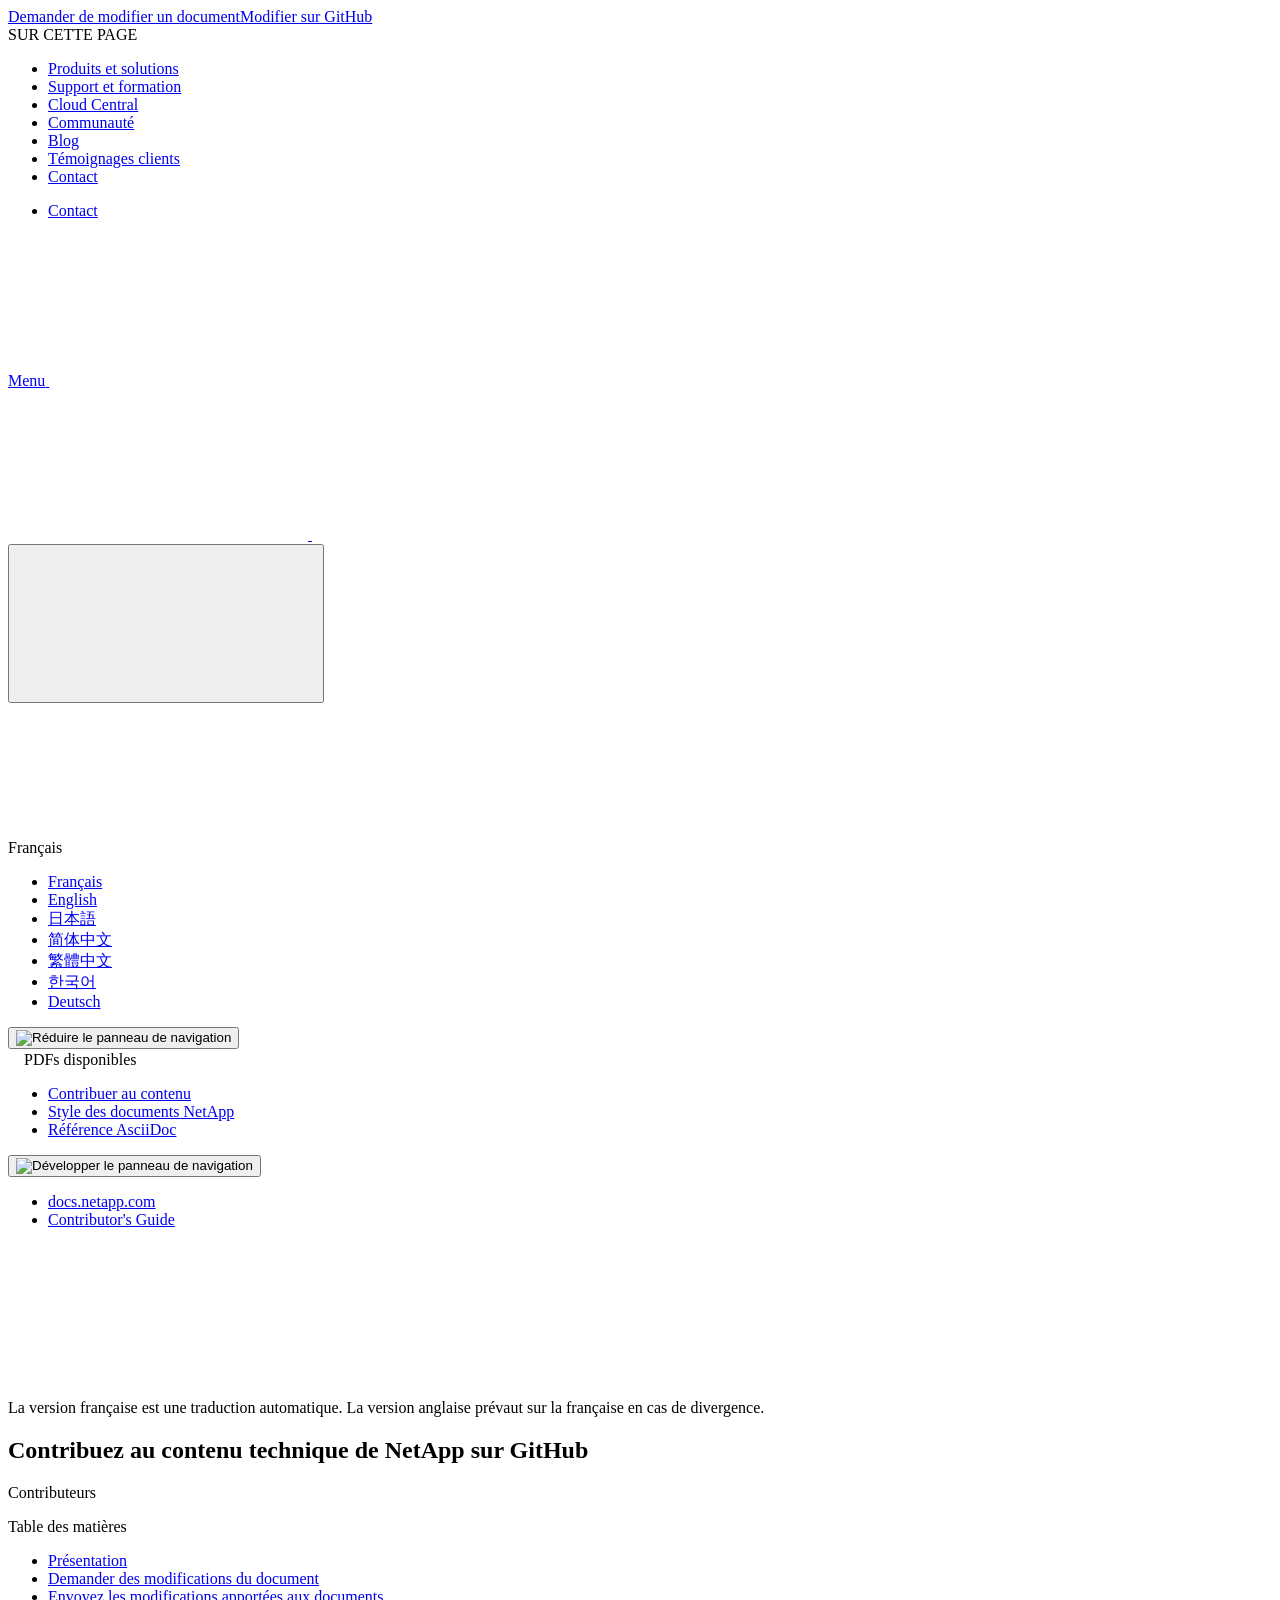
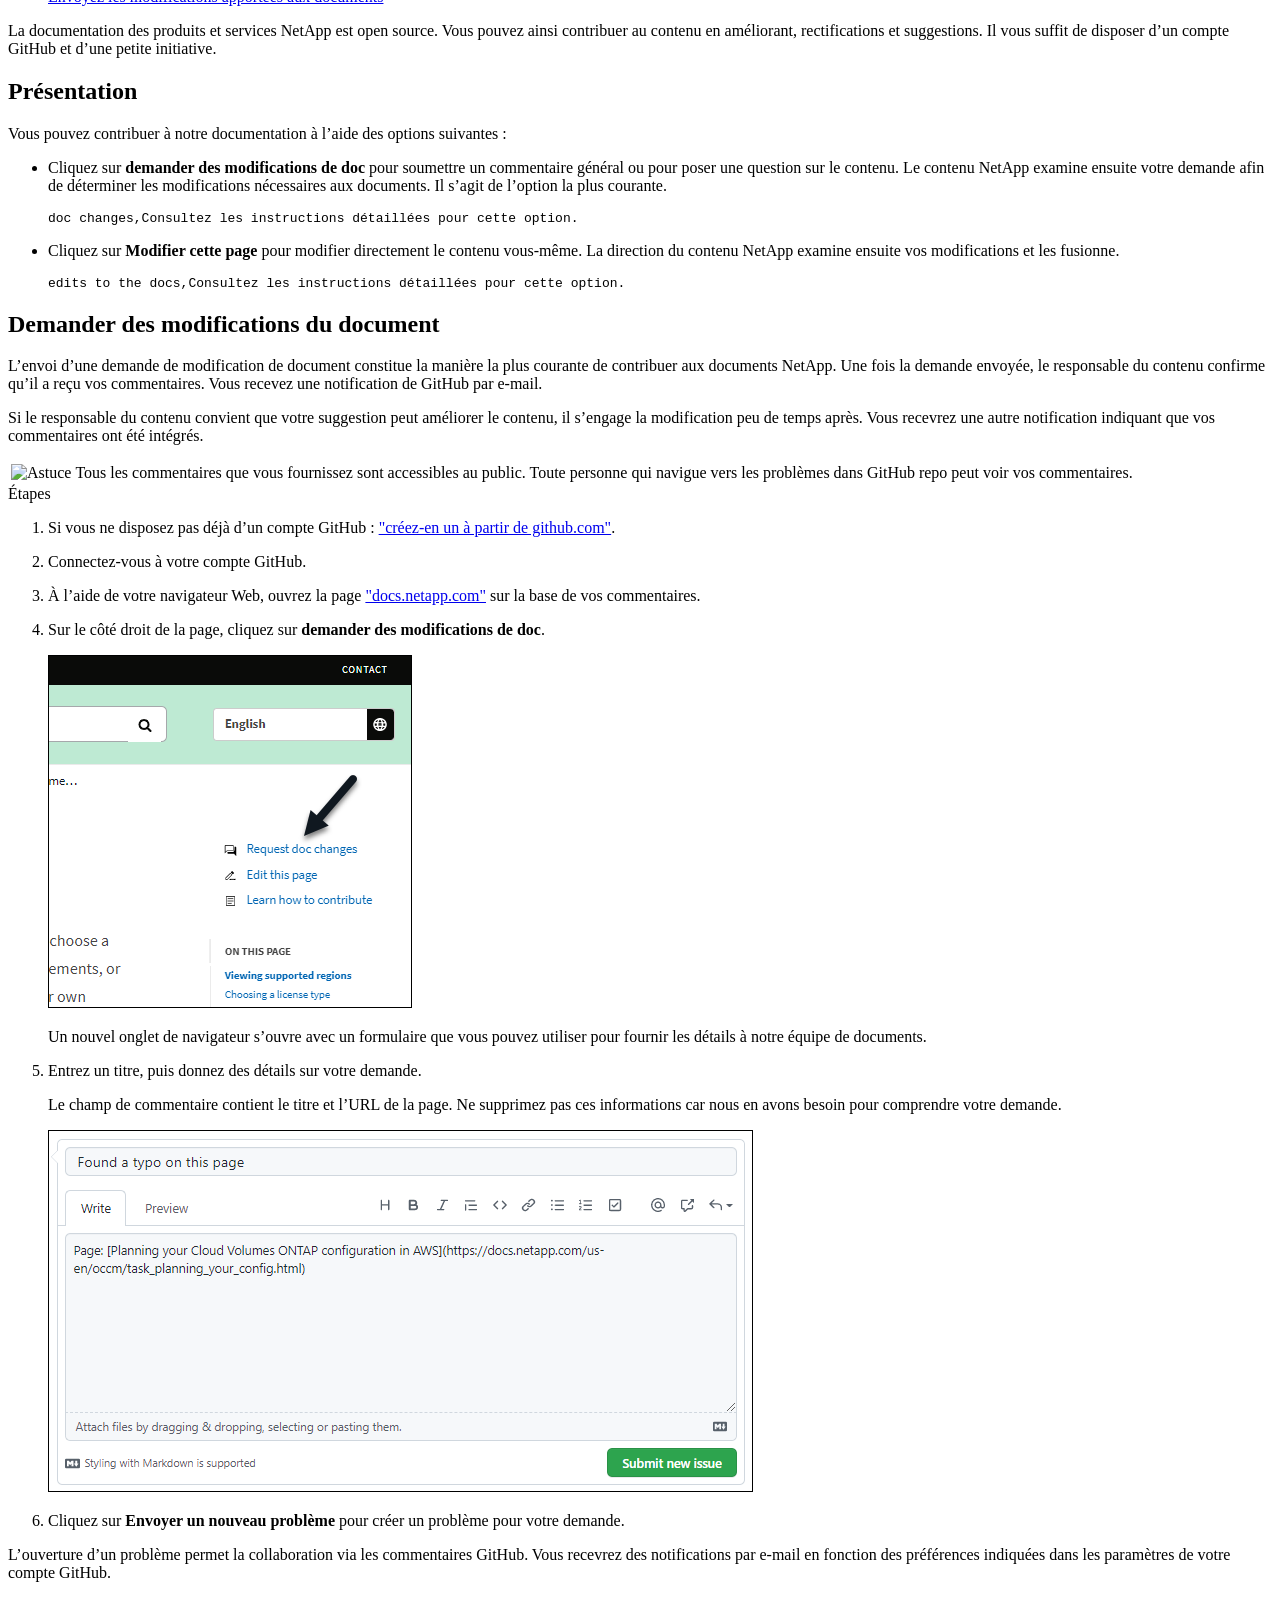
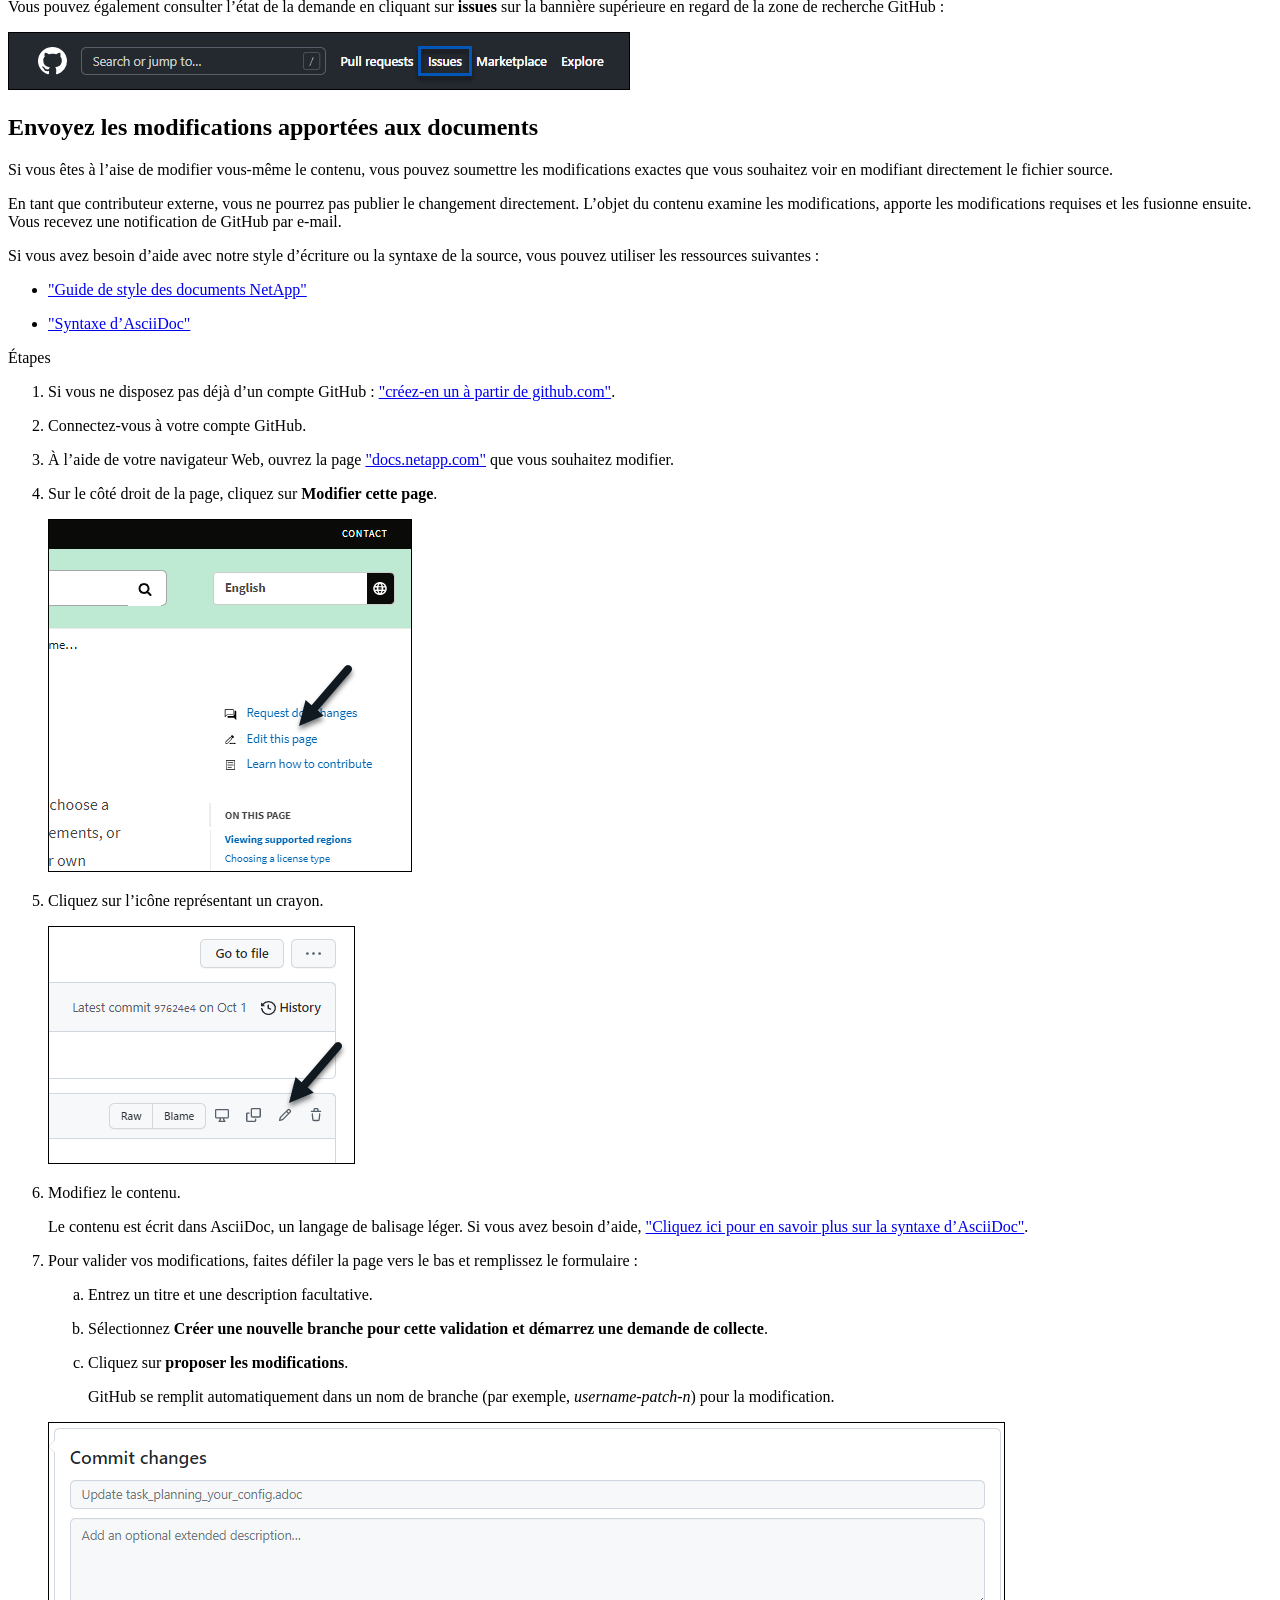
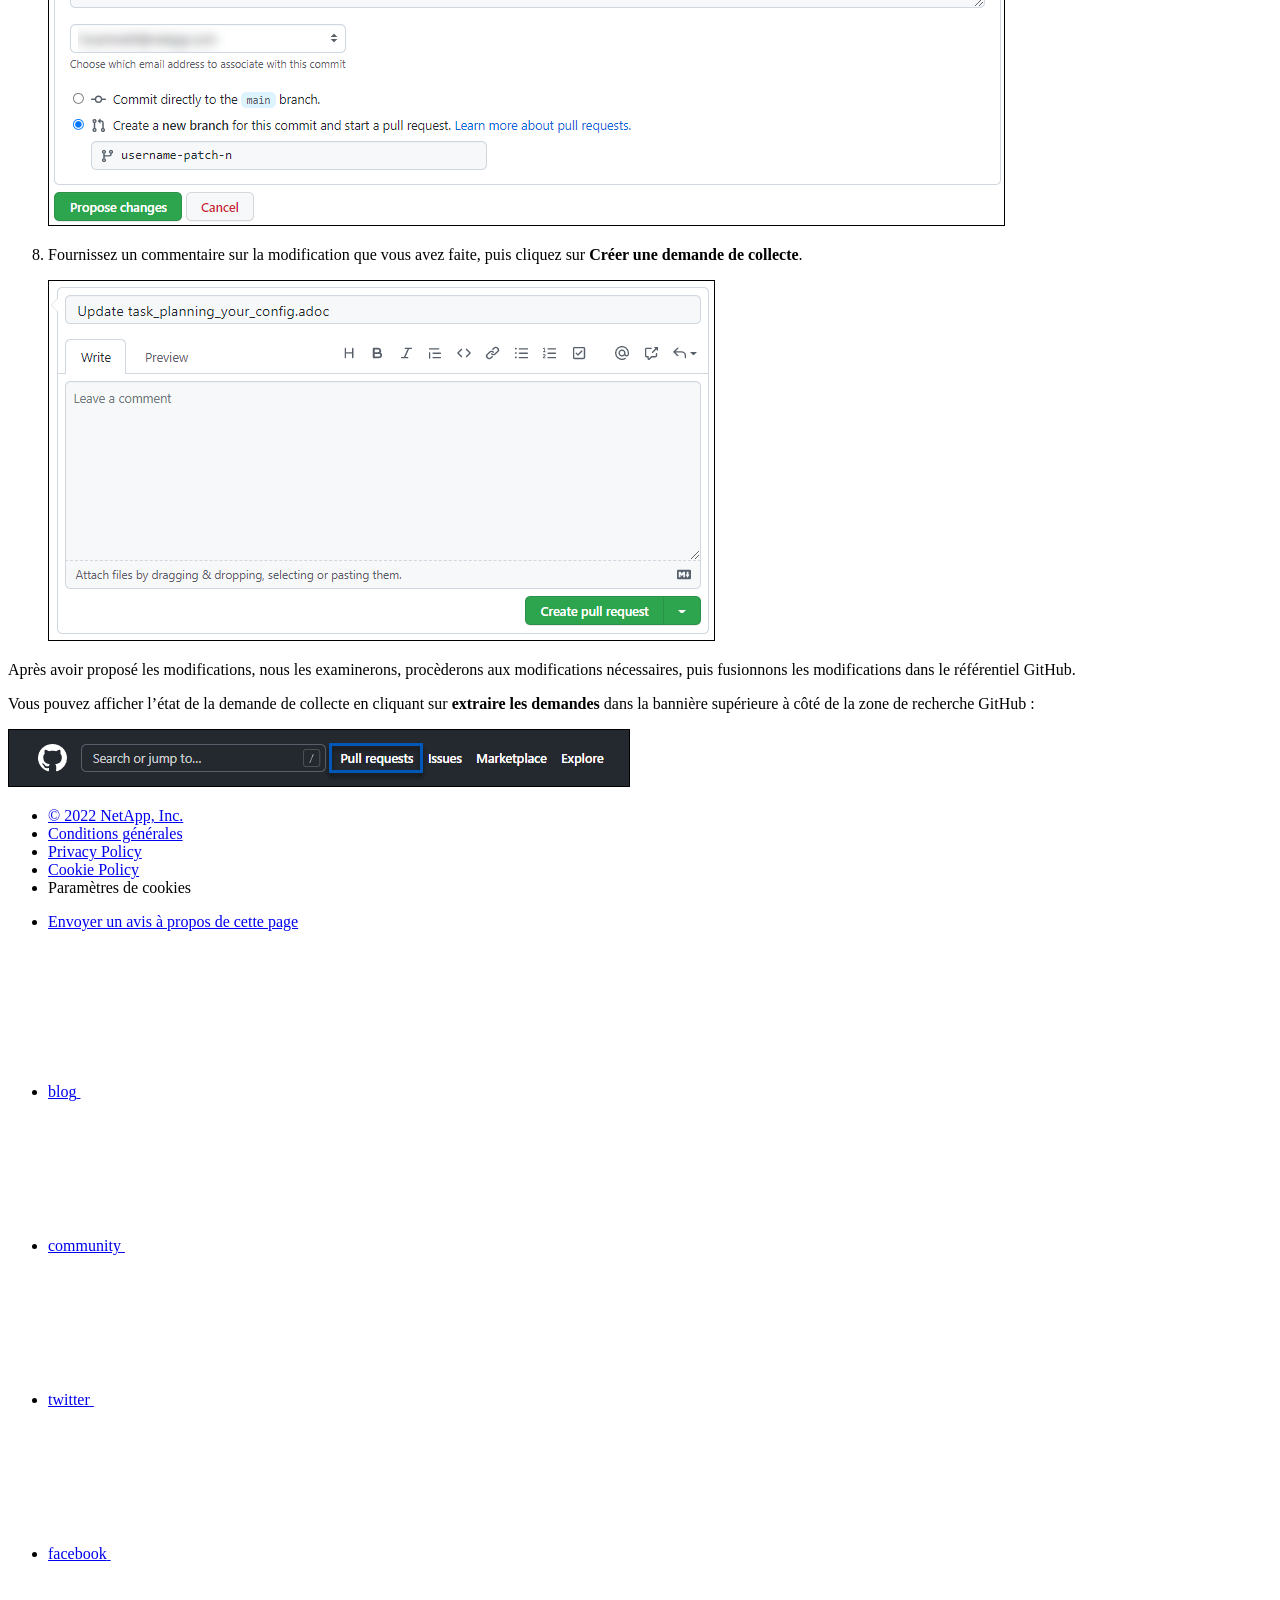
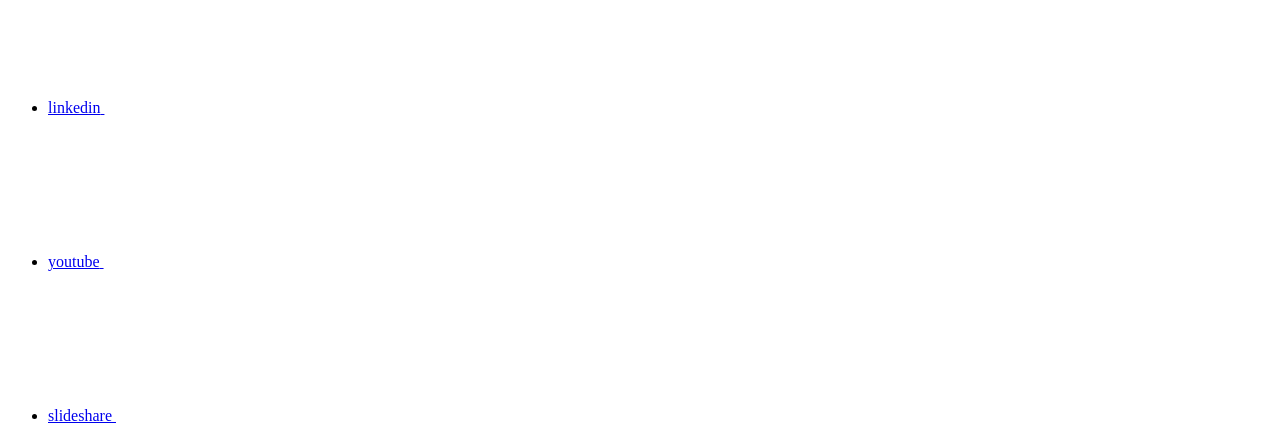
==== index.html @ 2688e8ca "Deploying to gh-pages from  @ d2360b2157e2a6dc54e1a6eb99e9d2faccfc2a4d 🚀" ====
<!DOCTYPE html>
<html lang="fr">
  <head class="at-element-marker">
  <title>Contribuez au contenu technique de NetApp sur GitHub</title>
  <meta charset="utf-8">
  <meta http-equiv="x-ua-compatible" content="ie=edge,chrome=1">
  <meta http-equiv="language" content="en">
  <meta name="viewport" content="width=device-width, initial-scale=1">
  <meta property="og:title" content="Contribuez au contenu technique de NetApp sur GitHub" />
	<meta property="og:type" content="website" />
	<meta property="og:url" content="https://docs.netapp.com/fr-fr/contribute/index.html" />
	<meta property="og:description" content="" />
  <meta property="og:image" content="https://docs.netapp.com/fr-fr/contribute/images/logo-tophat-social.png" />
  <meta property="og:image:alt" content="NetApp Logo" />
  <meta name="format-detection" content="telephone=no">
  <meta http-equiv="Content-Type" content="text/html; charset=utf-8">
  <meta http-equiv="encoding" content="utf-8">
  <meta http-equiv="nss-type" content="Product Documentation"/>
  <meta http-equiv="nss-subtype" content="User Guide"/><meta name="description" content="">
  <meta name="keywords" content=" "><!-- Icons -->
  <link rel="icon" href="/fr-fr/contribute/images/favicon.ico" type="image/x-icon">

  <!-- RSS Feed --><!-- CSS Definitions: NetApp CSS should be defined after generic css -->

  <!-- Elastic Search -->
  <link rel="stylesheet" href="//cdn.jsdelivr.net/searchkit/0.10.0/theme.css">

  <!-- Combined CSS -->
  <link rel="stylesheet" type="text/css" href="/fr-fr/contribute/css/netappdocs.css">

  
  <link rel="stylesheet" href="/fr-fr/contribute/css/landing-page.css" type="text/css">
  <link rel="stylesheet" href="/fr-fr/contribute/css/tabbed-blocks.css" type="text/css">
  <!-- Canonical url -->
  <link rel='stylesheet' href='/fr-fr/contribute/css/na-feature.css' type='text/css'><!-- Top level site integrations --><script>
    function addAdobeLaunch(adobeId) {
      var head = document.getElementsByTagName('head')[0];
      var adobe = document.createElement("script");
      adobe.type = "text/plain";
      adobe.className = "optanon-category-C0002";
      adobe.src = "//assets.adobedtm.com/60287eadf1ee/c284da483c83/"+adobeId+".min.js";
      head.appendChild(adobe);
    }

    function addGoogleAnalytics(gtagId) {
      var google = document.createElement("script");
      google.type = "text/plain";
      google.className = "optanon-category-C0002";
      google.src = "https://www.googletagmanager.com/gtag/js?id="+gtagId;
      var head = document.getElementsByTagName('head')[0];
      head.appendChild(google);

      window.dataLayer = window.dataLayer || [];
      function gtag(){dataLayer.push(arguments);}
      gtag('js', new Date());
      gtag('config', gtagId);
    }

    function addConsent(consentId) {
      var head = document.getElementsByTagName('head')[0];
      var onetrustConsent = document.createElement("script");
      onetrustConsent.type = "text/javascript";
      onetrustConsent.src = "https://cdn.cookielaw.org/consent/"+consentId+"/OtAutoBlock.js";
      head.appendChild(onetrustConsent);

      var onetrustScript = document.createElement("script");
      onetrustScript.type = "text/javascript";
      onetrustScript.src = "https://cdn.cookielaw.org/scripttemplates/otSDKStub.js";
      onetrustScript.charset = "UTF-8";
      onetrustScript.dataset.documentLanguage = "true";
      onetrustScript.dataset.domainScript = consentId;
      head.appendChild(onetrustScript);
    }addConsent("72570c5c-fe30-465f-b0e0-b77f7fb4ae34");
    addAdobeLaunch("launch-e9ff3acac59f");
    addGoogleAnalytics("UA-81697994-3");function OptanonWrapper() { }
  </script>
  <script src="https://cdnjs.cloudflare.com/ajax/libs/jquery/2.1.4/jquery.min.js"></script>
  <script src="https://cdnjs.cloudflare.com/ajax/libs/jquery-cookie/1.4.1/jquery.cookie.min.js"></script>

  <!-- Used for Product Family Page Sidebar Visibility --><!-- Used to import Promise for IE. Required for SearchKit -->
  <script src="https://cdnjs.cloudflare.com/ajax/libs/bluebird/3.3.5/bluebird.min.js"></script><script src='/fr-fr/contribute/js/na-search.js'></script><script src='/fr-fr/contribute/js/na-pagenav.js'></script><script src='/fr-fr/contribute/js/na-utility.js'></script>
  <script src='/fr-fr/contribute/js/clouddocs.js'></script>
  <script src='/fr-fr/contribute/js/jquery.navgoco.min.js'></script>
  <script src="https://maxcdn.bootstrapcdn.com/bootstrap/3.3.7/js/bootstrap.min.js" integrity="sha384-Tc5IQib027qvyjSMfHjOMaLkfuWVxZxUPnCJA7l2mCWNIpG9mGCD8wGNIcPD7Txa" crossorigin="anonymous"></script>
  <script src='/fr-fr/contribute/js/toc.js'></script>
  <script src='/fr-fr/contribute/js/customscripts.js'></script><script>
      $(document).ready(function() {
          
          var collapseOnInit = true;
          

          var navSettings = {
              "caretHtml": '',
              "accordion": collapseOnInit,
              "openClass": 'active', // open
              "save": false, // leave false or nav highlighting doesn't work right
              "cookie": {
                  "name": 'navgoco',
                  "expires": false,
                  "path": '/'
              },
              "slide": {
                  "duration": 400,
                  "easing": 'swing'
              }
          };

          // Initialize navgoco with default options
          $("#mysidebar").navgoco(navSettings);
          

          $("#collapseAll").click(function(e) {
              e.preventDefault();
              $("#mysidebar").navgoco('toggle', false);
          });

          $("#expandAll").click(function(e) {
              e.preventDefault();
              $("#mysidebar").navgoco('toggle', true);
          });

          $(".sidebar-nav-container").on("scroll", function() {
            $.cookie("sidebarScroll", $(".sidebar-nav-container").scrollTop(), {
              path    : "/fr-fr/contribute"  
            });
          });
          $(function() {
            if ($.cookie("sidebarScroll")) {
              $(".sidebar-nav-container").scrollTop($.cookie("sidebarScroll"));
            }
          });

      });

  </script>
  <script>
      $(document).ready(function() {
          $("#tg-sb-link").click(function() {
              $("#tg-sb-sidebar").toggle();
              $("#tg-sb-content").toggleClass('col-md-9');
              $("#tg-sb-content").toggleClass('col-md-12');
              $("#tg-sb-icon").toggleClass('fa-toggle-on');
              $("#tg-sb-icon").toggleClass('fa-toggle-off');
          });
      });
  </script>
  <script src='/fr-fr/contribute/js/custom-dropdown.js'></script>
  <script src='/fr-fr/contribute/js/FileSaver.min.js'></script>
  <script src='/fr-fr/contribute/js/jszip-utils.min.js'></script>
  <script src='/fr-fr/contribute/js/jszip.min.js'></script>
  <script src='/fr-fr/contribute/js/pdf-ux.js'></script>
</head>


  <body class role="document" data-flavor="">
    <div id="page" class="n-off-canvas-menu">
      <div class="n-off-canvas-menu__menu"><!--TODO: Add offcanvas code --></div>
      <div class="n-off-canvas-menu__content-wrap">
        <header class="site-header" id="banner">
  
  <!-- Start Page Toolbar -->
  
  <div class="page-nav-toolbar"><div class="page-nav-contribute"><a target="_blank" href="https://github.com/NetAppDocs/contribute/issues/new?body=Page%3A%20[Contribuez au contenu technique de NetApp sur GitHub](https://docs.netapp.com/fr-fr/contribute/index.html)&template=public-issue-template.md" class="page-nav-contribute-link" role="button"><img src="/fr-fr/contribute/images/discuss-sm.svg" alt="" class="github-icon" />Demander de modifier un document</a><a target="_blank" href="https://github.com/NetAppDocs/contribute/blob/main/index.adoc" class="page-nav-contribute-link" role="button"><img src="/fr-fr/contribute/images/edit-sm.svg" alt="" class="github-icon" />Modifier sur GitHub</a><a target="_blank" href="https://docs.netapp.com/us-en/contribute/" class="page-nav-contribute-link" style="visibility: hidden;" ><img src="/fr-fr/contribute/images/article-sm.svg" alt="" class="github-icon" />Guide des contributeurs</a></div>
    <div class="page-nav-container">
      <nav class="page-nav-fixed">
        <div class="page-nav-title">SUR CETTE PAGE</div>
        <div class="page-nav-links">
          <ul class="page-nav-inner" id="page-menu"></ul>
        </div>
      </nav>
    </div>
  </div>
  
  
  <!-- Start top_hat -->
  <div class="n-top-hat">
    <div class="n-container">
      <div class="n-top-hat__cross-property-nav">
        <ul class="n-top-hat__list">
          <li class="n-top-hat__list-item">
            <a href="https://www.netapp.com/products-a-z/" class="n-top-hat__link">Produits et solutions</a>
          </li>
          <li class="n-top-hat__list-item">
            <a href="https://www.netapp.com/support-and-training/netapp-university/" class="n-top-hat__link">Support et formation</a>
          </li>
          <li class="n-top-hat__list-item">
            <a href="https://cloud.netapp.com" class="n-top-hat__link">Cloud Central</a>
          </li>
          <li class="n-top-hat__list-item">
            <a href="https://community.netapp.com/" class="n-top-hat__link">Communauté</a>
          </li>
          <li class="n-top-hat__list-item">
            <a href="https://blog.netapp.com/" class="n-top-hat__link">Blog</a>
          </li>
          <li class="n-top-hat__list-item">
            <a href="https://customers.netapp.com/en/" class="n-top-hat__link">Témoignages clients</a>
          </li>
          <li class="n-top-hat__list-item">
            <a href="https://www.netapp.com/us/contact-us/index.aspx" target="_self" class="n-top-hat__link" data-ntap-ui="contact-us">Contact</a>
          </li>
        </ul>
      </div>
      <div class="n-top-hat__utils">
        <ul class="n-top-hat__list">
          <li class="n-top-hat__list-item">
            <a href="https://www.netapp.com/us/contact-us/index.aspx" target="_self" class="n-top-hat__link" data-ntap-ui="contact-us">Contact</a>
          </li>
        </ul>
      </div>
    </div>
  </div>
  <!-- End top_hat -->

  <!-- Start property bar -->
  <style>
    .n-property-navigation-bar__menus--desktop-experience .n-menu--mega__default-content__heading span {
    color: #34B0FF;
    }
  </style>
  <div class="n-property-bar " data-ntap-ui="sticky-nav">
    <div class="n-property-bar__inner-wrap">
      <div class="n-property-bar__menu-toggle">
        <a href="#" class="n-property-bar__menu-toggle-link">
          <span class="n-property-bar__menu-toggle-text">Menu</span>
          <svg class="n-icon-bars n-property-bar__menu-toggle-icon" aria-labelledby="title">
            <title>bars</title>
            <use xlink:href="/fr-fr/contribute/common/svg/sprite.svg#bars"></use>
          </svg>
        </a>
      </div>
      <div class="n-property-bar__property-mark ">
        <a href="https://www.netapp.com" class="n-property-bar__property-link">
          <div class="n-property-bar__logo">
            <svg class="n-icon-netapp-mark n-icon-netapp-mark n-property-bar__netapp-mark-icon" aria-labelledby="title">
              <title>netapp-mark</title>
              <use xlink:href="/fr-fr/contribute/common/svg/sprite.svg#netapp-mark"></use>
            </svg>
            <svg class="n-icon-netapp-logo n-property-bar__logo-svg" aria-labelledby="title">
              <title>netapp-logo</title>
              <use xlink:href="/fr-fr/contribute/common/svg/sprite.svg#netapp-logo"></use>
            </svg>
          </div>
        </a>
      </div>

      
      
      
      <div class="search-property-bar">
        <div id="search-demo-container" class="searchbox n-property-bar__search">
          <div id="react-search" 
          data-search-html="/fr-fr/contribute/search.html"
          data-type="widget" 
          data-placeholder="Rechercher une documentation"
          data-no-results-found="Aucun résultat n'a été trouvé pour {query}"
          data-did-you-mean="Rechercher {suggestion}."
          data-no-results-found-did-you-mean="Aucun résultat n’a été trouvé pour {query}. Voulez-vous dire {suggestion} ?"
          data-results-found="{hitCount} résultats trouvés"
          data-error-message="We're sorry, an issue occurred when fetching your results. Please try again."
          data-error-reset="Reset Search"
          data-sk-es-pf-indexes=""
          data-flavor=""></div>
          <button class="n-property-bar__search-toggle-button" type="button">
            <svg class="n-icon-search n-property-bar__search-toggle-button-icon" aria-labelledby="title">
              <title>search</title>
              <use xmlns:xlink="http://www.w3.org/1999/xlink" xlink:href="/fr-fr/contribute/common/svg/sprite.svg#search"></use>
            </svg>
          </button>
        </div>
      </div>
      
    </div>
  </div>
  <div class="n-property-bar__toolbar">
    <!-- Start Language Selector --><div id="language-dropdown" class="custom-dropdown custom-dropdown-lang">
      <div class="custom-dropdown-select custom-dropdown-select-lang">
      <span class="lang-name">Français</span>
          <svg class="n-globe__icon" aria-labelledby="title">
            <title>globe</title>
            <use xmlns:xlink="http://www.w3.org/1999/xlink" xlink:href="/fr-fr/contribute/common/svg/sprite.svg#globe"></use>
          </svg>
        </button>
      </div>

      <ul class="custom-dropdown-menu"><li>
          <a href="https://docs.netapp.com/fr-fr/contribute/index.html" target="_self"><span translate="no" class="notranslate">Français</span></a>
        </li><li>
          <a href="https://docs.netapp.com/us-en/contribute/index.html" target="_self"><span translate="no" class="notranslate">English</span></a>
        </li><li>
          <a href="https://docs.netapp.com/ja-jp/contribute/index.html" target="_self"><span translate="no" class="notranslate">日本語</span></a>
        </li><li>
          <a href="https://docs.netapp.com/zh-cn/contribute/index.html" target="_self"><span translate="no" class="notranslate">简体中文</span></a>
        </li><li>
          <a href="https://docs.netapp.com/zh-tw/contribute/index.html" target="_self"><span translate="no" class="notranslate">繁體中文</span></a>
        </li><li>
          <a href="https://docs.netapp.com/ko-kr/contribute/index.html" target="_self"><span translate="no" class="notranslate">한국어</span></a>
        </li><li>
          <a href="https://docs.netapp.com/de-de/contribute/index.html" target="_self"><span translate="no" class="notranslate">Deutsch</span></a>
        </li></ul>
    </div><!-- End Language Selector -->

    <div class="n-property-bar__cta"></div>
  </div>
  <script>
    $(function(){
        var currentLocalization = $('html').attr('lang');

        var localizationsDictionary = {
            "en-CA" : "https://www.netapp.com/search/index.aspx?for_cr=canada&",
            "en-IN" : "https://www.netapp.com/search/index.aspx?for_cr=india&",
            "nl-NL" : "https://www.netapp.com/search/index.aspx?for_cr=netherlands&",
            "ru-RU" : "https://www.netapp.com/search/index.aspx?for_cr=russia&",
            "sv-SE" : "https://www.netapp.com/search/index.aspx?for_cr=sweden&",
            "it-IT" : "https://www.netapp.com/search/index.aspx?for_cr=italy&",
            "he-IL" : "https://www.netapp.com/search/index.aspx?for_cr=israel&",
            "ko-KR" : "https://www.netapp.com/search/index.aspx?for_cr=korea&",
            "zh-TW" : "https://www.netapp.com/search/index.aspx?for_cr=taiwan&",
            "en-GB" : "https://www.netapp.com/search/index.aspx?for_cr=unitedkingdom&",
            "en-SG" : "https://www.netapp.com/search/index.aspx?for_cr=asean&",
            "en-AU" : "https://www.netapp.com/search/index.aspx?for_cr=australia&",
            "pt-BR" : "https://www.netapp.com/search/index.aspx?for_cr=brasil&",
            "de-CH" : "https://www.netapp.com/search/index.aspx?for_cr=switzerland&",
            "es-MX" : "https://www.netapp.com/search/index.aspx?for_cr=mexico&"
        };

        if($('html').hasClass('ntap-whitelisted') && localizationsDictionary.hasOwnProperty(currentLocalization)) {
            $('.n-property-bar__property-link').attr('href', '/');
        }
    });
  </script>
  <!-- End property bar -->
</header>


        <main id="n-main-content" class="n-main-content">
          <!-- Start Documentation Content -->
<div class="ie-main">
  <!-- Sidebar Column -->
  
  <div class="col-md-3" id="sidebar-height">
      <button id="btn-sidebar-collapse" onclick="hideSidebar()"><img src="/fr-fr/contribute/images/collapse.png" alt="Réduire le panneau de navigation"></button>
      <div class="n-pdf-header">
  <a id="toggleButtonPdf" class="n-pdf-button" type="button">
    <img src="/fr-fr/contribute/images/pdf.png" alt="" width="16" height="16"/>PDFs disponibles<span>
    </span>
  </a>
</div>
<div class="n-pdf-body-container">
  <ul id="toggleContainerPdf" class="n-pdf-body" style="display:none;"><li class="pdf-ux-container">
        
        
        
        <a target="_blank" href="/fr-fr/contribute/pdfs/fullsite-sidebar/Contribuez_au_contenu_technique_de_NetApp_sur_GitHub.pdf" >
          <img src="/fr-fr/contribute/images/pdf.png" alt="" width="16" height="16"/>PDF de ce site de documentation</a>
    <ul class="subfolders" id="pdf-remove" style="display:none;"><li class="active"></li></ul>
  





</li></ul>
  <div class="zip-pdf-link-container" style="display: none;">   
    <a href="#" id="zipPdf">
      <img src="/fr-fr/contribute/images/pdf-zip.png" alt="" width="16" height="16"/>
      <pre>Collection de documents PDF séparés<span class="zip-size"></span></pre>
    </a><div id="zip-link-popup" class="hide">
    <div class="inner-modal">
        <div class="downloading-progress">
            <div class="spinner"></div>
            <h1>Creating your file...</h1>
            <div>This may take a few minutes. Thanks for your patience.</div>
            <button class="cancel-download-btn" type="button">Cancel</button>
        </div>
        <div class="download-complete hide">
            <div class="done-icon">
                <svg xmlns="http://www.w3.org/2000/svg" width="24" height="24" viewBox="0 0 24 24"><path d="M20.285 2l-11.285 11.567-5.286-5.011-3.714 3.716 9 8.728 15-15.285z"/></svg>
            </div>
            <div>Your file is ready</div>
            <button class="cancel-download-btn" type="button">OK</button>
        </div>
    </div>
</div>
<script>
    $(".cancel-download-btn").click(function(){
        $("#zip-link-popup").addClass("hide");
        $("#zip-link-popup .downloading-progress").removeClass("hide");
        $("#zip-link-popup .download-complete").addClass("hide");
    });
</script></div>
</div>
<script>
  $("#toggleContainerPdf li.active:last-child").parents('ul.subfolders').toggle('display');
  $("#toggleButtonPdf").click(function () {
    $("#toggleContainerPdf").toggle('display');
    $(".n-pdf-body-container .zip-pdf-link-container").toggle('display');
  });
</script><div class="sidebar-nav-container" id="mysidebardiv">
  <ul id="mysidebar" class="nav"><li 
      data-pdf-exists="true" 
      data-pdf-filename="Contribuer au contenu"
      data-li-level="1#" 
      class="  active "
    ><a class="na-navbar-padding" href="/fr-fr/contribute/index.html">
        Contribuer au contenu
      </a></li><li 
      data-pdf-exists="true" 
      data-pdf-filename="Style des documents NetApp"
      data-li-level="1#" 
      class=" "
    ><a class="na-navbar-padding" href="/fr-fr/contribute/style.html">
        Style des documents NetApp
      </a></li><li 
      data-pdf-exists="true" 
      data-pdf-filename="Référence AsciiDoc"
      data-li-level="1#" 
      class=" "
    ><a class="na-navbar-padding" href="/fr-fr/contribute/asciidoc_syntax.html">
        Référence AsciiDoc
      </a></li></ul>
</div>
<script>
  window.onscroll = () => {
    const value = -40 - (document.body.scrollHeight - (window.innerHeight + document.scrollingElement.scrollTop));
    
    document.getElementById("sidebar-height").style.bottom = Math.max(0,value) + "px";
};
</script>
<!-- this highlights the active parent class in the navgoco sidebar. this is critical so that the parent expands when you're viewing a page. This must appear below the sidebar code above. Otherwise, if placed inside customscripts.js, the script runs before the sidebar code runs and the class never gets inserted.-->
<script>$("li.active").parents('li').toggleClass("active");</script>
<script>$("#mysidebar li.active").parents('ul').css("display","block");</script>


  </div>
  

  <div class="ie-content-pane n-doc__component-detail-content n-doc__component-detail-content--show-code">
    <!-- Begin of page container --><article class="page-content" id="main">
      <div class="ie-utility">
  <button id="btn-sidebar-expand" onclick="showSidebar()"><img src="/fr-fr/contribute/images/expand.png" alt="Développer le panneau de navigation"></button>
  <div class="ie-menu">
    <div class="n-breadcrumb">
      <ul class="n-breadcrumb__list">
        <li class="n-breadcrumb__list-item">
          <a href="https://docs.netapp.com">docs.netapp.com</a>
        </li>
        

        

        <li class="n-breadcrumb__list-item">
          <a href="/fr-fr/contribute/">Contributor's&nbsp;Guide</a>
        </li>

      </ul>
    </div>
    <div style="clear: both"></div><!-- Main needs to have height -->
  </div>
</div>

      <div class="ie-nmt-disclaimer">
  <span>
    <div class="ie-nmt-disclaimer-container">
      <div class="ie-nmt-disclaimer-icon">
        <svg class="luci-icon" aria-hidden="true">
          <use xlink:href="/fr-fr/contribute/common/svg/sprite.svg#circle-info">
        </svg>
      </div>
      <div class="ie-nmt-disclaimer-content">
        <span> La version française est une traduction automatique. La version anglaise prévaut sur la française en cas de divergence. </span>
      </div>
      <div style="clear:both;"></div>
    </div>
  </span>
</div><div class="n-doc__component-detail-heading-wrap">
  <h1 class="n-doc__component-detail-heading">Contribuez au contenu technique de NetApp sur GitHub</h1>
</div>


<p class="page-details">
  

<span>Contributeurs
</span>


</p>

<div id="toc" class="toc">
<div id="toctitle">Table des matières</div>
<ul class="sectlevel1">
<li><a href="#présentation">Présentation</a></li>
<li><a href="#demander-des-modifications-du-document">Demander des modifications du document</a></li>
<li><a href="#envoyez-les-modifications-apportées-aux-documents">Envoyez les modifications apportées aux documents</a></li>
</ul>
</div>
<div id="preamble">
<div class="sectionbody">
<div class="paragraph lead">
<p>La documentation des produits et services NetApp est open source. Vous pouvez ainsi contribuer au contenu en améliorant, rectifications et suggestions. Il vous suffit de disposer d&#8217;un compte GitHub et d&#8217;une petite initiative.</p>
</div>
</div>
</div>
<div class="sect1">
<h2 id="présentation">Présentation</h2>
<div class="sectionbody">
<div class="paragraph">
<p>Vous pouvez contribuer à notre documentation à l&#8217;aide des options suivantes :</p>
</div>
<div class="ulist">
<ul>
<li>
<p>Cliquez sur <strong>demander des modifications de doc</strong> pour soumettre un commentaire général ou pour poser une question sur le contenu. Le contenu NetApp examine ensuite votre demande afin de déterminer les modifications nécessaires aux documents. Il s&#8217;agit de l&#8217;option la plus courante.</p>
<div class="literalblock">
<div class="content">
<pre>doc changes,Consultez les instructions détaillées pour cette option.</pre>
</div>
</div>
</li>
<li>
<p>Cliquez sur <strong>Modifier cette page</strong> pour modifier directement le contenu vous-même. La direction du contenu NetApp examine ensuite vos modifications et les fusionne.</p>
<div class="literalblock">
<div class="content">
<pre>edits to the docs,Consultez les instructions détaillées pour cette option.</pre>
</div>
</div>
</li>
</ul>
</div>
</div>
</div>
<div class="sect1">
<h2 id="demander-des-modifications-du-document">Demander des modifications du document</h2>
<div class="sectionbody">
<div class="paragraph">
<p>L&#8217;envoi d&#8217;une demande de modification de document constitue la manière la plus courante de contribuer aux documents NetApp. Une fois la demande envoyée, le responsable du contenu confirme qu&#8217;il a reçu vos commentaires. Vous recevez une notification de GitHub par e-mail.</p>
</div>
<div class="paragraph">
<p>Si le responsable du contenu convient que votre suggestion peut améliorer le contenu, il s&#8217;engage la modification peu de temps après. Vous recevrez une autre notification indiquant que vos commentaires ont été intégrés.</p>
</div>
<div class="admonitionblock tip">
<table>
<tr>
<td class="icon">
<img src="/us-en/contribute/images/tip.svg" alt="Astuce">
</td>
<td class="content">
Tous les commentaires que vous fournissez sont accessibles au public. Toute personne qui navigue vers les problèmes dans GitHub repo peut voir vos commentaires.
</td>
</tr>
</table>
</div>
<div class="olist arabic">
<div class="title">Étapes</div>
<ol class="arabic">
<li>
<p>Si vous ne disposez pas déjà d&#8217;un compte GitHub : <a href="https://github.com/join" target="_blank" rel="noopener">"créez-en un à partir de github.com"</a>.</p>
</li>
<li>
<p>Connectez-vous à votre compte GitHub.</p>
</li>
<li>
<p>À l&#8217;aide de votre navigateur Web, ouvrez la page <a href="https://docs.netapp.com">"docs.netapp.com"</a> sur la base de vos commentaires.</p>
</li>
<li>
<p>Sur le côté droit de la page, cliquez sur <strong>demander des modifications de doc</strong>.</p>
<div class="paragraph">
<p><span class="image"><img src="./media/screenshot-request-doc-changes.png" alt="Demander des modifications du document"></span></p>
</div>
<div class="paragraph">
<p>Un nouvel onglet de navigateur s&#8217;ouvre avec un formulaire que vous pouvez utiliser pour fournir les détails à notre équipe de documents.</p>
</div>
</li>
<li>
<p>Entrez un titre, puis donnez des détails sur votre demande.</p>
<div class="paragraph">
<p>Le champ de commentaire contient le titre et l&#8217;URL de la page. Ne supprimez pas ces informations car nous en avons besoin pour comprendre votre demande.</p>
</div>
<div class="paragraph">
<p><span class="image"><img src="./media/screenshot-submit-new-issue.png" alt="Soumettre le nouveau problème"></span></p>
</div>
</li>
<li>
<p>Cliquez sur <strong>Envoyer un nouveau problème</strong> pour créer un problème pour votre demande.</p>
</li>
</ol>
</div>
<div class="paragraph">
<p>L&#8217;ouverture d&#8217;un problème permet la collaboration via les commentaires GitHub. Vous recevrez des notifications par e-mail en fonction des préférences indiquées dans les paramètres de votre compte GitHub.</p>
</div>
<div class="paragraph">
<p>Vous pouvez également consulter l&#8217;état de la demande en cliquant sur <strong>issues</strong> sur la bannière supérieure en regard de la zone de recherche GitHub :</p>
</div>
<div class="paragraph">
<p><span class="image"><img src="./media/screenshot-issues.png" alt="Onglet problèmes"></span></p>
</div>
</div>
</div>
<div class="sect1">
<h2 id="envoyez-les-modifications-apportées-aux-documents">Envoyez les modifications apportées aux documents</h2>
<div class="sectionbody">
<div class="paragraph">
<p>Si vous êtes à l&#8217;aise de modifier vous-même le contenu, vous pouvez soumettre les modifications exactes que vous souhaitez voir en modifiant directement le fichier source.</p>
</div>
<div class="paragraph">
<p>En tant que contributeur externe, vous ne pourrez pas publier le changement directement. L&#8217;objet du contenu examine les modifications, apporte les modifications requises et les fusionne ensuite. Vous recevez une notification de GitHub par e-mail.</p>
</div>
<div class="paragraph">
<p>Si vous avez besoin d&#8217;aide avec notre style d&#8217;écriture ou la syntaxe de la source, vous pouvez utiliser les ressources suivantes :</p>
</div>
<div class="ulist">
<ul>
<li>
<p><a href="style.html">"Guide de style des documents NetApp"</a></p>
</li>
<li>
<p><a href="asciidoc_syntax.html">"Syntaxe d&#8217;AsciiDoc"</a></p>
</li>
</ul>
</div>
<div class="olist arabic">
<div class="title">Étapes</div>
<ol class="arabic">
<li>
<p>Si vous ne disposez pas déjà d&#8217;un compte GitHub : <a href="https://github.com/join" target="_blank" rel="noopener">"créez-en un à partir de github.com"</a>.</p>
</li>
<li>
<p>Connectez-vous à votre compte GitHub.</p>
</li>
<li>
<p>À l&#8217;aide de votre navigateur Web, ouvrez la page <a href="https://docs.netapp.com">"docs.netapp.com"</a> que vous souhaitez modifier.</p>
</li>
<li>
<p>Sur le côté droit de la page, cliquez sur <strong>Modifier cette page</strong>.</p>
<div class="paragraph">
<p><span class="image"><img src="./media/screenshot-edit-this-page.png" alt="Modifier cette page"></span></p>
</div>
</li>
<li>
<p>Cliquez sur l&#8217;icône représentant un crayon.</p>
<div class="paragraph">
<p><span class="image"><img src="./media/screenshot-pencil-icon.png" alt="Icône crayon"></span></p>
</div>
</li>
<li>
<p>Modifiez le contenu.</p>
<div class="paragraph">
<p>Le contenu est écrit dans AsciiDoc, un langage de balisage léger. Si vous avez besoin d&#8217;aide, <a href="asciidoc_syntax.html">"Cliquez ici pour en savoir plus sur la syntaxe d&#8217;AsciiDoc"</a>.</p>
</div>
</li>
<li>
<p>Pour valider vos modifications, faites défiler la page vers le bas et remplissez le formulaire :</p>
<div class="olist loweralpha">
<ol class="loweralpha" type="a">
<li>
<p>Entrez un titre et une description facultative.</p>
</li>
<li>
<p>Sélectionnez <strong>Créer une nouvelle branche pour cette validation et démarrez une demande de collecte</strong>.</p>
</li>
<li>
<p>Cliquez sur <strong>proposer les modifications</strong>.</p>
<div class="paragraph">
<p>GitHub se remplit automatiquement dans un nom de branche (par exemple, <em>username-patch-n</em>) pour la modification.</p>
</div>
</li>
</ol>
</div>
<div class="paragraph">
<p><span class="image"><img src="./media/screenshot-propose-change.png" alt="Proposer le changement de fichier"></span></p>
</div>
</li>
<li>
<p>Fournissez un commentaire sur la modification que vous avez faite, puis cliquez sur <strong>Créer une demande de collecte</strong>.</p>
<div class="paragraph">
<p><span class="image"><img src="./media/screenshot-create-pull-request.png" alt="Créer une demande de collecte"></span></p>
</div>
</li>
</ol>
</div>
<div class="paragraph">
<p>Après avoir proposé les modifications, nous les examinerons, procèderons aux modifications nécessaires, puis fusionnons les modifications dans le référentiel GitHub.</p>
</div>
<div class="paragraph">
<p>Vous pouvez afficher l&#8217;état de la demande de collecte en cliquant sur <strong>extraire les demandes</strong> dans la bannière supérieure à côté de la zone de recherche GitHub :</p>
</div>
<div class="paragraph">
<p><span class="image"><img src="./media/screenshot-view-pull-requests.png" alt="Extraire l&#8217;onglet demande"></span></p>
</div>
</div>
</div>

    </article>
    <!-- Page Container -->
  </div>

  <div style="clear: both"></div><!-- Main needs to have height --></div>

        </main>

        <footer class="n-footer">
  <div class="n-footer__bottom">
    <div class="n-container">
      <div class="n-footer__bottom-left">
        <div class="n-footer__copyright">
          <ul class="n-footer__copyright-list">
            <li class="n-footer__copyright-link">
              <a href="https://www.netapp.com/us/legal/copyright.aspx">© 2022 NetApp, Inc.</a>
            </li>
            <li class="n-footer__copyright-link">
              <a href="https://www.netapp.com/company/legal/terms-of-use/">Conditions générales</a>
            </li>
            <li class="n-footer__copyright-link">
              <a href="https://www.netapp.com/company/legal/privacy-policy/">Privacy Policy</a>
            </li>
            <li class="n-footer__copyright-link">
              <a href="https://www.netapp.com/company/legal/cookie-policy/">Cookie Policy</a>
            </li>
            <li class="n-footer__copyright-link">
              <a class="ot-sdk-show-settings">Paramètres de cookies</a>
            </li>
          </ul>
        </div>
      </div>
      <div class="n-footer__bottom-right">
        <div class="n-footer__copyright">
          <ul class="n-footer__copyright-list">
            <li class="n-footer__copyright-link">
              <a target="_self" href="javascript:netapp_mailto()">Envoyer un avis à propos de cette page</a>
            </li>
          </ul>
        </div>
        <div class="n-footer__social-links">
          <ul class="n-footer__social-link-list">
            <li class="n-footer__social-link-list-item">
              <a class="n-footer__social-link" data-ntap-social="follow-blog" href="https://blog.netapp.com"
                target="_blank" title="blog" alt="blog">
                <span class="n-footer__social-link-text">blog</span>
                <svg class="n-icon-blog n-footer__social-link-icon" aria-labelledby="title">
                  <title>blog@</title>
                  <use xmlns:xlink="http://www.w3.org/1999/xlink"
                    xlink:href="/fr-fr/contribute/common/svg/sprite.svg#blog"></use>
                </svg>
              </a>
            </li>
            <li class="n-footer__social-link-list-item">
              <a class="n-footer__social-link" data-ntap-social="follow-community" href="https://community.netapp.com/"
                target="_blank" title="community" alt="community">
                <span class="n-footer__social-link-text">community</span>
                <svg class="n-icon-community n-footer__social-link-icon" aria-labelledby="title">
                  <title>community@</title>
                  <use xmlns:xlink="http://www.w3.org/1999/xlink"
                    xlink:href="/fr-fr/contribute/common/svg/sprite.svg#comments"></use>
                </svg>
              </a>
            </li>
            <li class="n-footer__social-link-list-item">
              <a class="n-footer__social-link" data-ntap-social="follow-twitter" href="https://twitter.com/netapp"
                target="_blank" title="twitter" alt="twitter">
                <span class="n-footer__social-link-text">twitter</span>
                <svg class="n-icon-twitter n-footer__social-link-icon" aria-labelledby="title">
                  <title>twitter@</title>
                  <use xmlns:xlink="http://www.w3.org/1999/xlink"
                    xlink:href="/fr-fr/contribute/common/svg/sprite.svg#twitter"></use>
                </svg>
              </a>
            </li>
            <li class="n-footer__social-link-list-item">
              <a class="n-footer__social-link" data-ntap-social="follow-facebook" href="https://www.facebook.com/NetApp"
                target="_blank" title="facebook" alt="facebook">
                <span class="n-footer__social-link-text">facebook</span>
                <svg class="n-icon-facebook n-footer__social-link-icon" aria-labelledby="title">
                  <title>facebook@</title>
                  <use xmlns:xlink="http://www.w3.org/1999/xlink"
                    xlink:href="/fr-fr/contribute/common/svg/sprite.svg#facebook"></use>
                </svg>
              </a>
            </li>
            <li class="n-footer__social-link-list-item">
              <a class="n-footer__social-link" data-ntap-social="follow-linkedin"
                href="https://www.linkedin.com/company/netapp" target="_blank" title="linkedin" alt="linkedin">
                <span class="n-footer__social-link-text">linkedin</span>
                <svg class="n-icon-linkedin n-footer__social-link-icon" aria-labelledby="title">
                  <title>linkedin@</title>
                  <use xmlns:xlink="http://www.w3.org/1999/xlink"
                    xlink:href="/fr-fr/contribute/common/svg/sprite.svg#linkedin"></use>
                </svg>
              </a>
            </li>
            <li class="n-footer__social-link-list-item">
              <a class="n-footer__social-link" data-ntap-social="follow-youtube"
                href="https://www.youtube.com/user/NetAppTV" target="_blank" title="youtube" alt="youtube">
                <span class="n-footer__social-link-text">youtube</span>
                <svg class="n-icon-youtube n-footer__social-link-icon" aria-labelledby="title">
                  <title>youtube@</title>
                  <use xmlns:xlink="http://www.w3.org/1999/xlink"
                    xlink:href="/fr-fr/contribute/common/svg/sprite.svg#youtube"></use>
                </svg>
              </a>
            </li>
            <li class="n-footer__social-link-list-item">
              <a class="n-footer__social-link" data-ntap-social="follow-slideshare"
                href="https://www.slideshare.net/NetApp" target="_blank" title="slideshare" alt="slideshare">
                <span class="n-footer__social-link-text">slideshare</span>
                <svg class="n-icon-slideshare n-footer__social-link-icon" aria-labelledby="title">
                  <title>slideshare@</title>
                  <use xmlns:xlink="http://www.w3.org/1999/xlink"
                    xlink:href="/fr-fr/contribute/common/svg/sprite.svg#slideshare"></use>
                </svg>
              </a>
            </li>
          </ul>
        </div>
      </div>
    </div>
  </div>
</footer>

      </div><!-- Elasticsearch JS -->
      <script type="text/javascript" src='/fr-fr/contribute/js/bundle.js'></script>

      <!-- Syntax Highlighting -->
      <script type="text/javascript" src='/fr-fr/contribute/js/prism.js'></script>
      <script type="text/javascript" src='/fr-fr/contribute/js/prism-curl.js'></script>
    </div>
    <script>
      document.body.offsetWidth=1903;
      cookieLaw = {}
      cookieLaw.euCountry = "US";
      cookieLaw.invoke = function(){return false;}
    </script>
    <script src='/fr-fr/contribute/js/www-ntap.js'></script>
    <script src='/fr-fr/contribute/js/tabbed-blocks.js'></script>
    <script src='/fr-fr/contribute/js/sidebar.js'></script>
  </body></html>
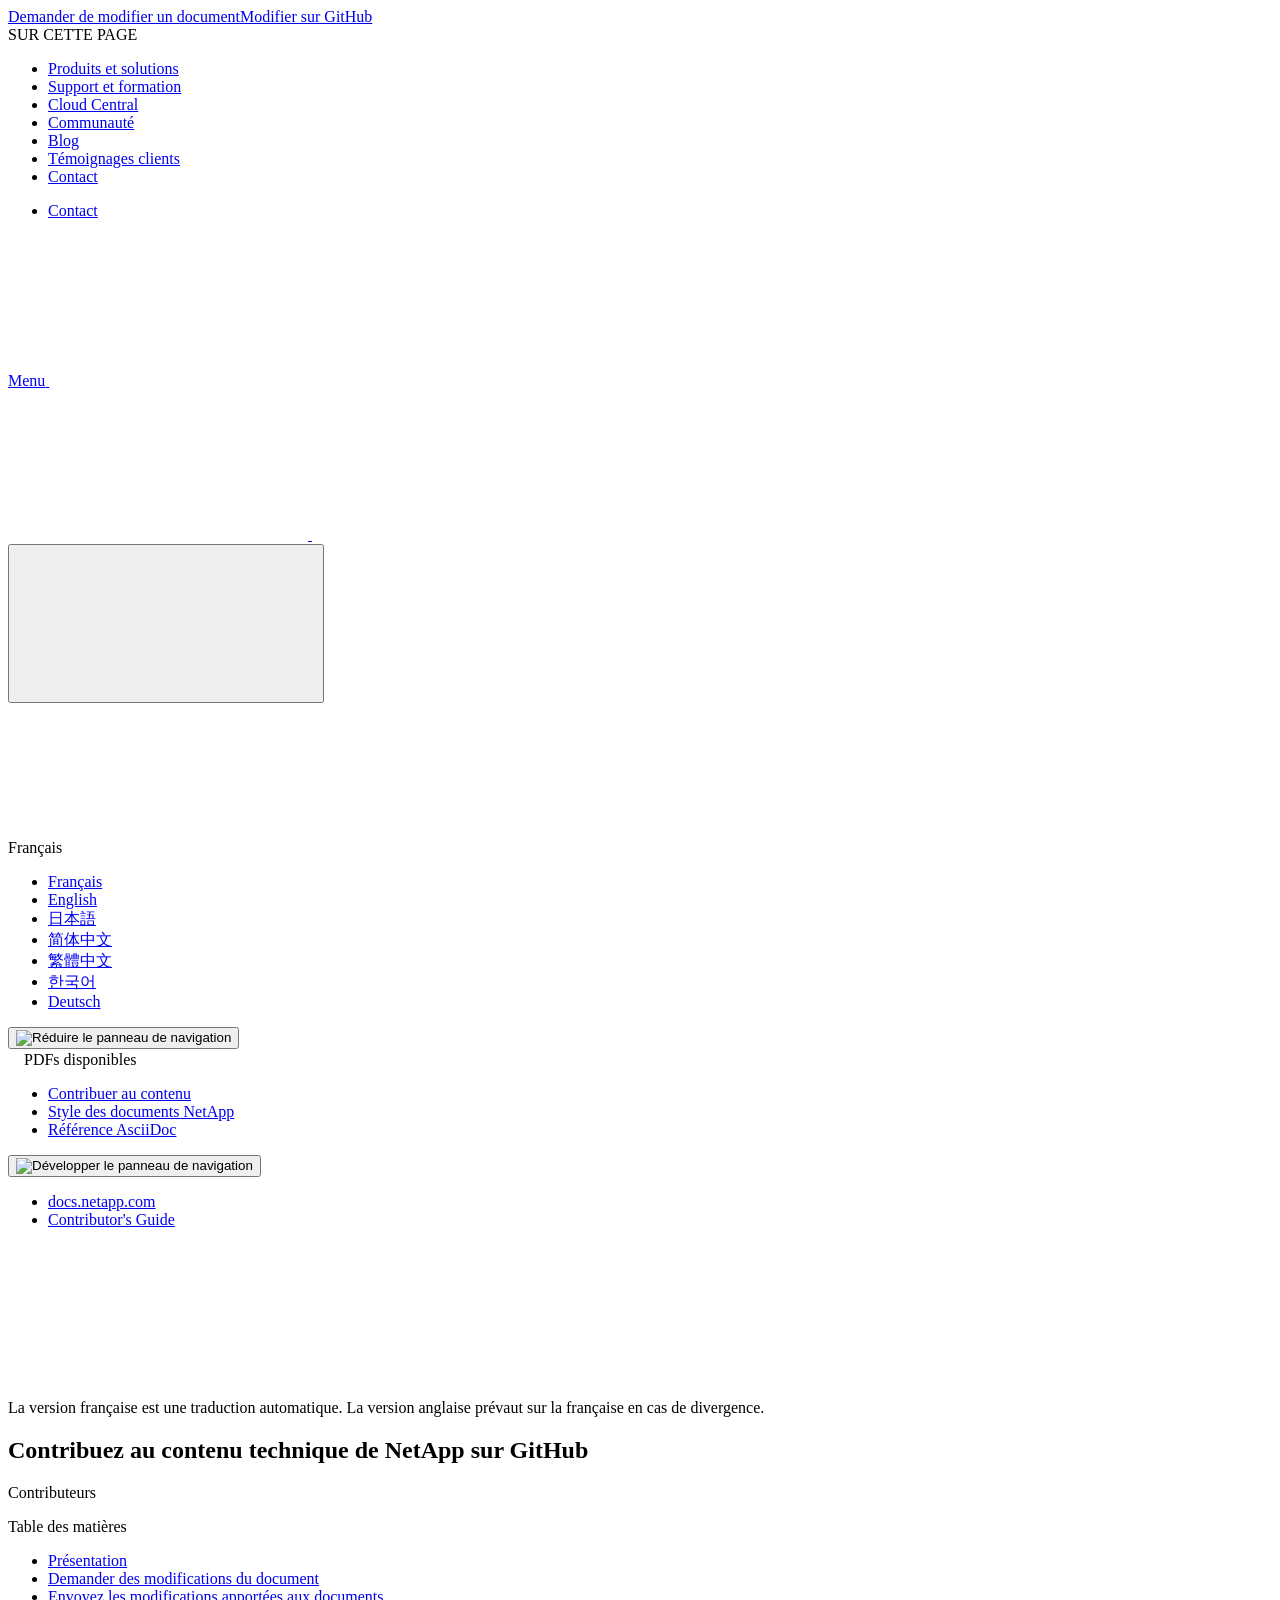
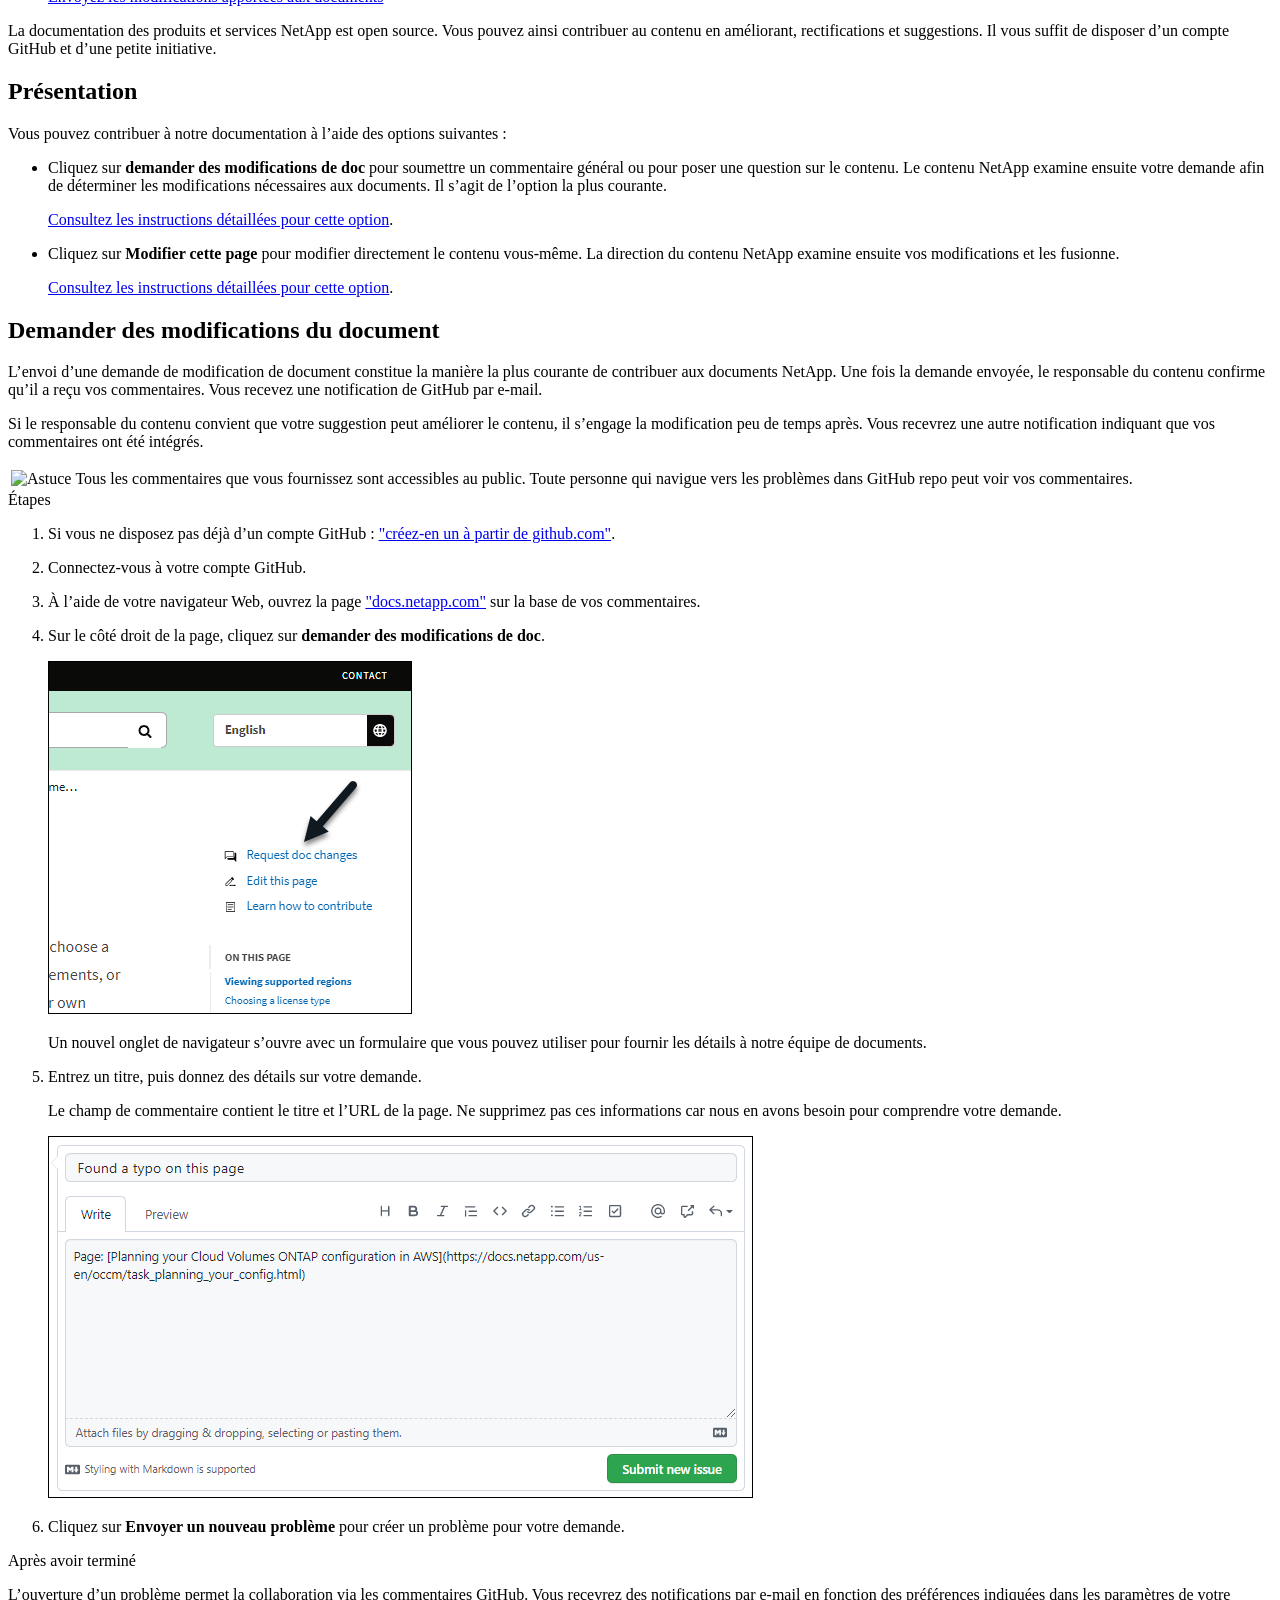
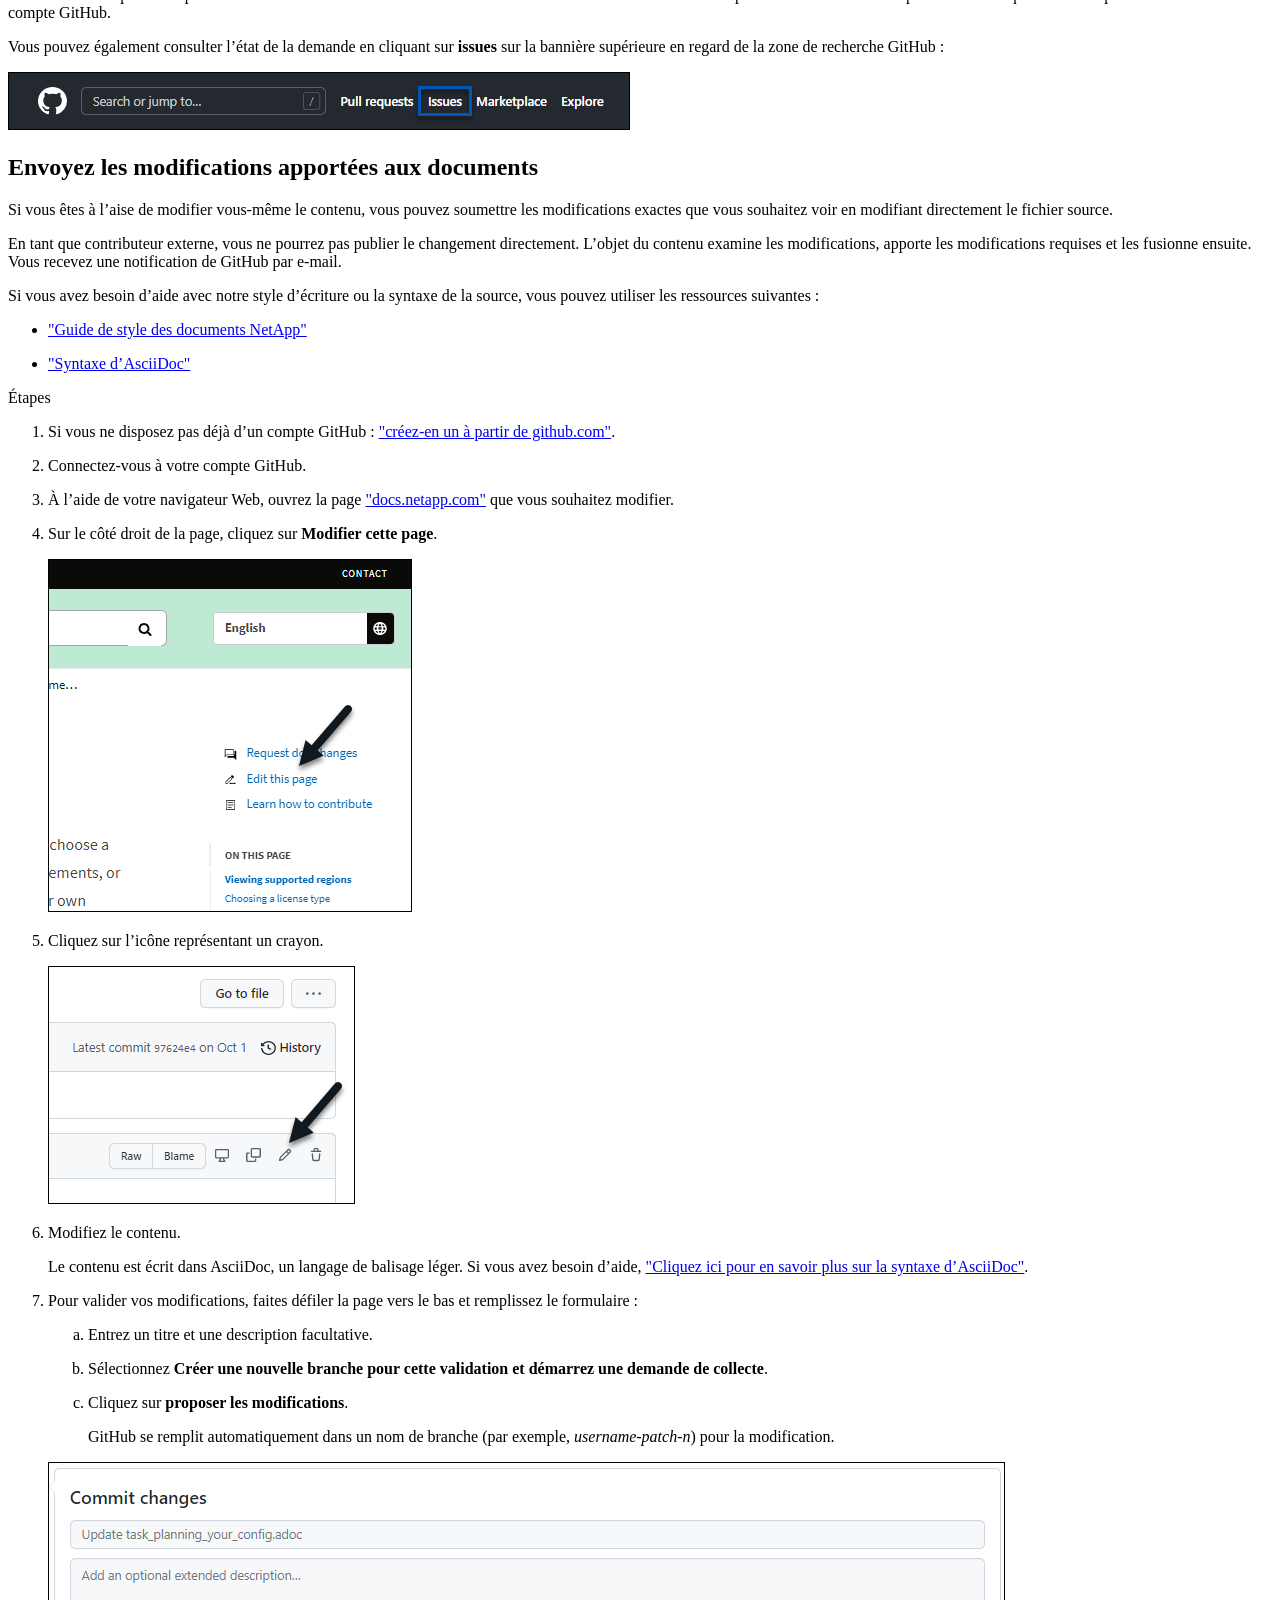
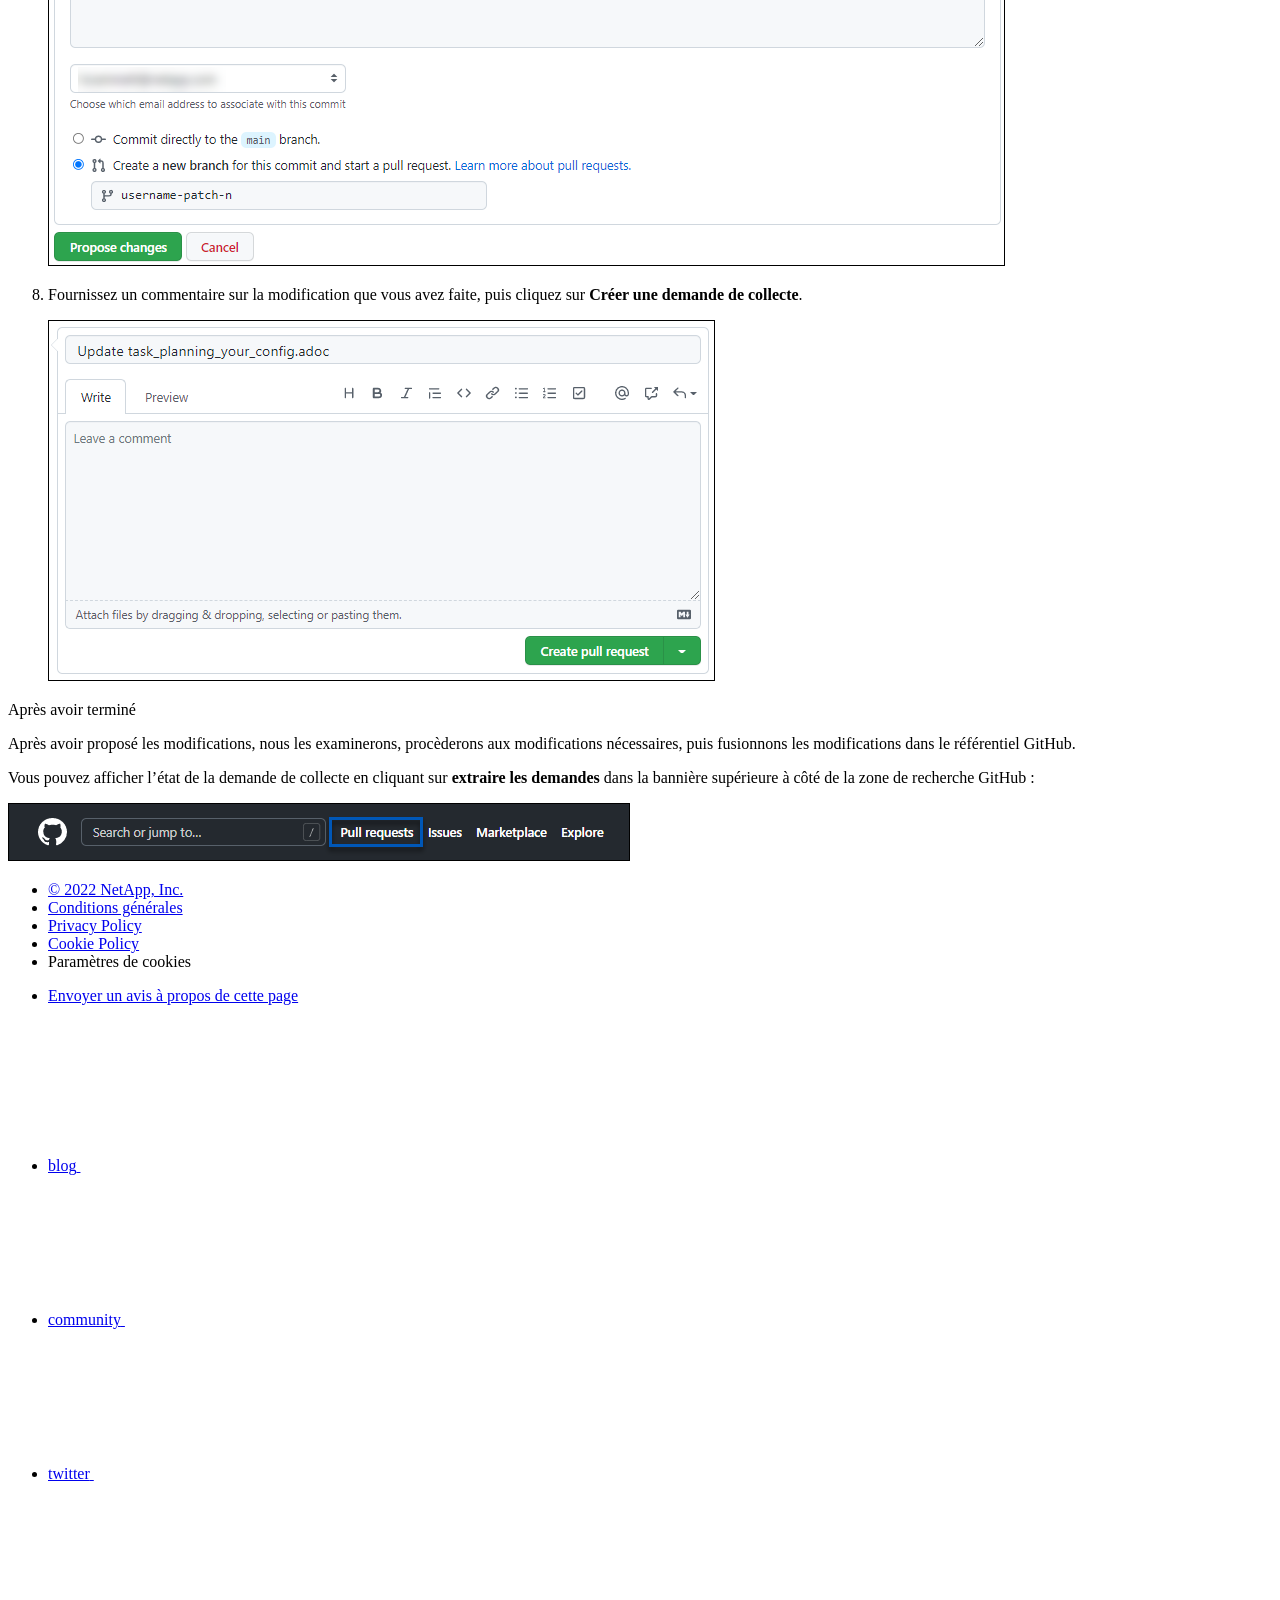
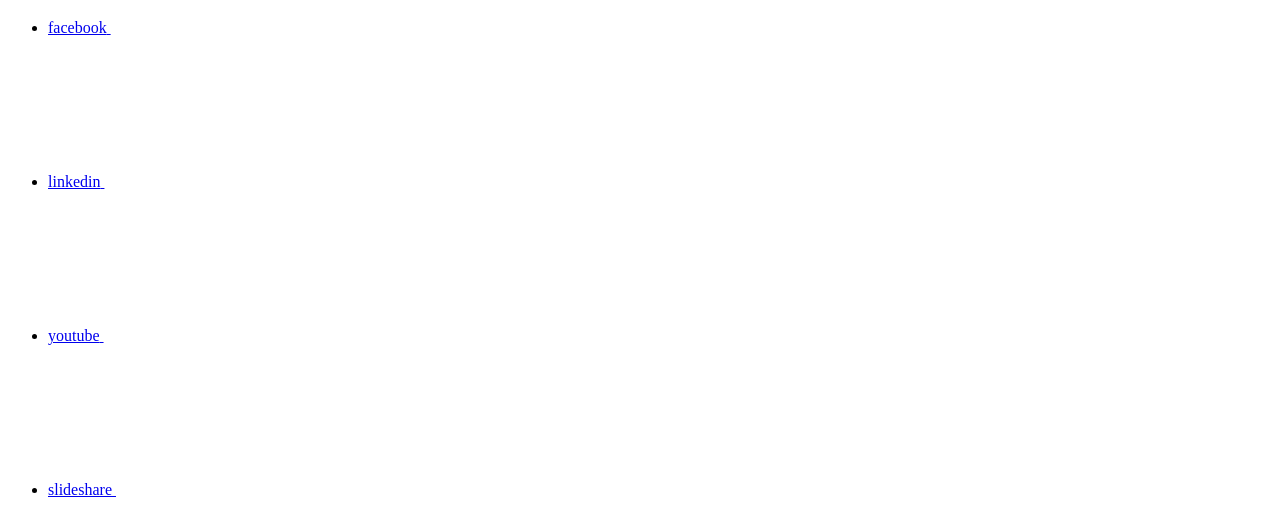
==== commit 6dcb3525: "Deploying to gh-pages from  @ 53cc6e485b1c3ff62ef9029abc2a0323fa329192 🚀" ====
--- a/index.html
+++ b/index.html
@@ -511,18 +511,14 @@
 <ul>
 <li>
 <p>Cliquez sur <strong>demander des modifications de doc</strong> pour soumettre un commentaire général ou pour poser une question sur le contenu. Le contenu NetApp examine ensuite votre demande afin de déterminer les modifications nécessaires aux documents. Il s&#8217;agit de l&#8217;option la plus courante.</p>
-<div class="literalblock">
-<div class="content">
-<pre>doc changes,Consultez les instructions détaillées pour cette option.</pre>
-</div>
+<div class="paragraph">
+<p><a href="#demander-des-modifications-du-document">Consultez les instructions détaillées pour cette option</a>.</p>
 </div>
 </li>
 <li>
 <p>Cliquez sur <strong>Modifier cette page</strong> pour modifier directement le contenu vous-même. La direction du contenu NetApp examine ensuite vos modifications et les fusionne.</p>
-<div class="literalblock">
-<div class="content">
-<pre>edits to the docs,Consultez les instructions détaillées pour cette option.</pre>
-</div>
+<div class="paragraph">
+<p><a href="#envoyez-les-modifications-apportées-aux-documents">Consultez les instructions détaillées pour cette option</a>.</p>
 </div>
 </li>
 </ul>
@@ -586,6 +582,7 @@
 </ol>
 </div>
 <div class="paragraph">
+<div class="title">Après avoir terminé</div>
 <p>L&#8217;ouverture d&#8217;un problème permet la collaboration via les commentaires GitHub. Vous recevrez des notifications par e-mail en fonction des préférences indiquées dans les paramètres de votre compte GitHub.</p>
 </div>
 <div class="paragraph">
@@ -679,6 +676,7 @@
 </ol>
 </div>
 <div class="paragraph">
+<div class="title">Après avoir terminé</div>
 <p>Après avoir proposé les modifications, nous les examinerons, procèderons aux modifications nécessaires, puis fusionnons les modifications dans le référentiel GitHub.</p>
 </div>
 <div class="paragraph">
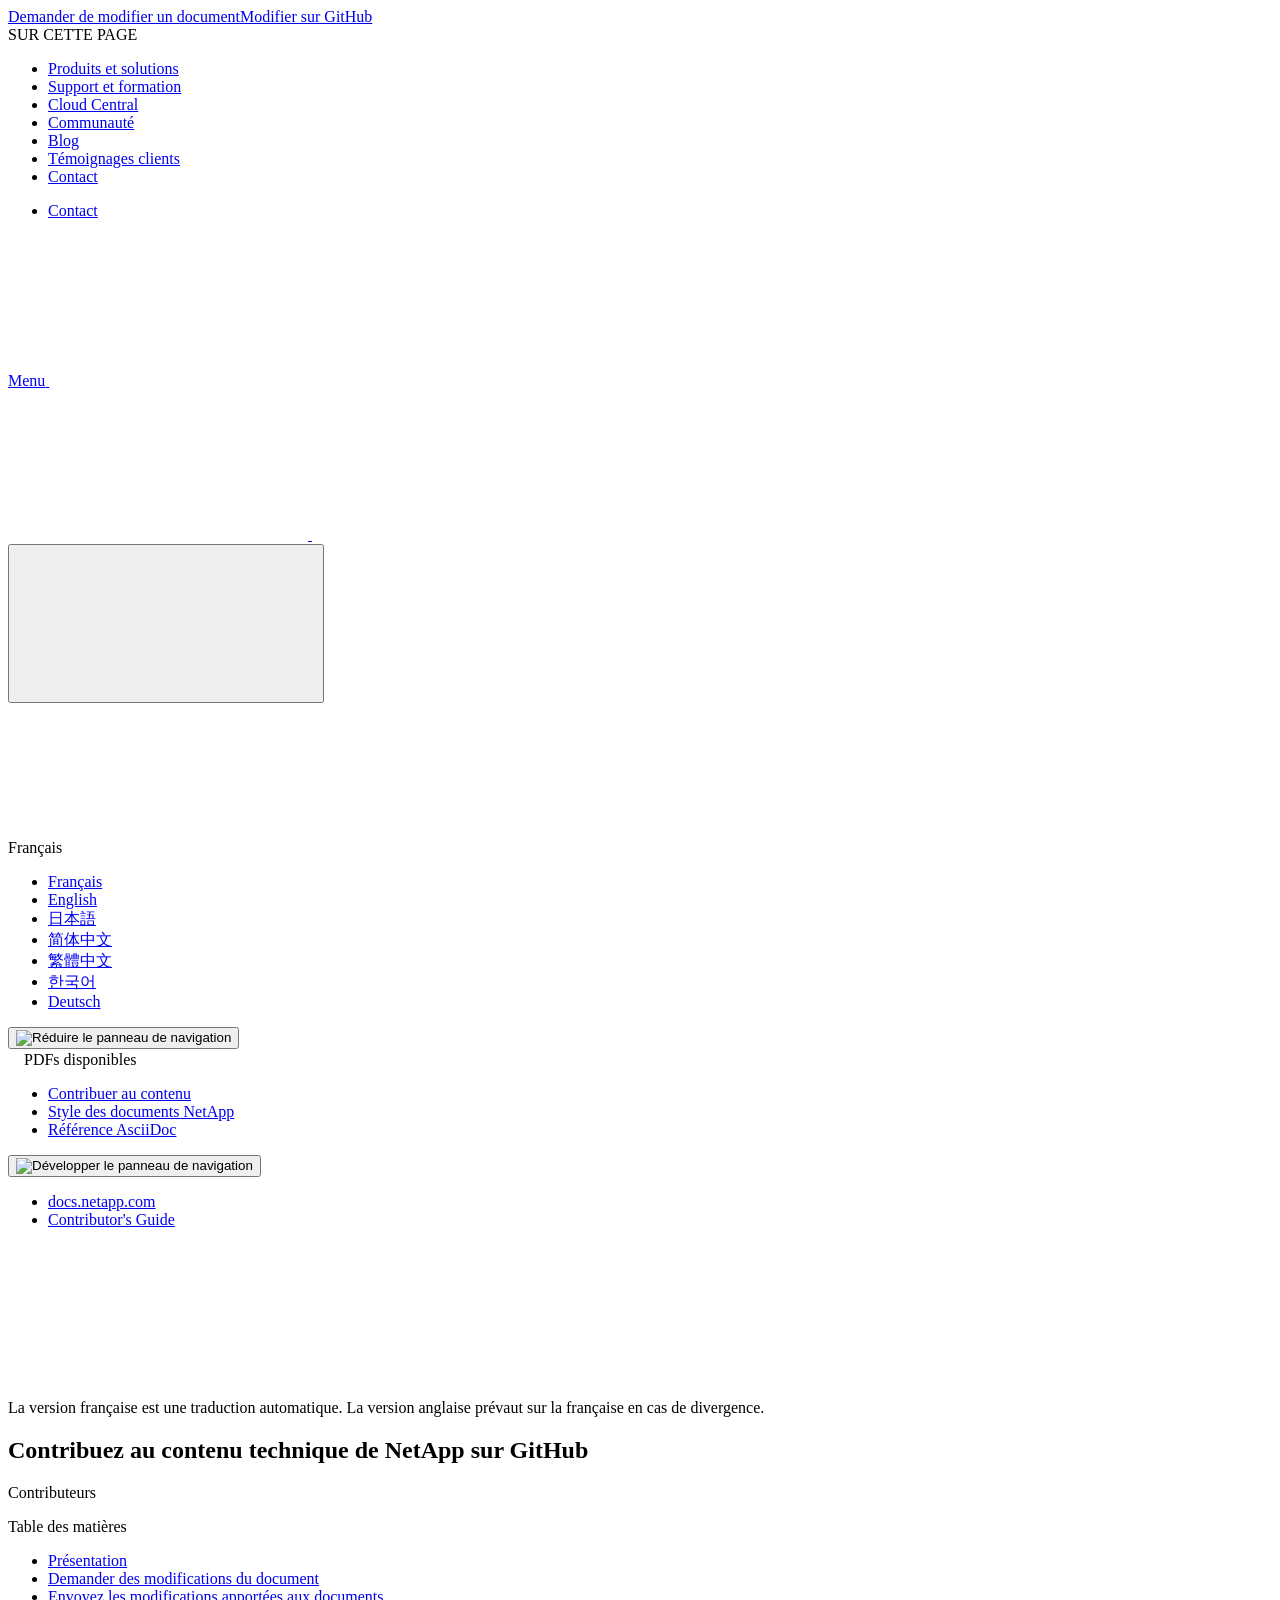
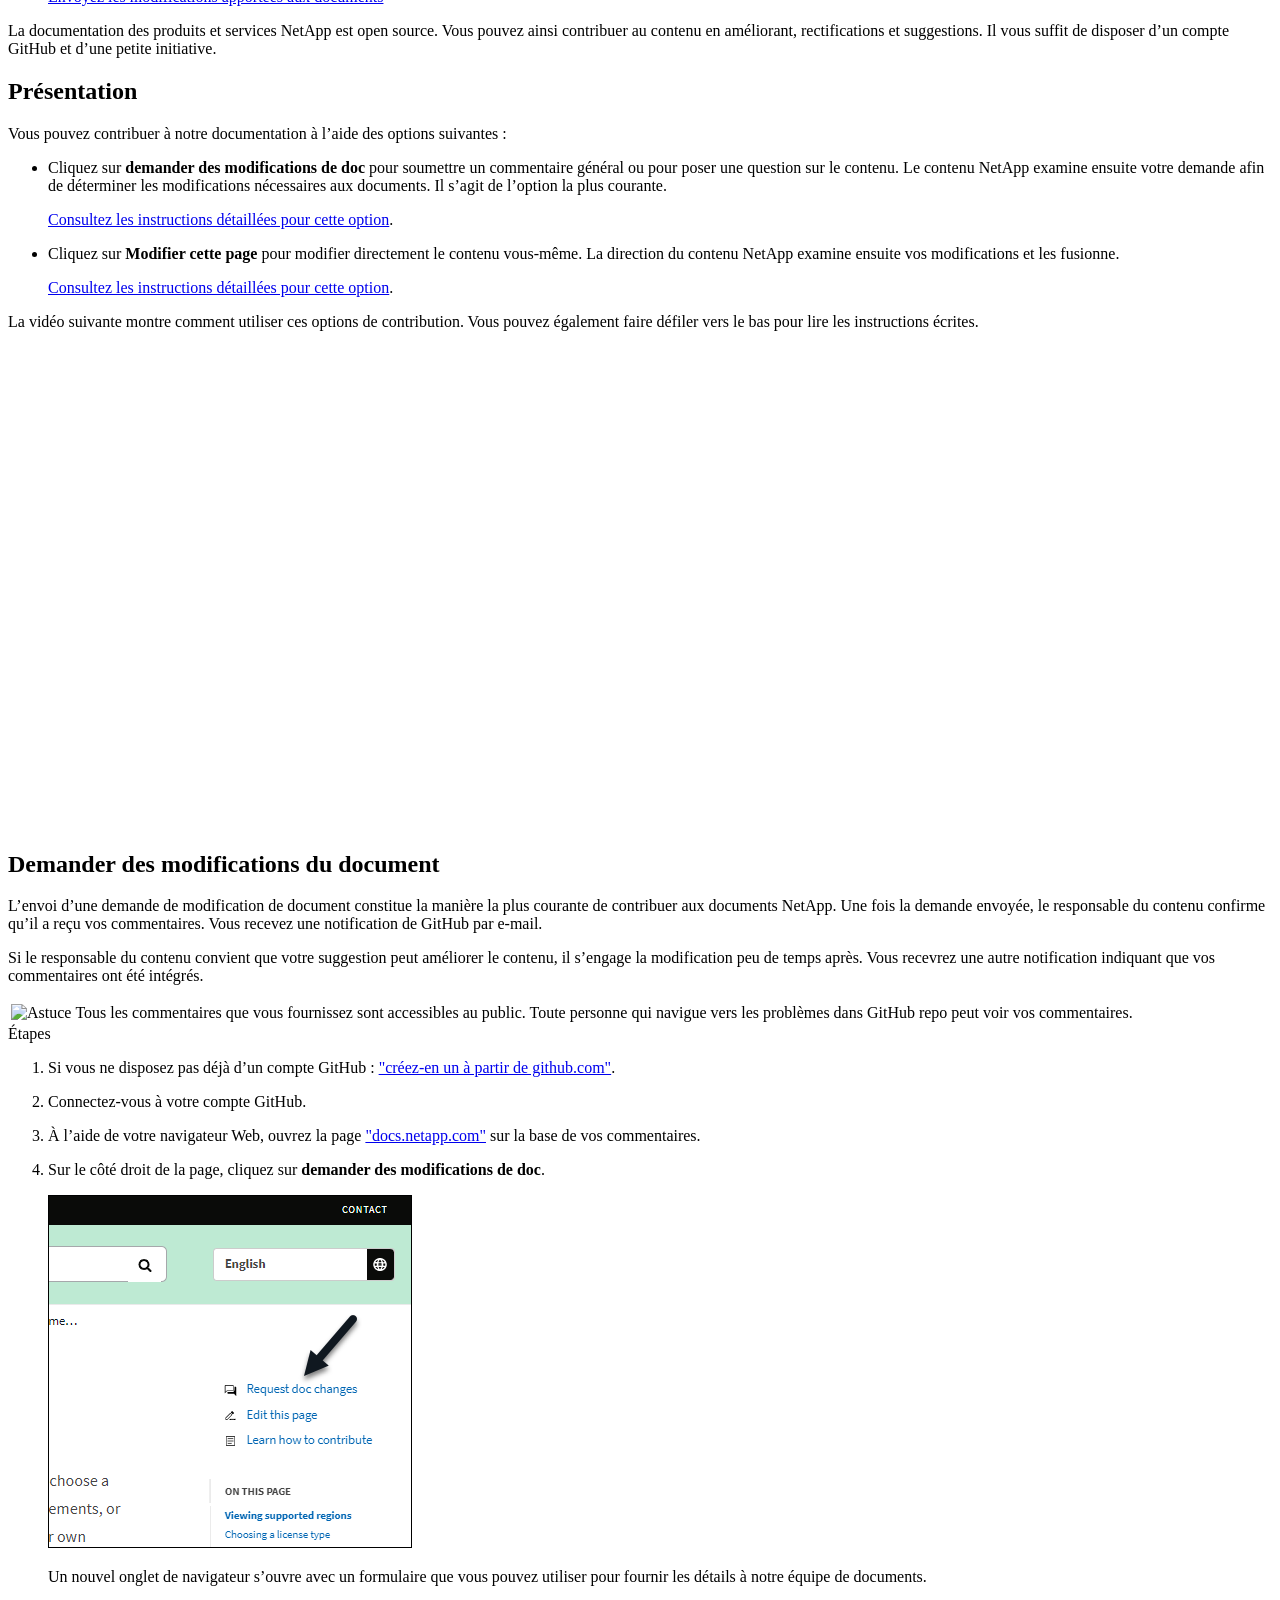
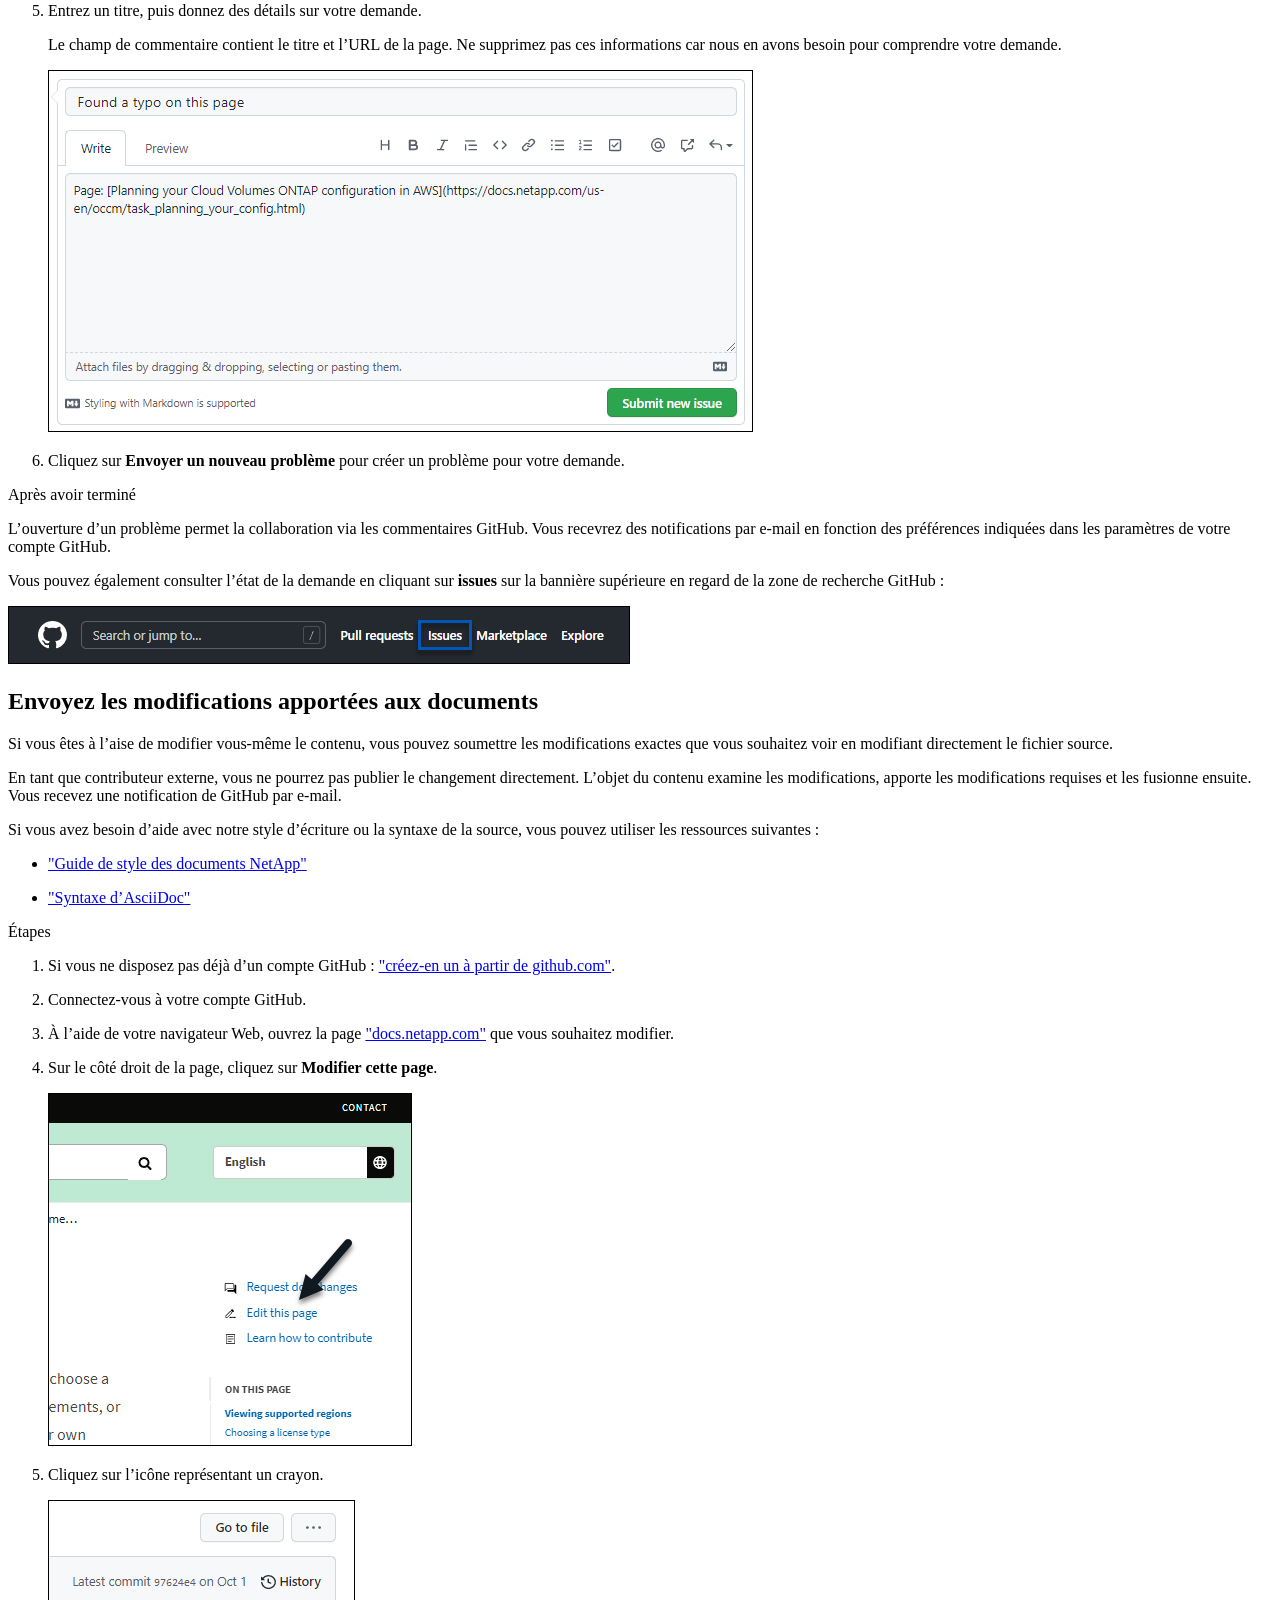
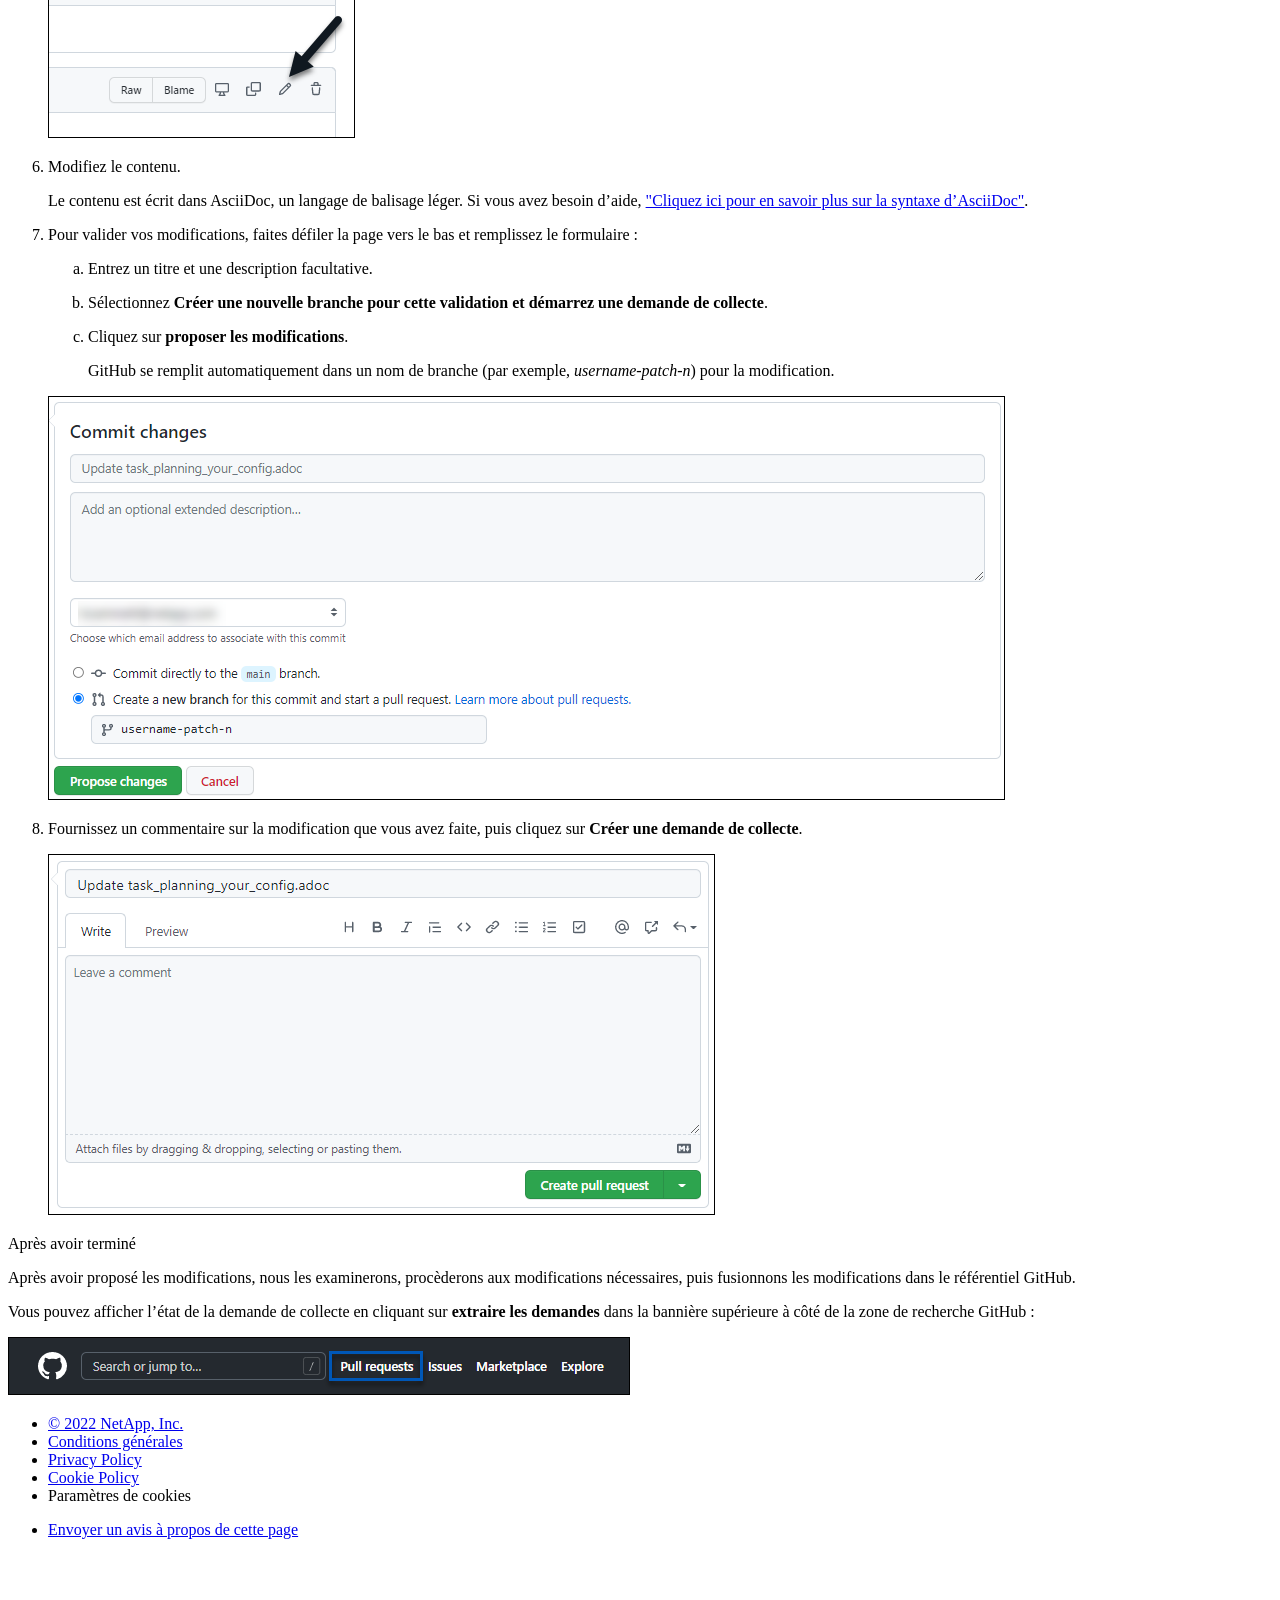
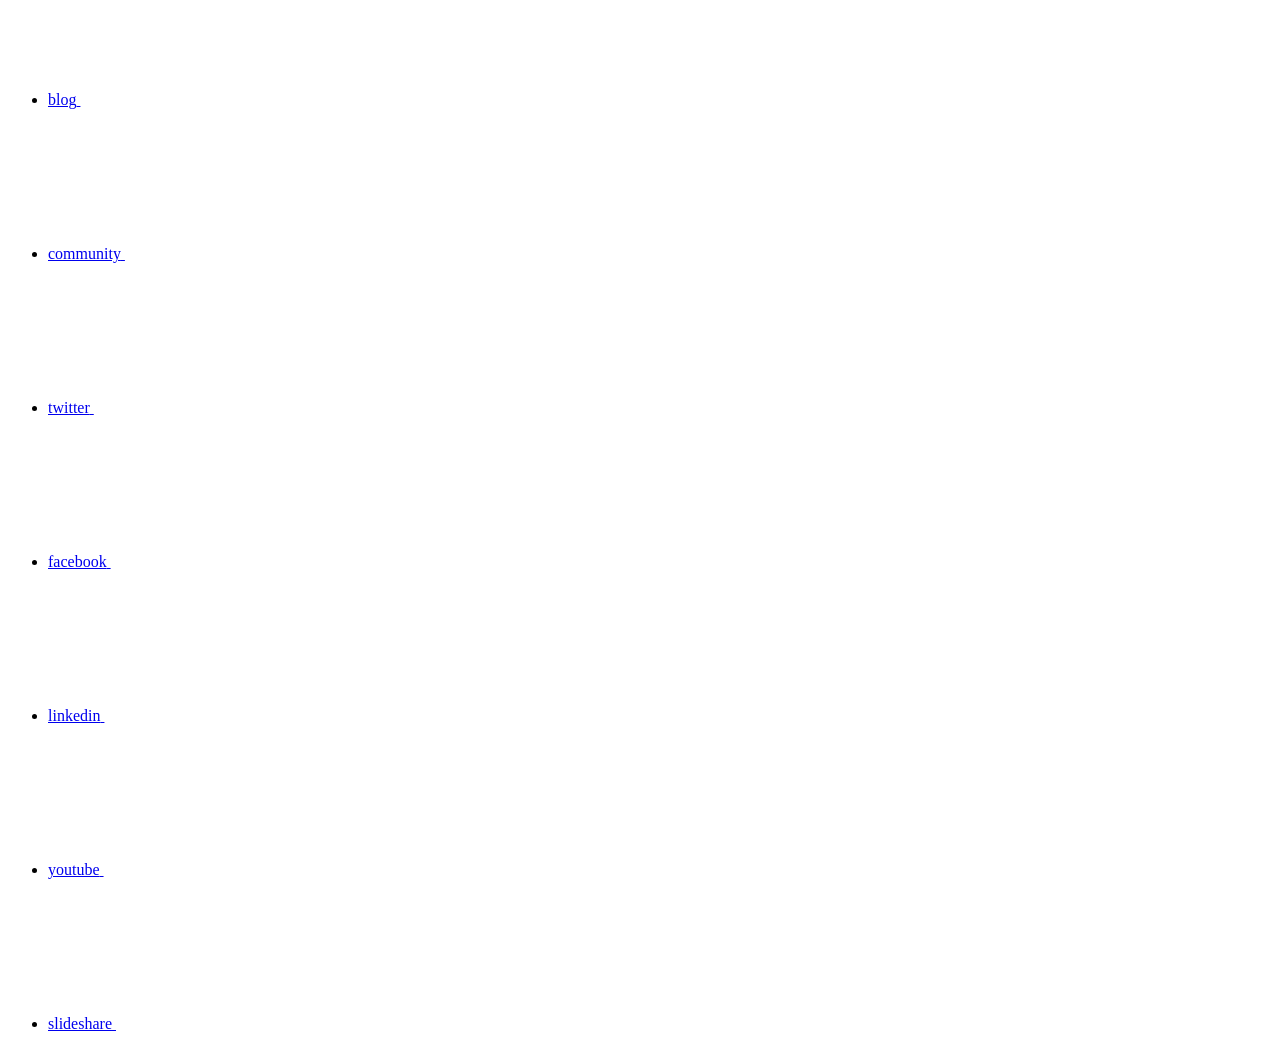
==== commit 8fc8b73e: "Deploying to gh-pages from  @ d146d3c7d44466b3cf5eb07d10ba5abcf3fe4507 🚀" ====
--- a/index.html
+++ b/index.html
@@ -523,6 +523,14 @@
 </li>
 </ul>
 </div>
+<div class="paragraph">
+<p>La vidéo suivante montre comment utiliser ces options de contribution. Vous pouvez également faire défiler vers le bas pour lire les instructions écrites.</p>
+</div>
+<div class="videoblock">
+<div class="content">
+<iframe width="848" height="480" src="https://www.youtube.com/embed/0A-xQJaDkco?rel=0" frameborder="0" allowfullscreen></iframe>
+</div>
+</div>
 </div>
 </div>
 <div class="sect1">
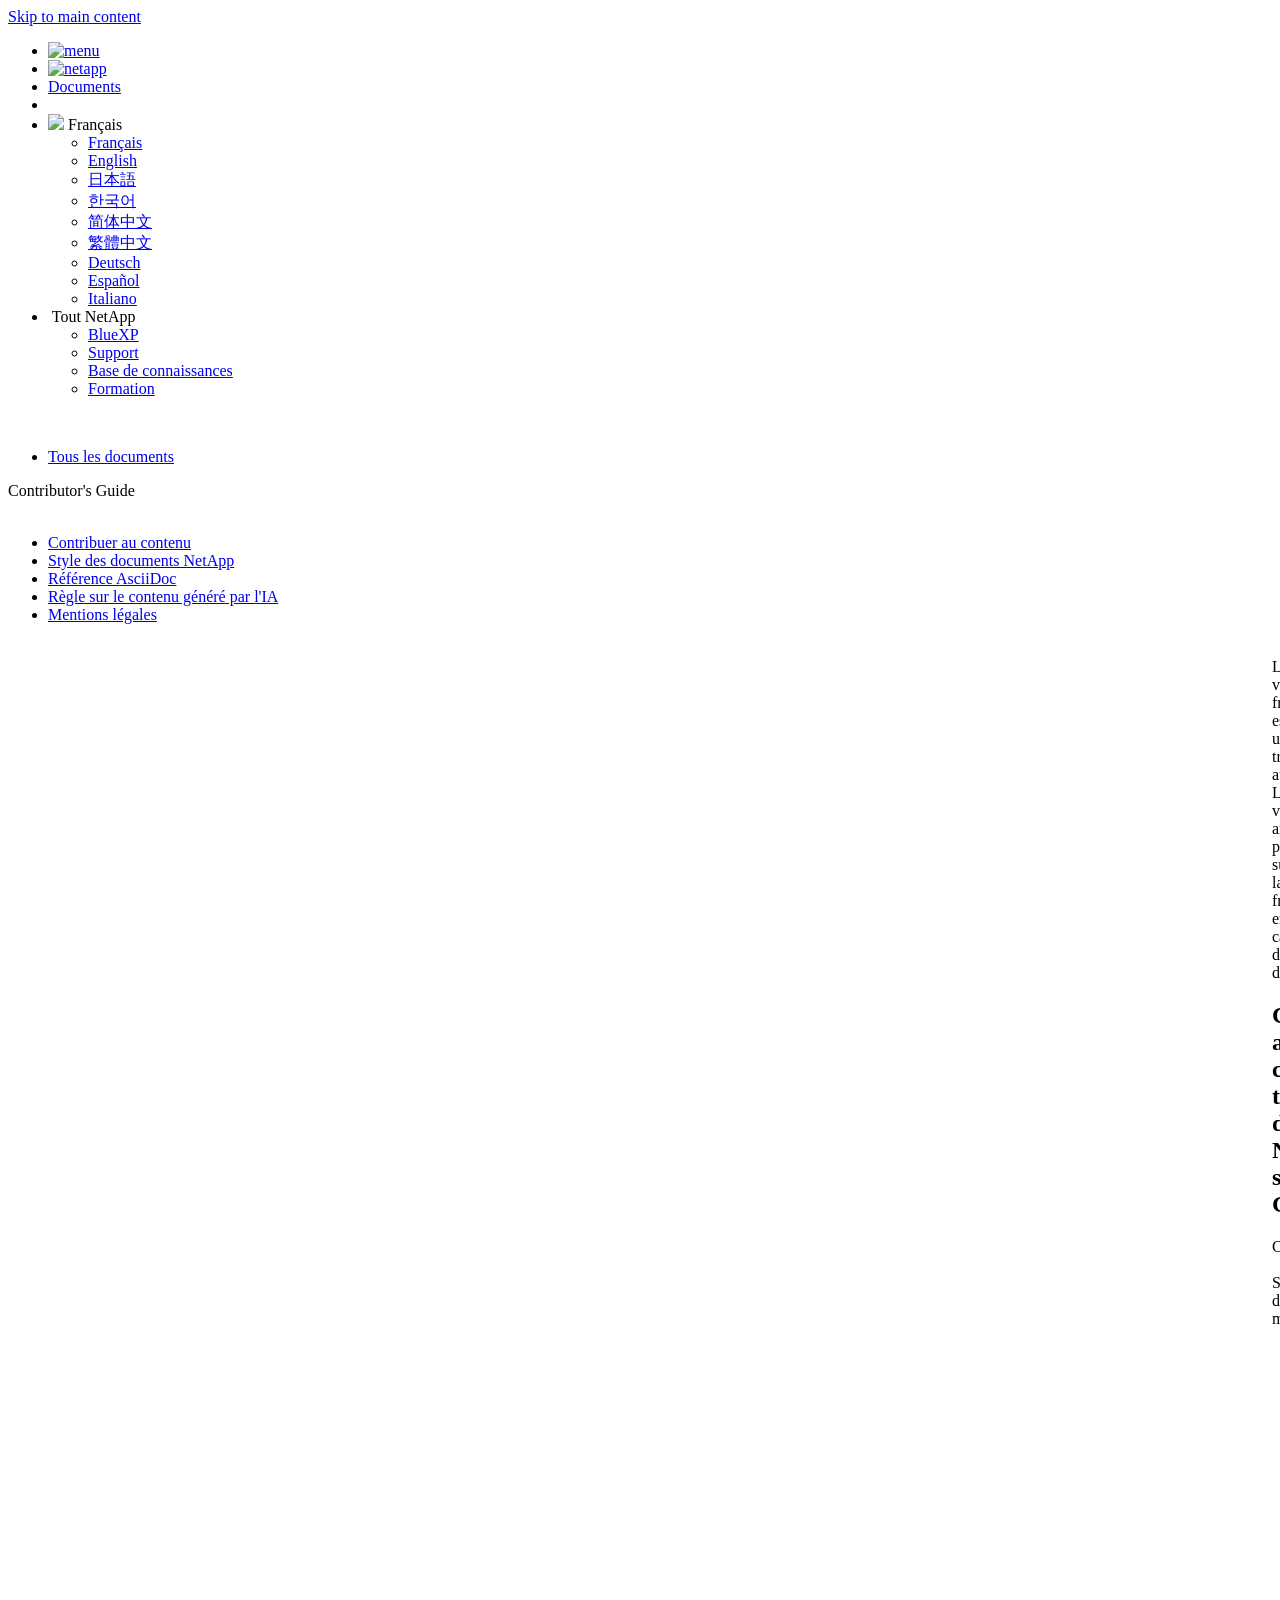
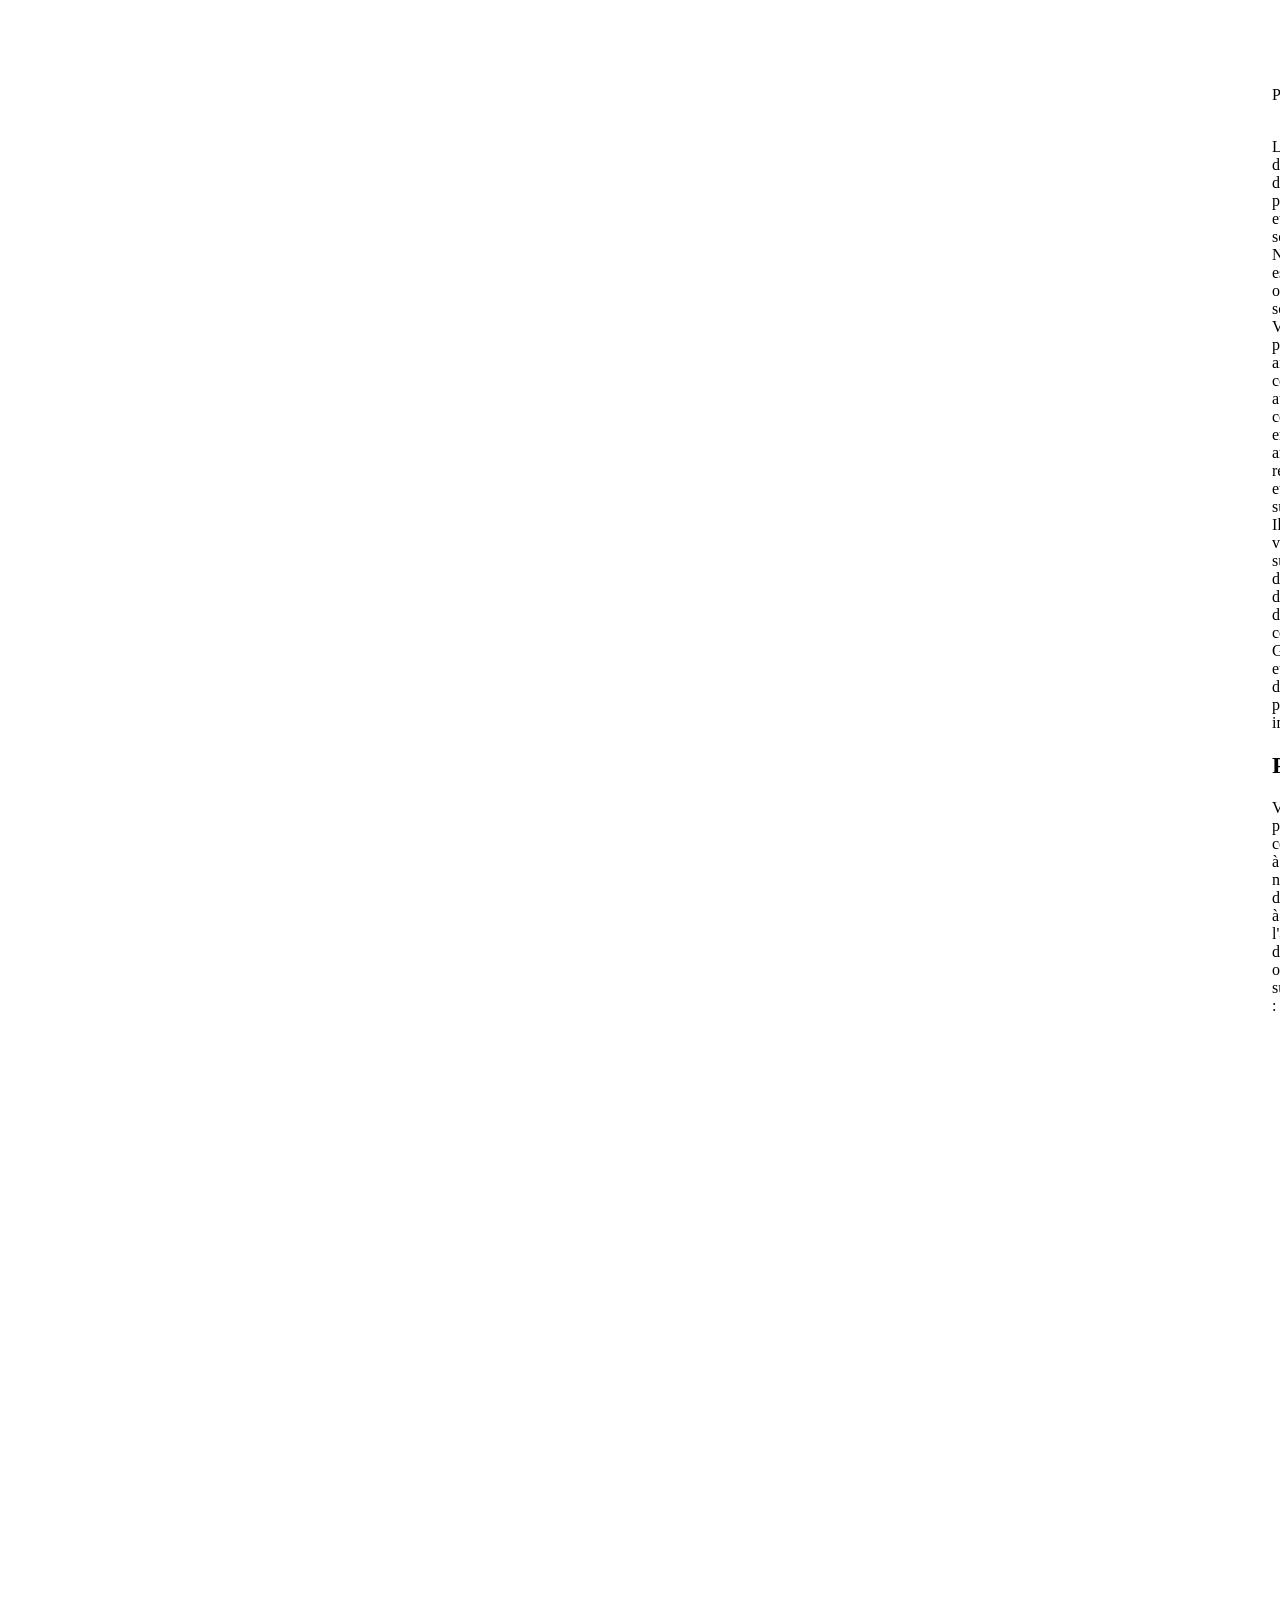
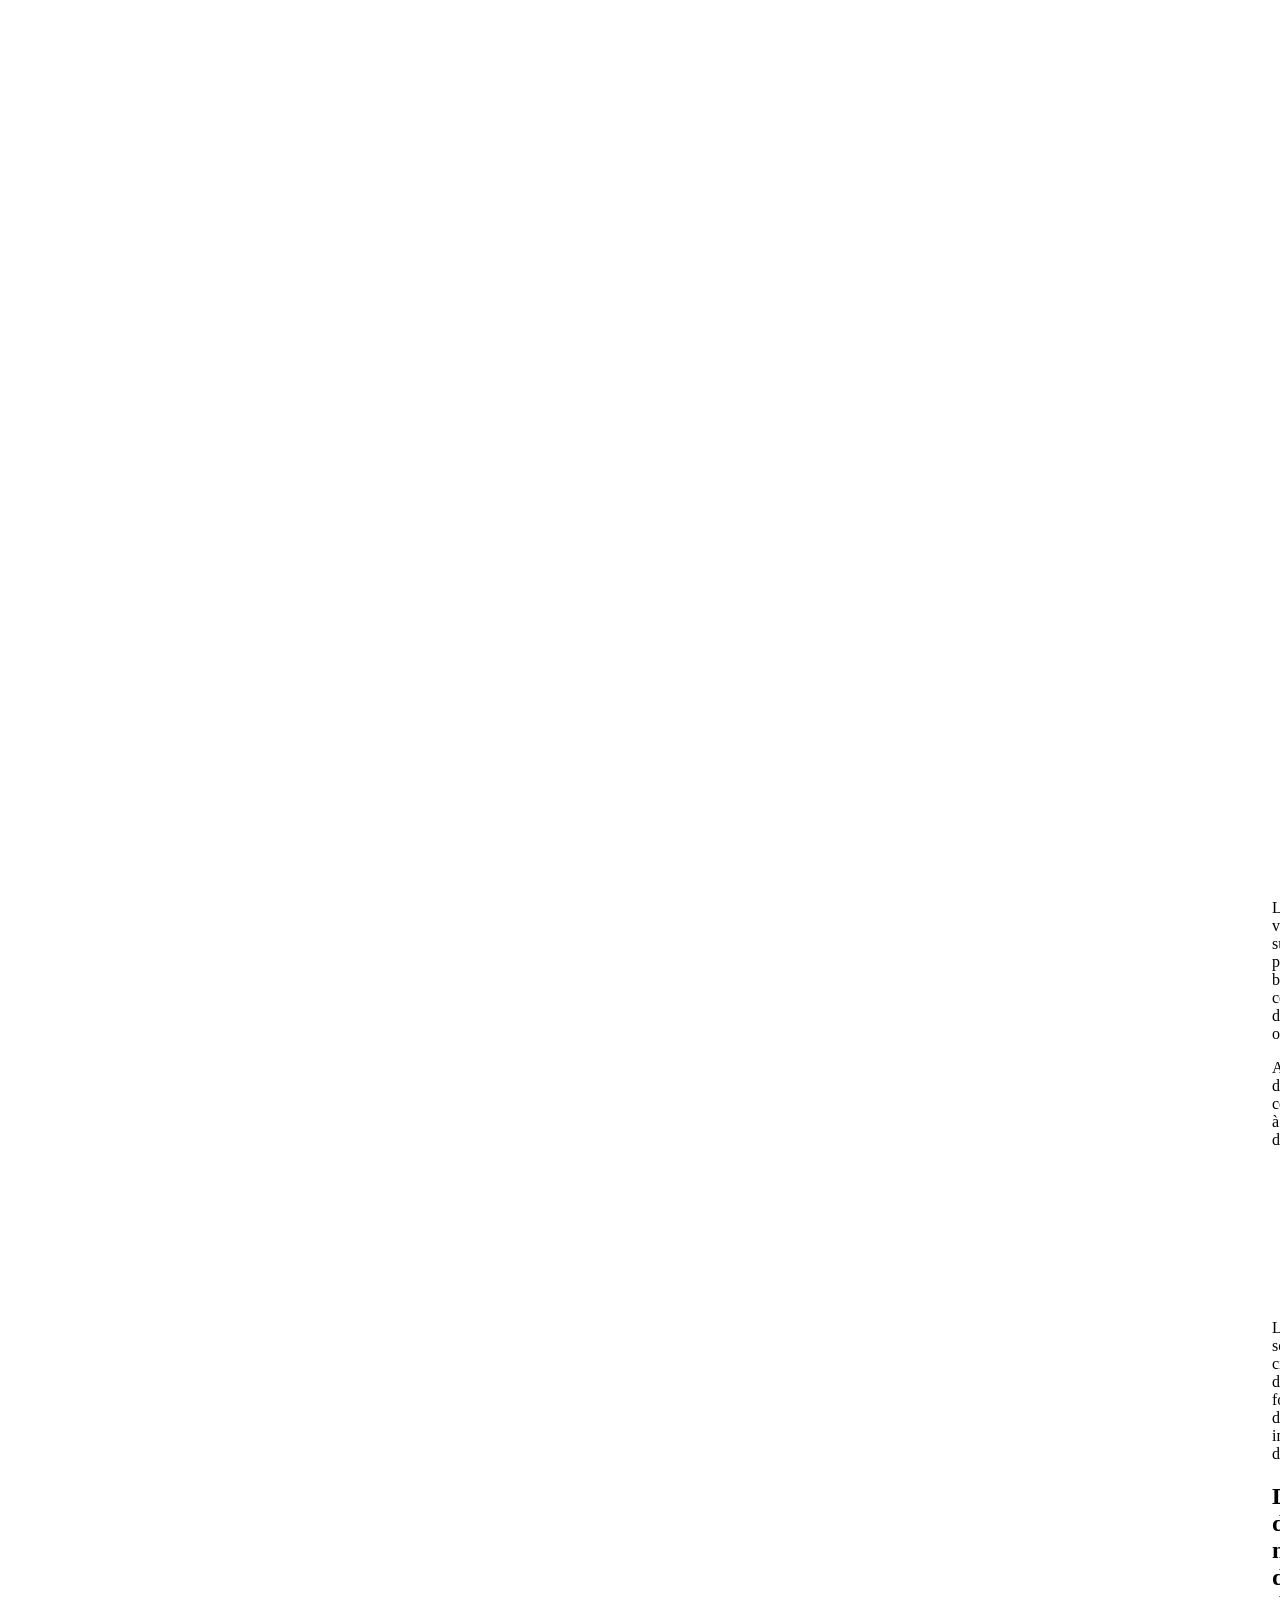
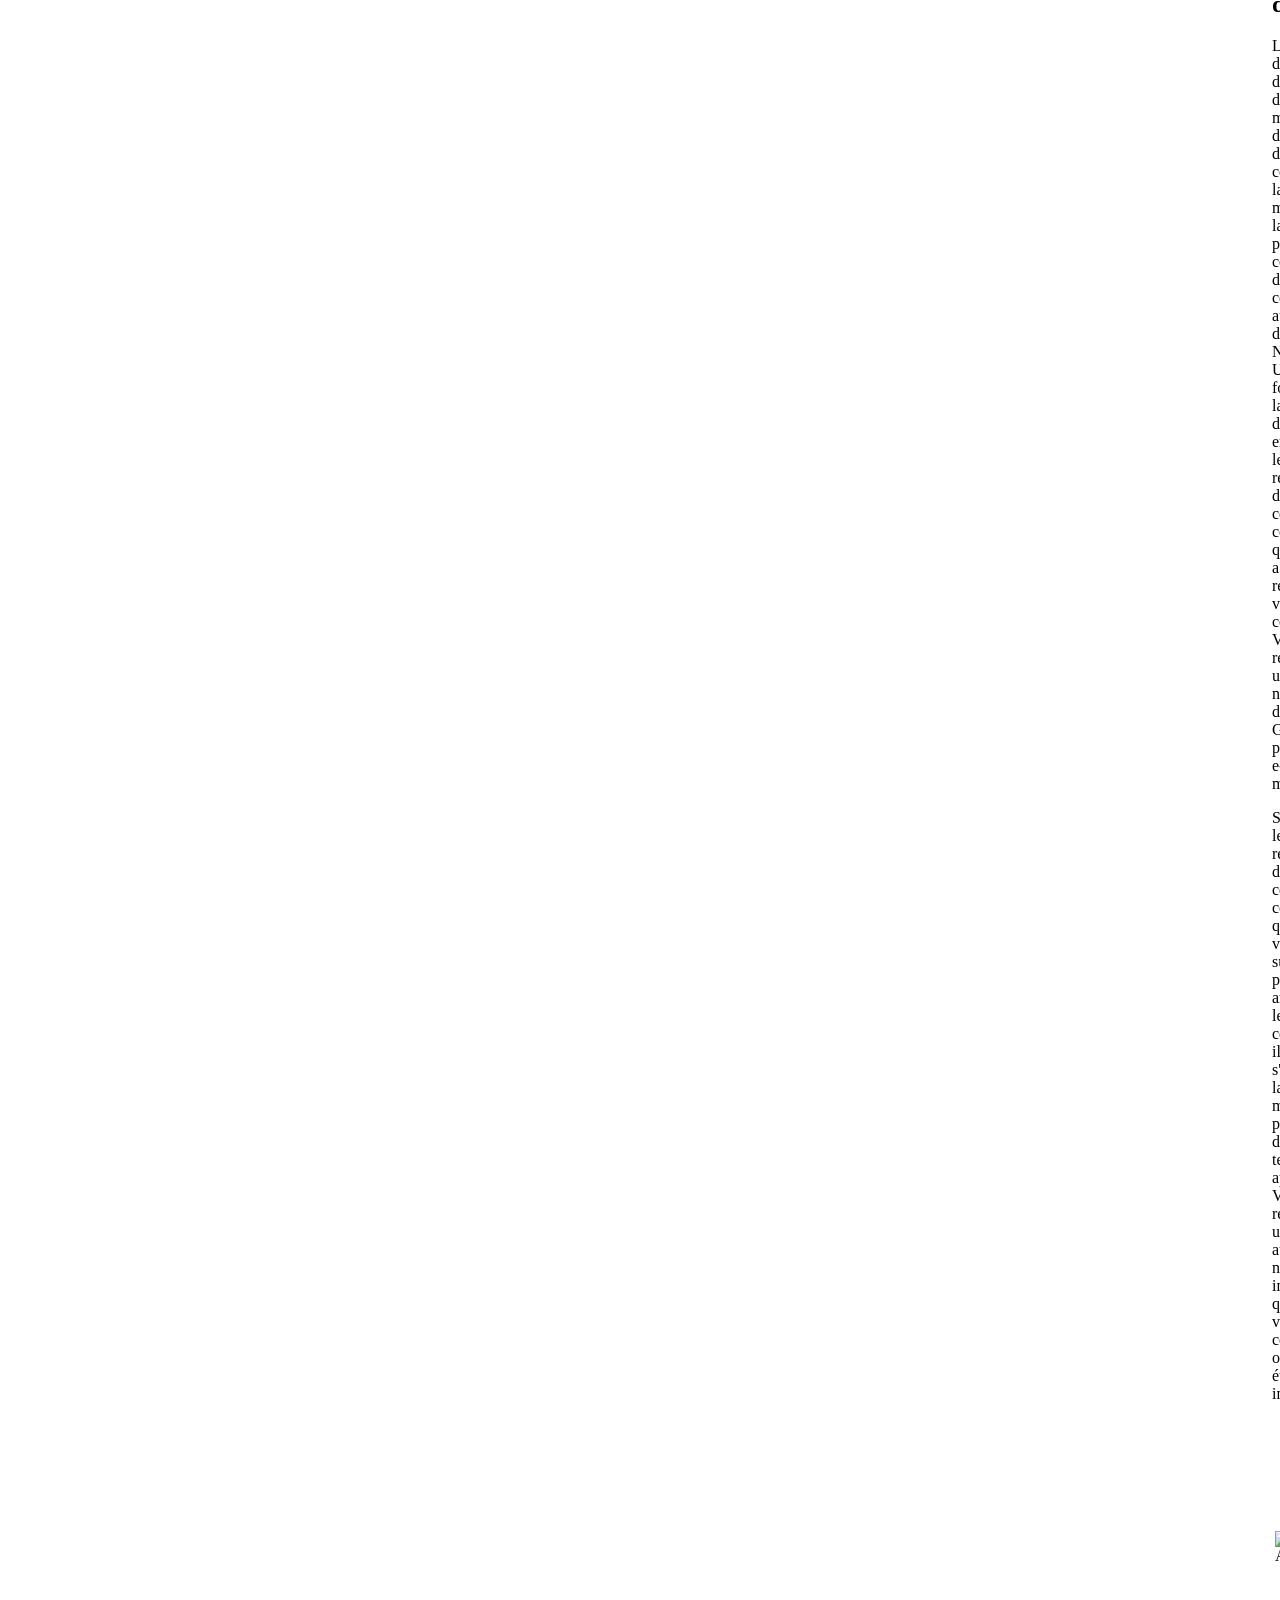
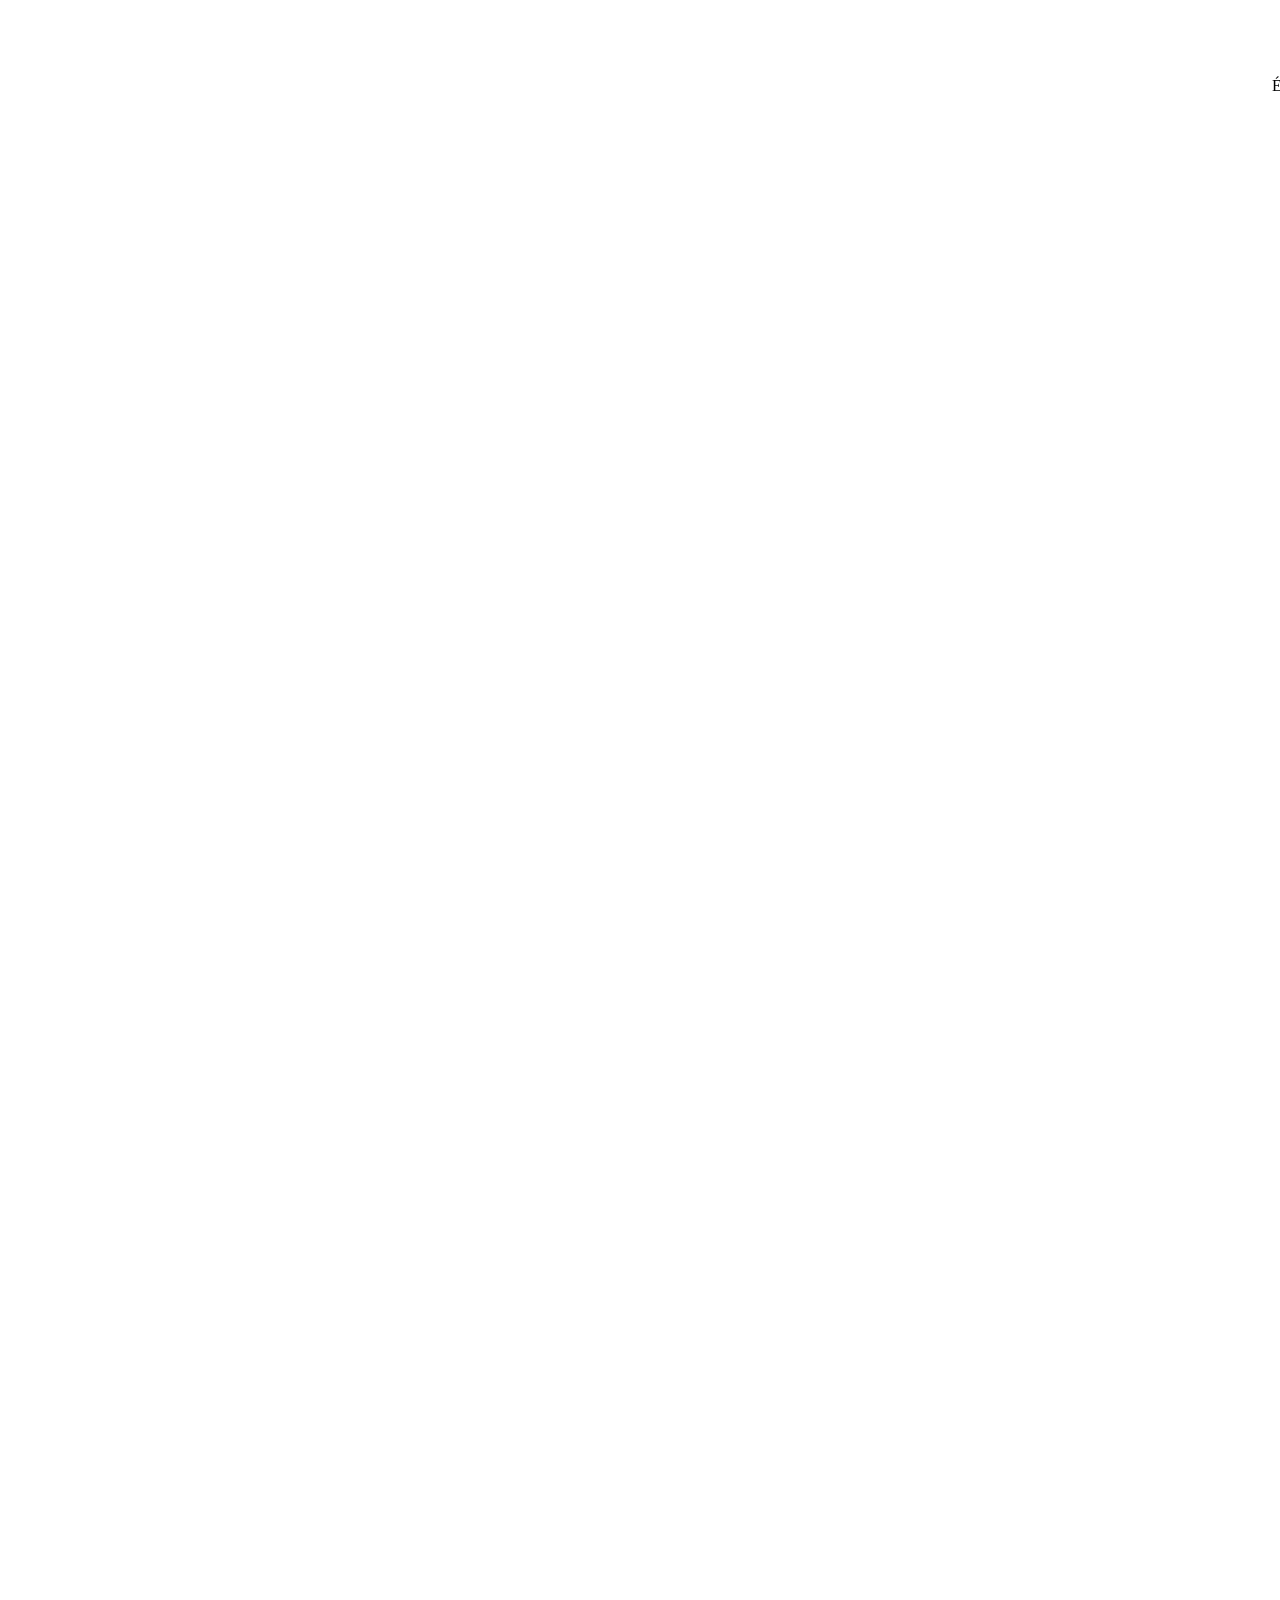
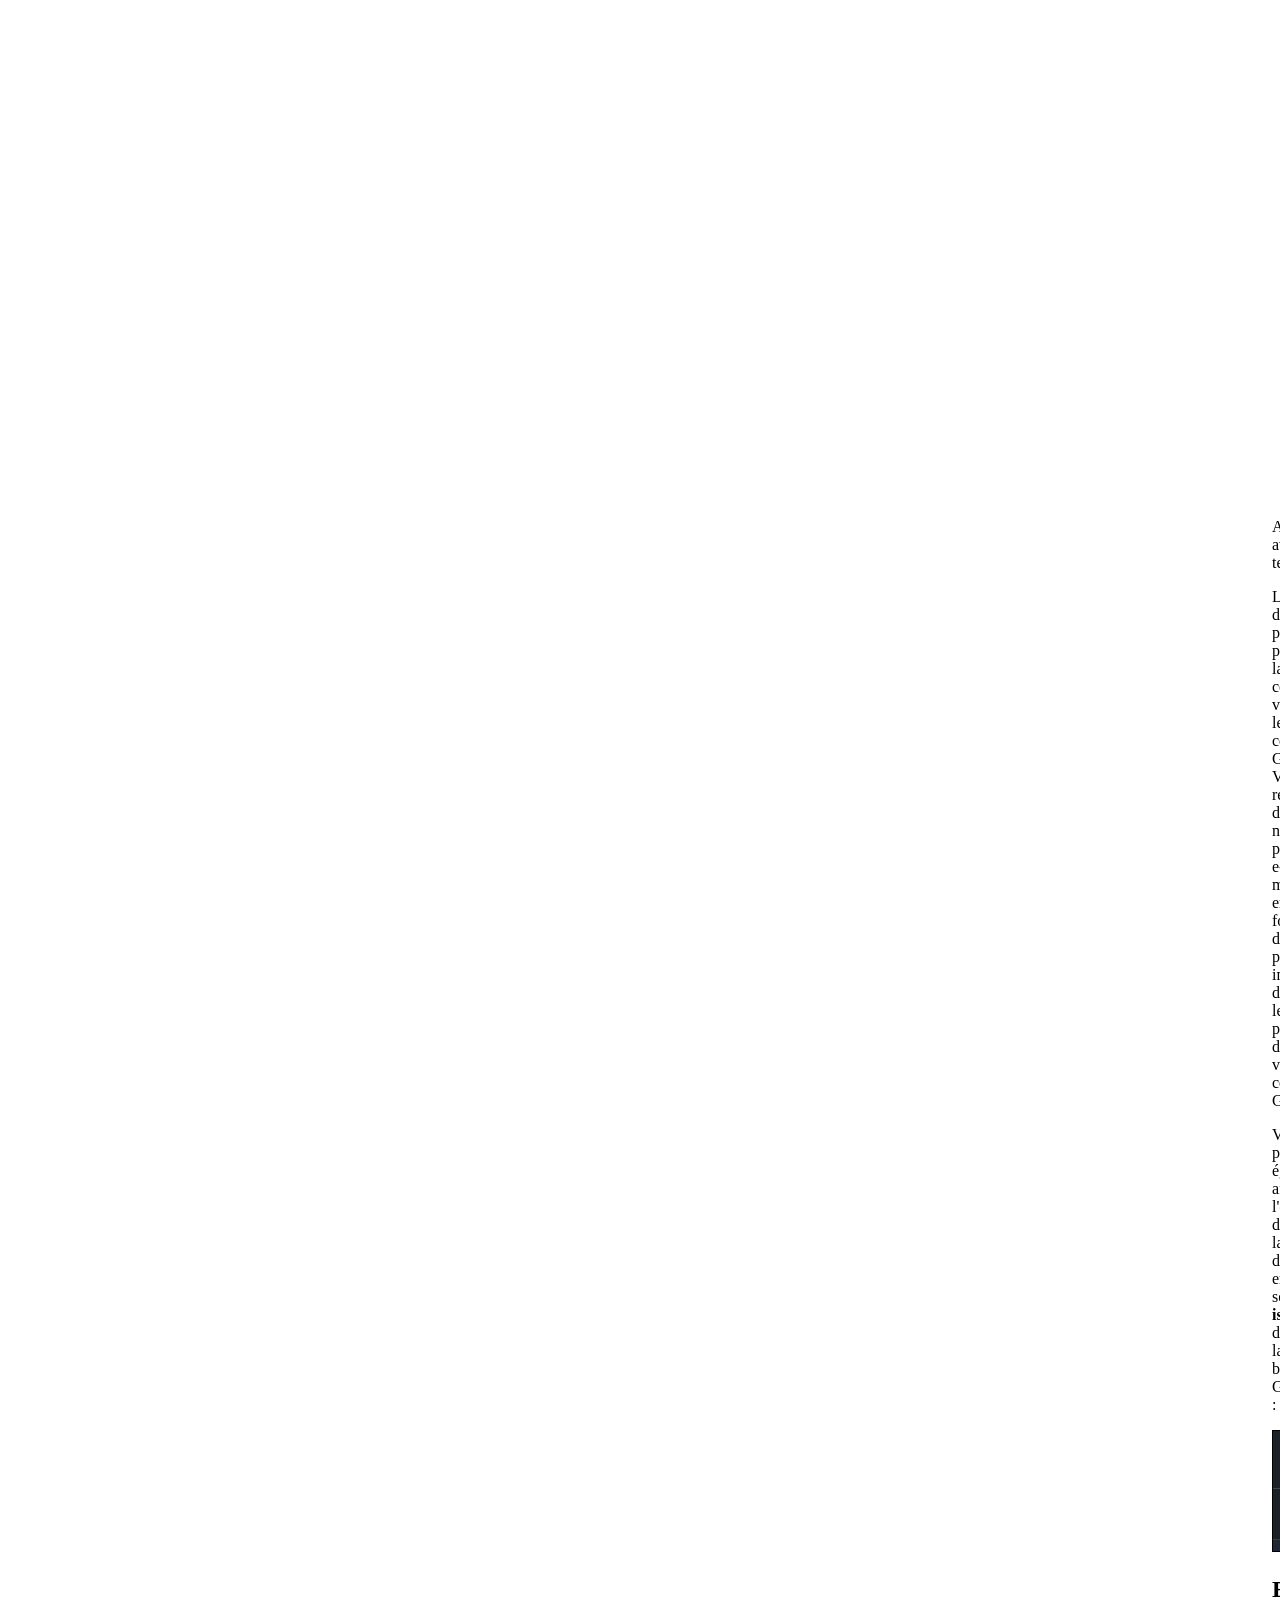
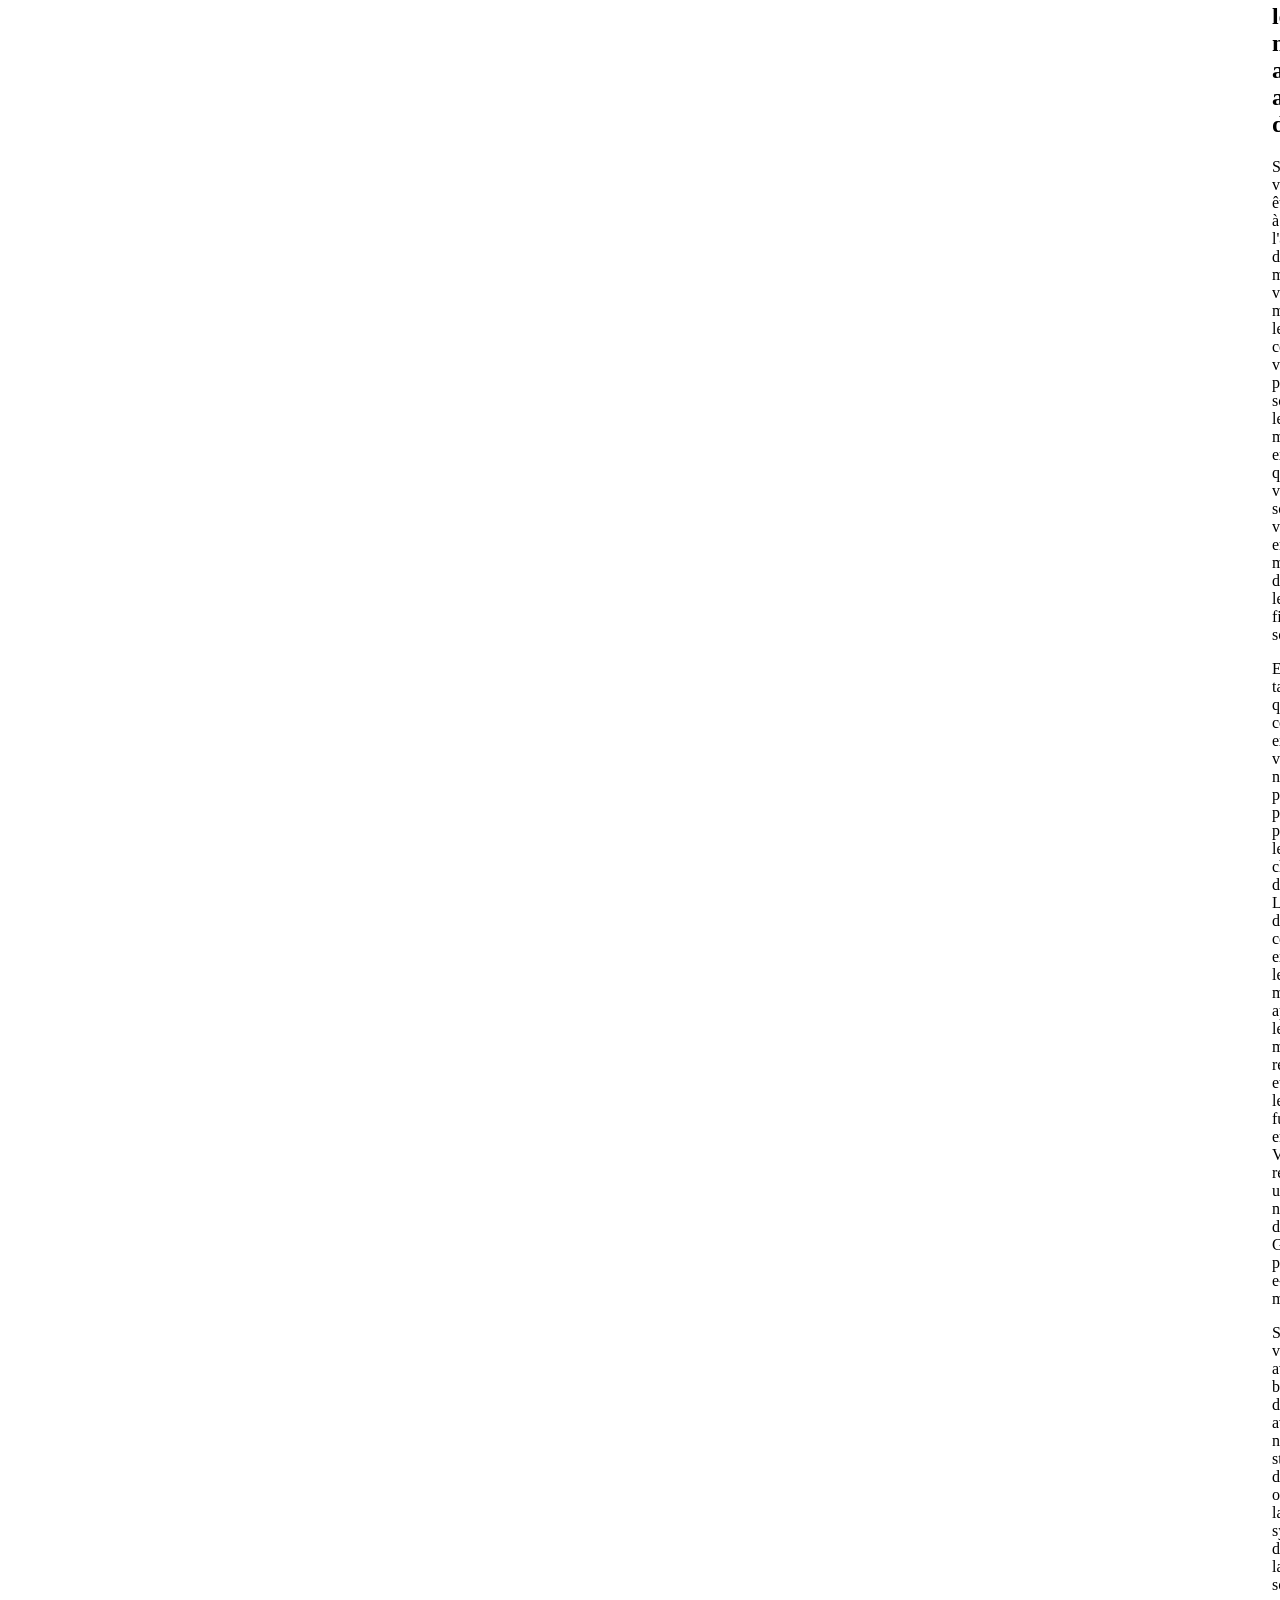
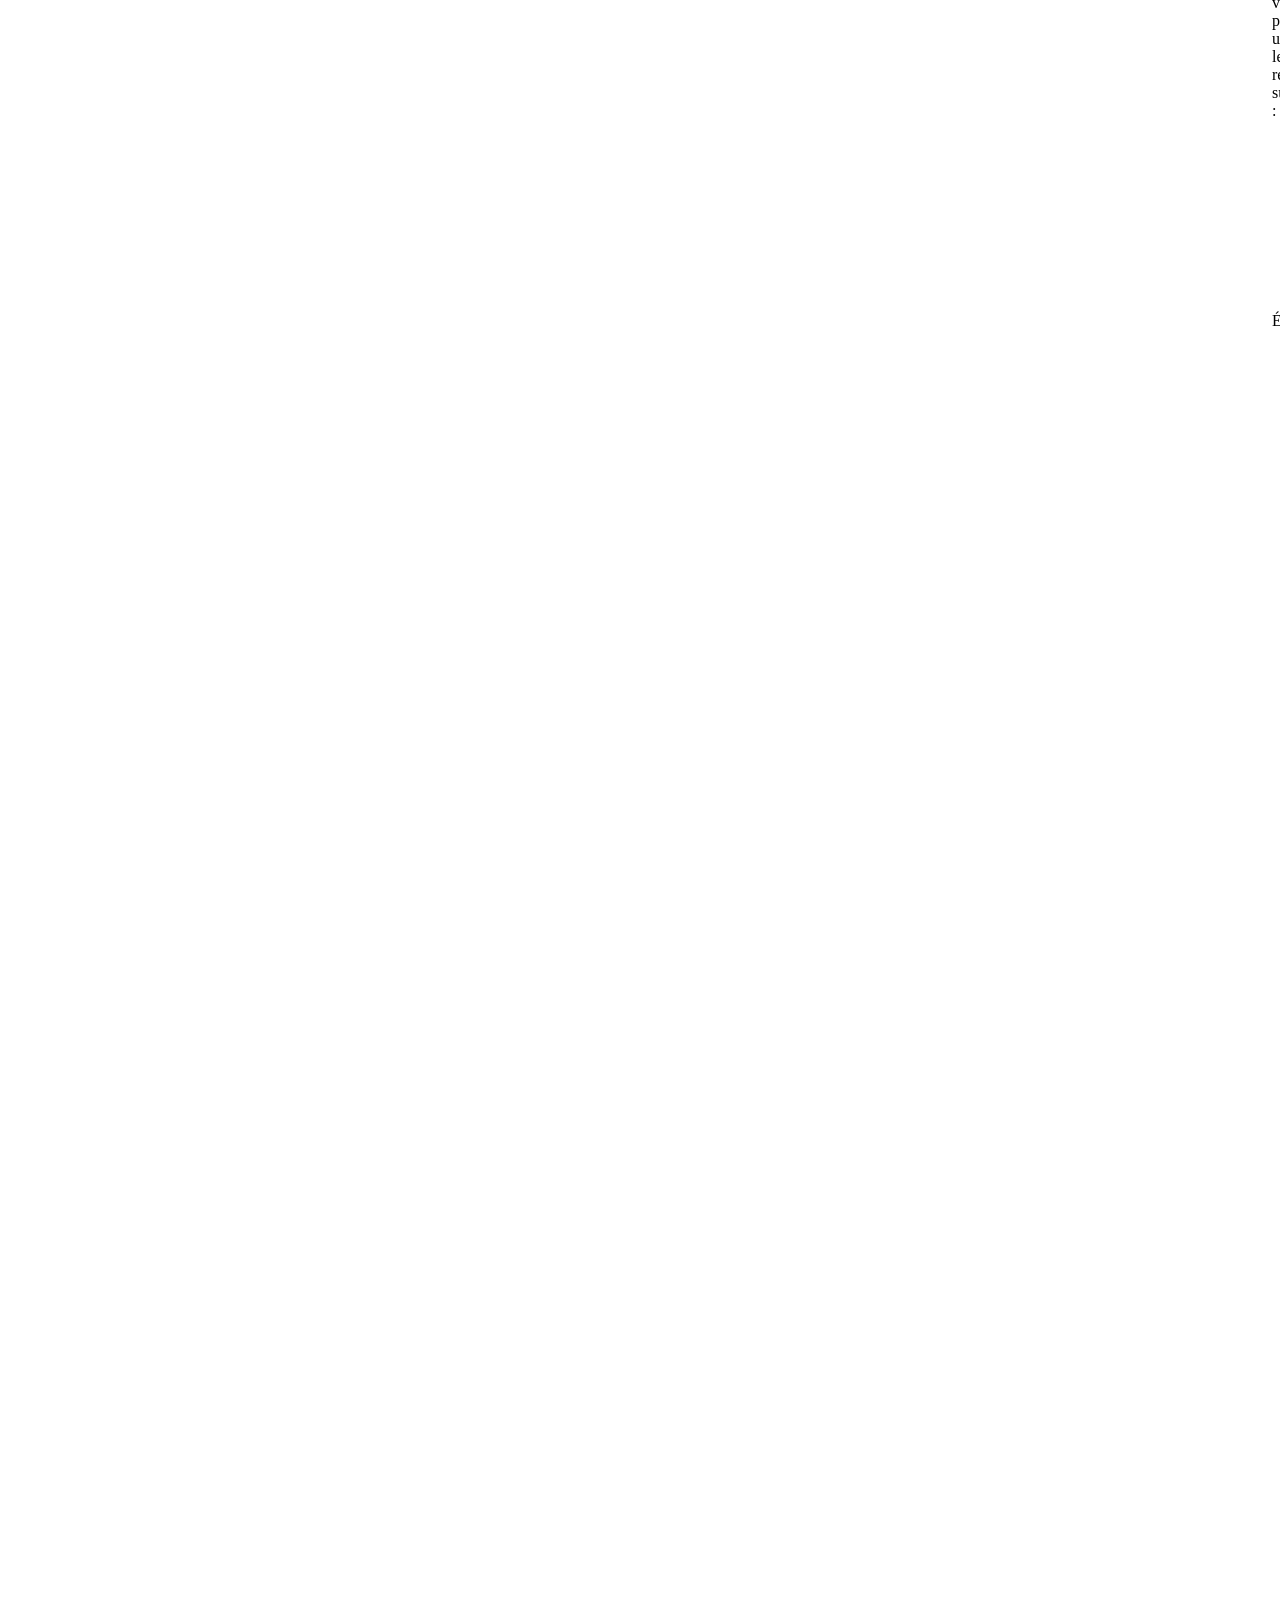
==== commit dc2b6826: "Built from b781315 NetAppDocs/netappdocs-build@e62e9a5111f4966ec7509b45b1ede21fffbf3237" ====
--- a/index.html
+++ b/index.html
@@ -22,118 +22,67 @@
 
   <!-- RSS Feed --><!-- CSS Definitions: NetApp CSS should be defined after generic css -->
 
-  <!-- Elastic Search -->
-  <link rel="stylesheet" href="//cdn.jsdelivr.net/searchkit/0.10.0/theme.css">
 
   <!-- Combined CSS -->
-  <link rel="stylesheet" type="text/css" href="/fr-fr/contribute/css/netappdocs.css">
+  <link rel="stylesheet" type="text/css" href="/fr-fr/contribute/css/ie-netappdocs.css">
 
   
-  <link rel="stylesheet" href="/fr-fr/contribute/css/landing-page.css" type="text/css">
-  <link rel="stylesheet" href="/fr-fr/contribute/css/tabbed-blocks.css" type="text/css">
+  <link rel="stylesheet" href="/fr-fr/contribute/css/ie-landing-page.css" type="text/css">
+  <link rel="stylesheet" href="/fr-fr/contribute/css/ie-tabbed-blocks.css" type="text/css">
   <!-- Canonical url -->
-  <link rel='stylesheet' href='/fr-fr/contribute/css/na-feature.css' type='text/css'><!-- Top level site integrations --><script>
-    function addAdobeLaunch(adobeId) {
-      var head = document.getElementsByTagName('head')[0];
-      var adobe = document.createElement("script");
-      adobe.type = "text/plain";
-      adobe.className = "optanon-category-C0002";
-      adobe.src = "//assets.adobedtm.com/60287eadf1ee/c284da483c83/"+adobeId+".min.js";
-      head.appendChild(adobe);
-    }
-
-    function addGoogleAnalytics(gtagId) {
-      var google = document.createElement("script");
-      google.type = "text/plain";
-      google.className = "optanon-category-C0002";
-      google.src = "https://www.googletagmanager.com/gtag/js?id="+gtagId;
-      var head = document.getElementsByTagName('head')[0];
-      head.appendChild(google);
-
-      window.dataLayer = window.dataLayer || [];
-      function gtag(){dataLayer.push(arguments);}
-      gtag('js', new Date());
-      gtag('config', gtagId);
-    }
-
-    function addConsent(consentId) {
-      var head = document.getElementsByTagName('head')[0];
-      var onetrustConsent = document.createElement("script");
-      onetrustConsent.type = "text/javascript";
-      onetrustConsent.src = "https://cdn.cookielaw.org/consent/"+consentId+"/OtAutoBlock.js";
-      head.appendChild(onetrustConsent);
-
-      var onetrustScript = document.createElement("script");
-      onetrustScript.type = "text/javascript";
-      onetrustScript.src = "https://cdn.cookielaw.org/scripttemplates/otSDKStub.js";
-      onetrustScript.charset = "UTF-8";
-      onetrustScript.dataset.documentLanguage = "true";
-      onetrustScript.dataset.domainScript = consentId;
-      head.appendChild(onetrustScript);
-    }addConsent("72570c5c-fe30-465f-b0e0-b77f7fb4ae34");
-    addAdobeLaunch("launch-e9ff3acac59f");
-    addGoogleAnalytics("UA-81697994-3");function OptanonWrapper() { }
+  <link rel="canonical" href="https://docs.netapp.com/fr-fr/contribute/" />
+  <link rel="alternate" hreflang="x-default" href="https://docs.netapp.com/us-en/contribute/" />
+  <link rel="alternate" hreflang="fr" href="https://docs.netapp.com/fr-fr/contribute/" />
+  <link rel="alternate" hreflang="en" href="https://docs.netapp.com/us-en/contribute/" />
+  <link rel="alternate" hreflang="ja" href="https://docs.netapp.com/ja-jp/contribute/" />
+  <link rel="alternate" hreflang="ko" href="https://docs.netapp.com/ko-kr/contribute/" />
+  <link rel="alternate" hreflang="zh-Hans" href="https://docs.netapp.com/zh-cn/contribute/" />
+  <link rel="alternate" hreflang="zh-Hant" href="https://docs.netapp.com/zh-tw/contribute/" />
+  <link rel="alternate" hreflang="de" href="https://docs.netapp.com/de-de/contribute/" />
+  <link rel="alternate" hreflang="es" href="https://docs.netapp.com/es-es/contribute/" />
+  <link rel="alternate" hreflang="it" href="https://docs.netapp.com/it-it/contribute/" />
+  <!-- Top level site integrations -->
+<script type="text/javascript" src="https://cdn.cookielaw.org/consent/72570c5c-fe30-465f-b0e0-b77f7fb4ae34/OtAutoBlock.js"></script>
+    <script type="text/javascript" src="https://cdn.cookielaw.org/scripttemplates/otSDKStub.js" charset="UTF-8" data-document-language="true" data-domain-script="72570c5c-fe30-465f-b0e0-b77f7fb4ae34"></script>
+    <script type="text/javascript">function OptanonWrapper() { }</script>
+    <script type="text/plain" class="optanon-category-C0002" src="https://assets.adobedtm.com/60287eadf1ee/c284da483c83/launch-e9ff3acac59f.min.js"></script>
+    <script class="optanon-category-C0001">(function(w,d,s,l,i){w[l]=w[l]||[];w[l].push({'gtm.start':
+        new Date().getTime(),event:'gtm.js'});var f=d.getElementsByTagName(s)[0],
+        j=d.createElement(s),dl=l!='dataLayer'?'&l='+l:'';j.setAttributeNode(d.createAttribute('data-ot-ignore'));j.setAttribute('class','optanon-category-C0001');j.async=true;
+        j.src='https://www.googletagmanager.com/gtm.js?id='+i+dl+'';f.parentNode.insertBefore(j,f);
+        })(window,document,'script','dataLayer','GTM-MD73T9M');</script>
+
+  <script src="https://cdnjs.cloudflare.com/ajax/libs/jquery/2.1.4/jquery.min.js"></script>
+  
+  <script>
+    $(document).ready(function() {
+      const MASTHEAD_OFFSET = 65;
+      const SECTIONS = $("main h2, main h3");
+      // PAGE NAV - Init
+      if (SECTIONS.length == 0) {
+        // remove if there is no elements
+        /*
+        $("#ie-right-navbar").remove();
+        $("#ie-right-navbar-collapse").remove();
+        */
+      } else {
+        $(".page-nav-title").css('display', 'block');
+        for (var i = 0; i < SECTIONS.length; i++) {
+          var sectionId = $(SECTIONS[i]).attr('id');
+          var sectionName = $(SECTIONS[i]).text();
+          var subClass = $(SECTIONS[i]).is("h3") ? ' page-nav__sublink' : '';
+          $("#page-menu").append('<li class="page-nav-item"><a href="#' + sectionId + '" class="page-nav__link' + subClass + '">' + sectionName + '</a></li>');
+        }
+      }
+    });
   </script>
-  <script src="https://cdnjs.cloudflare.com/ajax/libs/jquery/2.1.4/jquery.min.js"></script>
+  
   <script src="https://cdnjs.cloudflare.com/ajax/libs/jquery-cookie/1.4.1/jquery.cookie.min.js"></script>
 
   <!-- Used for Product Family Page Sidebar Visibility --><!-- Used to import Promise for IE. Required for SearchKit -->
-  <script src="https://cdnjs.cloudflare.com/ajax/libs/bluebird/3.3.5/bluebird.min.js"></script><script src='/fr-fr/contribute/js/na-search.js'></script><script src='/fr-fr/contribute/js/na-pagenav.js'></script><script src='/fr-fr/contribute/js/na-utility.js'></script>
-  <script src='/fr-fr/contribute/js/clouddocs.js'></script>
-  <script src='/fr-fr/contribute/js/jquery.navgoco.min.js'></script>
-  <script src="https://maxcdn.bootstrapcdn.com/bootstrap/3.3.7/js/bootstrap.min.js" integrity="sha384-Tc5IQib027qvyjSMfHjOMaLkfuWVxZxUPnCJA7l2mCWNIpG9mGCD8wGNIcPD7Txa" crossorigin="anonymous"></script>
-  <script src='/fr-fr/contribute/js/toc.js'></script>
-  <script src='/fr-fr/contribute/js/customscripts.js'></script><script>
-      $(document).ready(function() {
-          
-          var collapseOnInit = true;
-          
-
-          var navSettings = {
-              "caretHtml": '',
-              "accordion": collapseOnInit,
-              "openClass": 'active', // open
-              "save": false, // leave false or nav highlighting doesn't work right
-              "cookie": {
-                  "name": 'navgoco',
-                  "expires": false,
-                  "path": '/'
-              },
-              "slide": {
-                  "duration": 400,
-                  "easing": 'swing'
-              }
-          };
-
-          // Initialize navgoco with default options
-          $("#mysidebar").navgoco(navSettings);
-          
-
-          $("#collapseAll").click(function(e) {
-              e.preventDefault();
-              $("#mysidebar").navgoco('toggle', false);
-          });
-
-          $("#expandAll").click(function(e) {
-              e.preventDefault();
-              $("#mysidebar").navgoco('toggle', true);
-          });
-
-          $(".sidebar-nav-container").on("scroll", function() {
-            $.cookie("sidebarScroll", $(".sidebar-nav-container").scrollTop(), {
-              path    : "/fr-fr/contribute"  
-            });
-          });
-          $(function() {
-            if ($.cookie("sidebarScroll")) {
-              $(".sidebar-nav-container").scrollTop($.cookie("sidebarScroll"));
-            }
-          });
-
-      });
-
-  </script>
-  <script>
+  <script src="https://cdnjs.cloudflare.com/ajax/libs/bluebird/3.3.5/bluebird.min.js"></script><script src='/fr-fr/contribute/js/na-search.js'></script><script src='/fr-fr/contribute/js/ie-clouddocs.js'></script>
+  <script src="https://maxcdn.bootstrapcdn.com/bootstrap/3.3.7/js/bootstrap.min.js" integrity="sha384-Tc5IQib027qvyjSMfHjOMaLkfuWVxZxUPnCJA7l2mCWNIpG9mGCD8wGNIcPD7Txa" crossorigin="anonymous"></script><script>
+    /*
       $(document).ready(function() {
           $("#tg-sb-link").click(function() {
               $("#tg-sb-sidebar").toggle();
@@ -143,215 +92,445 @@
               $("#tg-sb-icon").toggleClass('fa-toggle-off');
           });
       });
+      */
   </script>
   <script src='/fr-fr/contribute/js/custom-dropdown.js'></script>
   <script src='/fr-fr/contribute/js/FileSaver.min.js'></script>
   <script src='/fr-fr/contribute/js/jszip-utils.min.js'></script>
-  <script src='/fr-fr/contribute/js/jszip.min.js'></script>
-  <script src='/fr-fr/contribute/js/pdf-ux.js'></script>
-</head>
+  <script src='/fr-fr/contribute/js/jszip.min.js'></script><script src='/fr-fr/contribute/js/ie-pdf-ux.js'></script></head>
 
 
   <body class role="document" data-flavor="">
-    <div id="page" class="n-off-canvas-menu">
-      <div class="n-off-canvas-menu__menu"><!--TODO: Add offcanvas code --></div>
-      <div class="n-off-canvas-menu__content-wrap">
-        <header class="site-header" id="banner">
-  
-  <!-- Start Page Toolbar -->
-  
-  <div class="page-nav-toolbar"><div class="page-nav-contribute"><a target="_blank" href="https://github.com/NetAppDocs/contribute/issues/new?body=Page%3A%20[Contribuez au contenu technique de NetApp sur GitHub](https://docs.netapp.com/fr-fr/contribute/index.html)&template=public-issue-template.md" class="page-nav-contribute-link" role="button"><img src="/fr-fr/contribute/images/discuss-sm.svg" alt="" class="github-icon" />Demander de modifier un document</a><a target="_blank" href="https://github.com/NetAppDocs/contribute/blob/main/index.adoc" class="page-nav-contribute-link" role="button"><img src="/fr-fr/contribute/images/edit-sm.svg" alt="" class="github-icon" />Modifier sur GitHub</a><a target="_blank" href="https://docs.netapp.com/us-en/contribute/" class="page-nav-contribute-link" style="visibility: hidden;" ><img src="/fr-fr/contribute/images/article-sm.svg" alt="" class="github-icon" />Guide des contributeurs</a></div>
-    <div class="page-nav-container">
-      <nav class="page-nav-fixed">
-        <div class="page-nav-title">SUR CETTE PAGE</div>
-        <div class="page-nav-links">
-          <ul class="page-nav-inner" id="page-menu"></ul>
-        </div>
-      </nav>
-    </div>
-  </div>
-  
-  
-  <!-- Start top_hat -->
-  <div class="n-top-hat">
-    <div class="n-container">
-      <div class="n-top-hat__cross-property-nav">
-        <ul class="n-top-hat__list">
-          <li class="n-top-hat__list-item">
-            <a href="https://www.netapp.com/products-a-z/" class="n-top-hat__link">Produits et solutions</a>
-          </li>
-          <li class="n-top-hat__list-item">
-            <a href="https://www.netapp.com/support-and-training/netapp-university/" class="n-top-hat__link">Support et formation</a>
-          </li>
-          <li class="n-top-hat__list-item">
-            <a href="https://cloud.netapp.com" class="n-top-hat__link">Cloud Central</a>
-          </li>
-          <li class="n-top-hat__list-item">
-            <a href="https://community.netapp.com/" class="n-top-hat__link">Communauté</a>
-          </li>
-          <li class="n-top-hat__list-item">
-            <a href="https://blog.netapp.com/" class="n-top-hat__link">Blog</a>
-          </li>
-          <li class="n-top-hat__list-item">
-            <a href="https://customers.netapp.com/en/" class="n-top-hat__link">Témoignages clients</a>
-          </li>
-          <li class="n-top-hat__list-item">
-            <a href="https://www.netapp.com/us/contact-us/index.aspx" target="_self" class="n-top-hat__link" data-ntap-ui="contact-us">Contact</a>
-          </li>
-        </ul>
-      </div>
-      <div class="n-top-hat__utils">
-        <ul class="n-top-hat__list">
-          <li class="n-top-hat__list-item">
-            <a href="https://www.netapp.com/us/contact-us/index.aspx" target="_self" class="n-top-hat__link" data-ntap-ui="contact-us">Contact</a>
-          </li>
-        </ul>
-      </div>
-    </div>
-  </div>
-  <!-- End top_hat -->
-
-  <!-- Start property bar -->
-  <style>
-    .n-property-navigation-bar__menus--desktop-experience .n-menu--mega__default-content__heading span {
-    color: #34B0FF;
-    }
-  </style>
-  <div class="n-property-bar " data-ntap-ui="sticky-nav">
-    <div class="n-property-bar__inner-wrap">
-      <div class="n-property-bar__menu-toggle">
-        <a href="#" class="n-property-bar__menu-toggle-link">
-          <span class="n-property-bar__menu-toggle-text">Menu</span>
-          <svg class="n-icon-bars n-property-bar__menu-toggle-icon" aria-labelledby="title">
-            <title>bars</title>
-            <use xlink:href="/fr-fr/contribute/common/svg/sprite.svg#bars"></use>
-          </svg>
-        </a>
-      </div>
-      <div class="n-property-bar__property-mark ">
-        <a href="https://www.netapp.com" class="n-property-bar__property-link">
-          <div class="n-property-bar__logo">
-            <svg class="n-icon-netapp-mark n-icon-netapp-mark n-property-bar__netapp-mark-icon" aria-labelledby="title">
-              <title>netapp-mark</title>
-              <use xlink:href="/fr-fr/contribute/common/svg/sprite.svg#netapp-mark"></use>
-            </svg>
-            <svg class="n-icon-netapp-logo n-property-bar__logo-svg" aria-labelledby="title">
-              <title>netapp-logo</title>
-              <use xlink:href="/fr-fr/contribute/common/svg/sprite.svg#netapp-logo"></use>
-            </svg>
-          </div>
-        </a>
-      </div>
-
-      
-      
-      
-      <div class="search-property-bar">
-        <div id="search-demo-container" class="searchbox n-property-bar__search">
-          <div id="react-search" 
-          data-search-html="/fr-fr/contribute/search.html"
-          data-type="widget" 
-          data-placeholder="Rechercher une documentation"
-          data-no-results-found="Aucun résultat n'a été trouvé pour {query}"
-          data-did-you-mean="Rechercher {suggestion}."
-          data-no-results-found-did-you-mean="Aucun résultat n’a été trouvé pour {query}. Voulez-vous dire {suggestion} ?"
-          data-results-found="{hitCount} résultats trouvés"
-          data-error-message="We're sorry, an issue occurred when fetching your results. Please try again."
-          data-error-reset="Reset Search"
-          data-sk-es-pf-indexes=""
-          data-flavor=""></div>
-          <button class="n-property-bar__search-toggle-button" type="button">
-            <svg class="n-icon-search n-property-bar__search-toggle-button-icon" aria-labelledby="title">
-              <title>search</title>
-              <use xmlns:xlink="http://www.w3.org/1999/xlink" xlink:href="/fr-fr/contribute/common/svg/sprite.svg#search"></use>
-            </svg>
-          </button>
-        </div>
-      </div>
-      
-    </div>
-  </div>
-  <div class="n-property-bar__toolbar">
-    <!-- Start Language Selector --><div id="language-dropdown" class="custom-dropdown custom-dropdown-lang">
-      <div class="custom-dropdown-select custom-dropdown-select-lang">
-      <span class="lang-name">Français</span>
-          <svg class="n-globe__icon" aria-labelledby="title">
-            <title>globe</title>
-            <use xmlns:xlink="http://www.w3.org/1999/xlink" xlink:href="/fr-fr/contribute/common/svg/sprite.svg#globe"></use>
-          </svg>
-        </button>
-      </div>
-
-      <ul class="custom-dropdown-menu"><li>
-          <a href="https://docs.netapp.com/fr-fr/contribute/index.html" target="_self"><span translate="no" class="notranslate">Français</span></a>
-        </li><li>
-          <a href="https://docs.netapp.com/us-en/contribute/index.html" target="_self"><span translate="no" class="notranslate">English</span></a>
-        </li><li>
-          <a href="https://docs.netapp.com/ja-jp/contribute/index.html" target="_self"><span translate="no" class="notranslate">日本語</span></a>
-        </li><li>
-          <a href="https://docs.netapp.com/zh-cn/contribute/index.html" target="_self"><span translate="no" class="notranslate">简体中文</span></a>
-        </li><li>
-          <a href="https://docs.netapp.com/zh-tw/contribute/index.html" target="_self"><span translate="no" class="notranslate">繁體中文</span></a>
-        </li><li>
-          <a href="https://docs.netapp.com/ko-kr/contribute/index.html" target="_self"><span translate="no" class="notranslate">한국어</span></a>
-        </li><li>
-          <a href="https://docs.netapp.com/de-de/contribute/index.html" target="_self"><span translate="no" class="notranslate">Deutsch</span></a>
-        </li></ul>
-    </div><!-- End Language Selector -->
-
-    <div class="n-property-bar__cta"></div>
-  </div>
-  <script>
-    $(function(){
-        var currentLocalization = $('html').attr('lang');
-
-        var localizationsDictionary = {
-            "en-CA" : "https://www.netapp.com/search/index.aspx?for_cr=canada&",
-            "en-IN" : "https://www.netapp.com/search/index.aspx?for_cr=india&",
-            "nl-NL" : "https://www.netapp.com/search/index.aspx?for_cr=netherlands&",
-            "ru-RU" : "https://www.netapp.com/search/index.aspx?for_cr=russia&",
-            "sv-SE" : "https://www.netapp.com/search/index.aspx?for_cr=sweden&",
-            "it-IT" : "https://www.netapp.com/search/index.aspx?for_cr=italy&",
-            "he-IL" : "https://www.netapp.com/search/index.aspx?for_cr=israel&",
-            "ko-KR" : "https://www.netapp.com/search/index.aspx?for_cr=korea&",
-            "zh-TW" : "https://www.netapp.com/search/index.aspx?for_cr=taiwan&",
-            "en-GB" : "https://www.netapp.com/search/index.aspx?for_cr=unitedkingdom&",
-            "en-SG" : "https://www.netapp.com/search/index.aspx?for_cr=asean&",
-            "en-AU" : "https://www.netapp.com/search/index.aspx?for_cr=australia&",
-            "pt-BR" : "https://www.netapp.com/search/index.aspx?for_cr=brasil&",
-            "de-CH" : "https://www.netapp.com/search/index.aspx?for_cr=switzerland&",
-            "es-MX" : "https://www.netapp.com/search/index.aspx?for_cr=mexico&"
-        };
-
-        if($('html').hasClass('ntap-whitelisted') && localizationsDictionary.hasOwnProperty(currentLocalization)) {
-            $('.n-property-bar__property-link').attr('href', '/');
-        }
-    });
-  </script>
-  <!-- End property bar -->
-</header>
-
+    <div class="skip-to-main">
+      <a href="#main" >Skip to main content</a>
+    </div><noscript><iframe src="https://www.googletagmanager.com/ns.html?id=GTM-MD73T9M"
+      height="0" width="0" style="display:none;visibility:hidden"></iframe></noscript><div id="page" class="">
+      <div id="ie-phone-menu" class=""></div>
+      <div id="ie-content-wrap" class="">
+        <nav id="ie-new-header">
+    <ul>
+        <li id="ie-phone-menu-button">
+            <a href="#">
+                <image id="" src="/fr-fr/contribute/images/hamburger.svg" alt="menu" />
+            </a>
+        </li>
+
+        <li>
+            <a href="https://www.netapp.com/fr">
+                <image id="ie-header-logo" src="/fr-fr/contribute/images/netapp_logo.svg" alt="netapp" />
+            </a>
+        </li>
+        <li id="ie-header-docs">
+            <a href="https://www.netapp.com/fr/support-and-training/documentation/">Documents</a>
+        </li>
+
+        <!-- Empty container to push header left with or without lang selector -->
+        <li id="empty-container" style="margin-left: auto">
+        </li>
+        <!-- Start Language Selector --><li id="ie-language-dropdown">
+            <div id="language-dropdown" class="custom-dropdown custom-dropdown-lang">
+                <div class="custom-dropdown-select custom-dropdown-select-lang">
+                    <img src="/fr-fr/contribute/images/language_white_24dp.svg" class="n-globe__icon" />
+                    <span class="lang-name">Français</span>
+                    <img src="/fr-fr/contribute/images/dropdown-arrow.svg" alt="" class="custom-icon chevrondown header invisible" />
+                    <img src="/fr-fr/contribute/images/dropdown-arrow.svg" alt="" class="custom-icon chevronup header" />
+                    </button>
+                </div>
+
+                <ul class="custom-dropdown-menu"><li>
+                        <a href="https://docs.netapp.com/fr-fr/contribute/index.html"
+                            target="_self"><span translate="no" class="notranslate">Français</span></a>
+                    </li><li>
+                        <a href="https://docs.netapp.com/us-en/contribute/index.html"
+                            target="_self"><span translate="no" class="notranslate">English</span></a>
+                    </li><li>
+                        <a href="https://docs.netapp.com/ja-jp/contribute/index.html"
+                            target="_self"><span translate="no" class="notranslate">日本語</span></a>
+                    </li><li>
+                        <a href="https://docs.netapp.com/ko-kr/contribute/index.html"
+                            target="_self"><span translate="no" class="notranslate">한국어</span></a>
+                    </li><li>
+                        <a href="https://docs.netapp.com/zh-cn/contribute/index.html"
+                            target="_self"><span translate="no" class="notranslate">简体中文</span></a>
+                    </li><li>
+                        <a href="https://docs.netapp.com/zh-tw/contribute/index.html"
+                            target="_self"><span translate="no" class="notranslate">繁體中文</span></a>
+                    </li><li>
+                        <a href="https://docs.netapp.com/de-de/contribute/index.html"
+                            target="_self"><span translate="no" class="notranslate">Deutsch</span></a>
+                    </li><li>
+                        <a href="https://docs.netapp.com/es-es/contribute/index.html"
+                            target="_self"><span translate="no" class="notranslate">Español</span></a>
+                    </li><li>
+                        <a href="https://docs.netapp.com/it-it/contribute/index.html"
+                            target="_self"><span translate="no" class="notranslate">Italiano</span></a>
+                    </li></ul>
+            </div>
+            </li>
+        <!-- End Language Selector -->
+
+
+        <li id="ie-allnetapp">
+            <div id="allnetapp-dropdown" class="custom-dropdown custom-dropdown-allnetapp">
+                <div class="custom-dropdown-select custom-dropdown-select-allnetapp">
+                    <img src="/fr-fr/contribute/images/apps_white_24dp.svg" alt="" class="allnetapp-icon" />
+                    <span class="allnetapp-name">Tout NetApp</span>
+                    <img src="/fr-fr/contribute/images/dropdown-arrow.svg" alt="" class="custom-icon chevrondown header invisible" />
+                    <img src="/fr-fr/contribute/images/dropdown-arrow.svg" alt="" class="custom-icon chevronup header" />
+                    </button>
+                </div>
+
+                <ul class="custom-dropdown-menu allnetapp-dropdown">
+                    <li>
+                        <a href="https://bluexp.netapp.com/fr/"
+                            target="_self"><span translate="no" class="notranslate">BlueXP</span></a>
+                    </li>
+                    <li>
+                        <a href="https://mysupport.netapp.com/site/"
+                            target="_self"><span translate="no" class="notranslate">Support</span></a>
+                    </li>
+                    <li>
+                        <a href="https://kb.netapp.com/"
+                            target="_self"><span translate="no" class="notranslate">Base de connaissances</span></a>
+                    </li>
+                    <li>
+                        <a href="https://www.netapp.com/fr/support-and-training/netapp-learning-services/"
+                            target="_self"><span translate="no" class="notranslate">Formation</span></a>
+                    </li>
+                </ul>
+            </div>
+
+        </li>
+
+    </ul>
+</nav>
 
         <main id="n-main-content" class="n-main-content">
           <!-- Start Documentation Content -->
 <div class="ie-main">
-  <!-- Sidebar Column -->
+
+<div id="ie-new-sidebar-collapse" style="display: none">
+    <img id="sidebar-expand" class="ie-searchbox-icon" src="/fr-fr/contribute/images/double_arrow.svg" alt="" />
+</div>
+<div id="ie-new-sidebar">
+    <div id="ie-product-identity-lockup">
+        <div id="sidebar-collapse" class="">
+            <img src="/fr-fr/contribute/images/double_arrow.svg" alt="" />
+        </div>
+        <div id="ie-breadcrumb" class="">
+  <ul class="ie-breadcrumb">
+    <li class="">
+      <a href="https://docs.netapp.com">Tous les documents</a>
+    </li>
+    
+    
+
+    
+  </ul>
   
-  <div class="col-md-3" id="sidebar-height">
-      <button id="btn-sidebar-collapse" onclick="hideSidebar()"><img src="/fr-fr/contribute/images/collapse.png" alt="Réduire le panneau de navigation"></button>
-      <div class="n-pdf-header">
-  <a id="toggleButtonPdf" class="n-pdf-button" type="button">
-    <img src="/fr-fr/contribute/images/pdf.png" alt="" width="16" height="16"/>PDFs disponibles<span>
-    </span>
-  </a>
-</div>
-<div class="n-pdf-body-container">
-  <ul id="toggleContainerPdf" class="n-pdf-body" style="display:none;"><li class="pdf-ux-container">
+  <div class="ie-product-name" >
+    <!--<a href="/fr-fr/contribute/">-->
+      Contributor's Guide
+    <!--</a>-->
+  </div>
+</div>
+
+            
+
         
         
+
+<div id="ie-searchbox" class="ie-searchbox-sidebar ">
+    <img class="ie-searchbox-icon" src="/fr-fr/contribute/images/loupe.svg" alt=""/>
+    <div id="react-search" 
+        data-search-html="/fr-fr/contribute/search.html" 
+        data-type="widget"
+        data-placeholder="Rechercher dans la documentation"
+        data-no-results-found="Aucun résultat trouvé pour : {query}"
+        data-did-you-mean="Rechercher {suggestion}."
+        data-no-results-found-did-you-mean="Aucun résultat n'a été trouvé pour {query}. Voulez-vous dire {suggestion} ?"
+        data-results-found="{hitCount} résultats"
+        data-error-message="Une erreur s'est produite. Merci de réessayer."
+        data-error-reset="Réinitialiser la recherche"
+        data-sk-es-pf-indexes="" 
+        data-flavor="">
+    </div>
+</div>
         
-        <a target="_blank" href="/fr-fr/contribute/pdfs/fullsite-sidebar/Contribuez_au_contenu_technique_de_NetApp_sur_GitHub.pdf" >
-          <img src="/fr-fr/contribute/images/pdf.png" alt="" width="16" height="16"/>PDF de ce site de documentation</a>
+    </div>
+    <div id="ie-new-toc"><script>
+  let sidebarAccordion = true;
+
+  /* specific css rules for Mac */
+  if(navigator.platform.match('Mac') !== null) {
+    document.body.setAttribute('class', 'OSX');
+  }
+
+</script>
+
+<div id="ie-sidebar-container">
+  <ul id="ie-sidebar-list" ><li 
+      data-pdf-exists="true" 
+      data-pdf-filename="Contribuer au contenu"
+      data-li-level="1#" 
+      class="  ie-sidebar-selected    "
+      dale-page-url="/index.html" 
+      dale-entry-url="/index.html" 
+    ><a class="ie-sidebar-menuitem-1 " href="/fr-fr/contribute/index.html">
+        Contribuer au contenu
+      </a></li><li 
+      data-pdf-exists="true" 
+      data-pdf-filename="Style des documents NetApp"
+      data-li-level="1#" 
+      class="   "
+      dale-page-url="/index.html" 
+      dale-entry-url="/style.html" 
+    ><a class="ie-sidebar-menuitem-1 " href="/fr-fr/contribute/style.html">
+        Style des documents NetApp
+      </a></li><li 
+      data-pdf-exists="true" 
+      data-pdf-filename="Référence AsciiDoc"
+      data-li-level="1#" 
+      class="   "
+      dale-page-url="/index.html" 
+      dale-entry-url="/asciidoc_syntax.html" 
+    ><a class="ie-sidebar-menuitem-1 " href="/fr-fr/contribute/asciidoc_syntax.html">
+        Référence AsciiDoc
+      </a></li><li 
+      data-pdf-exists="true" 
+      data-pdf-filename="Règle sur le contenu généré par l'IA"
+      data-li-level="1#" 
+      class="   "
+      dale-page-url="/index.html" 
+      dale-entry-url="/ai-policy.html" 
+    ><a class="ie-sidebar-menuitem-1 " href="/fr-fr/contribute/ai-policy.html">
+        Règle sur le contenu généré par l'IA
+      </a></li><li 
+      data-pdf-exists="true" 
+      data-pdf-filename="Mentions légales"
+      data-li-level="1#" 
+      class="   "
+      dale-page-url="/index.html" 
+      dale-entry-url="/legal-notices.html" 
+    ><a class="ie-sidebar-menuitem-1 " href="/fr-fr/contribute/legal-notices.html">
+        Mentions légales
+      </a></li></ul>
+</div>
+<script>
+
+  $(".ie-sidebar-button").click(function (e) {
+    e.preventDefault();
+    e.stopPropagation();
+
+    expandedLI = $('li.ie-sidebar-expand')
+
+    const li = $(this).closest("li");
+
+    const parentsLI = $(li).parents('li');
+
+    expandedLI.map(element => {
+      if (sidebarAccordion && !li.hasClass('ie-sidebar-expand') && jQuery.inArray(expandedLI[element], parentsLI) == -1) {
+        $(expandedLI[element]).toggleClass('ie-sidebar-expand');
+        $(expandedLI[element]).children("ul").animate({ height: 'toggle' }, 400, function () {
+          $(li).children("ul").toggleClass('ie-sidebar-open');
+
+        })
+      }
+
+    })
+
+    $(li).toggleClass('ie-sidebar-expand');
+    $(li).children("ul").animate({ height: 'toggle' }, 400, function () {
+      $(li).children("ul").toggleClass('ie-sidebar-open');
+    })
+  });
+
+
+  
+    $("li.ie-sidebar-selected").parents('ul').toggleClass("ie-sidebar-open");
+    $("li.ie-sidebar-selected").toggleClass("ie-sidebar-expand")
+    $("ul.ie-sidebar-open").parent().toggleClass("ie-sidebar-expand");
+    $("li.ie-sidebar-selected").children('ul').toggleClass("ie-sidebar-open")
+  
+  
+</script>
+    </div>
+</div>
+<script>
+
+    
+    let sidebarScrollTopPosition = 0;
+    $("#ie-new-toc").on("scroll", function () {
+        if (sidebarScrollTopPosition == 0) {
+            $.cookie("sidebarScroll", $("#ie-new-toc").scrollTop(), {
+                path: "/fr-fr/contribute"
+            });
+        }
+
+        if ($("#ie-new-toc").scrollTop() > 0) {
+            $('#ie-product-identity-lockup').addClass('ie-addShadow');
+        } else {
+            $('#ie-product-identity-lockup').removeClass('ie-addShadow');
+        }
+    });
+
+    $(function () {
+        if ($.cookie("sidebarScroll")) {
+            $("#ie-new-toc").scrollTop($.cookie("sidebarScroll"));
+        }
+    });
+
+    function setSidebarBottom() {
+        const footerGap = PXinViewport($(".n-footer"));
+        document.getElementById("ie-new-sidebar").style.bottom = Math.max(0, footerGap) + "px";
+    }
+
+    window.onscroll = () => {
+        setSidebarBottom();
+    };
+
+    $("#sidebar-collapse").click(function (e) {
+        const sidebarWidth = $("#ie-new-sidebar").width() - $("#ie-new-sidebar-collapse").width();
+        e.preventDefault();
+        const width = $(".ie-content-pane").width();
+        const marginLeft = parseInt($(".ie-content-pane").css('marginLeft'));
+
+        if ($.cookie("sidebarScroll")) {
+            sidebarScrollTopPosition = $.cookie("sidebarScroll");
+        }
+
+        $("#ie-new-sidebar").animate({ width: 'toggle' }, 350, function () {
+            $("#ie-new-sidebar-collapse").show();
+            $("#ie-new-sidebar").removeClass("open")
+            $("#ie-new-sidebar").addClass("close")
+            $("#ie-new-sidebar").removeAttr("style")
+        });
+        $(".ie-content-pane").animate({ width: (width + sidebarWidth), marginLeft: (marginLeft - sidebarWidth) }, 350, function () {
+            resizeContent()
+        })
+
+    });
+    $("#sidebar-expand").click(function (e) {
+        const sidebarWidth = $("#ie-new-sidebar").width() - $("#ie-new-sidebar-collapse").width();
+        e.preventDefault();
+        const width = $(".ie-content-pane").width();
+        const marginLeft = parseInt($(".ie-content-pane").css('marginLeft'));
+
+        $("#ie-new-sidebar").animate({ width: 'toggle' }, 250, function () {
+            $('#ie-new-sidebar').css('display', 'flex');
+            $("#ie-new-sidebar-collapse").hide();
+            $("#ie-new-sidebar").removeClass("close")
+            $("#ie-new-sidebar").addClass("open")
+            setSidebarBottom();
+
+            if (sidebarScrollTopPosition != 0) {
+                $.cookie("sidebarScroll", sidebarScrollTopPosition, {
+                    path: "/fr-fr/contribute"
+                })
+                $("#ie-new-toc").scrollTop(sidebarScrollTopPosition);
+                sidebarScrollTopPosition = 0;
+            }
+        });
+        $(".ie-content-pane").animate({ width: (width - sidebarWidth), 'marginLeft': (marginLeft + sidebarWidth) }, 250, function () {
+            resizeContent()
+        })
+    });
+    function resizeContent() {
+        const sidebarWidth = $("#ie-new-sidebar").width() - $("#ie-new-sidebar-collapse").width();
+        const rightNavbarVisible =  $("#ie-right-navbar").css('display') && $("#ie-right-navbar").css('display') != 'none';
+        const sidebarVisible = $("#ie-new-sidebar").css('display') != 'none';
+        const rightNavbarWidth = $("#ie-right-navbar").width();
+        const rightNavbarCollapseWidth = $("#ie-right-navbar-collapse").width();
+        const rightNavbarCollapseVisible = $("#ie-right-navbar-collapse").css('display') && $("#ie-right-navbar-collapse").css('display') != 'none';
+        
+        if (rightNavbarVisible && sidebarVisible) {
+            $(".ie-content-pane").width(`calc(100% - ${sidebarWidth + rightNavbarWidth}px)`)
+            $(".ie-content-pane").css('marginLeft', `${sidebarWidth}px`)
+        } else if (sidebarVisible) {
+            $(".ie-content-pane").css('marginLeft', `${sidebarWidth}px`)
+            if (rightNavbarCollapseVisible) {
+                $(".ie-content-pane").width(`calc(100% - ${sidebarWidth + rightNavbarCollapseWidth}px)`)
+            } else {
+                $(".ie-content-pane").width(`calc(100% - ${$("#ie-new-sidebar").width()}px)`)
+            }
+
+        } else if (rightNavbarVisible) {
+            $(".ie-content-pane").css('marginLeft', `${$("#ie-new-sidebar-collapse").width()}px`)
+            $(".ie-content-pane").width(`calc(100% - ${rightNavbarWidth}px)`)
+        } else {
+            $(".ie-content-pane").css('marginLeft', `${$("#ie-new-sidebar-collapse").width()}px`)
+            if (rightNavbarCollapseVisible) {
+                $(".ie-content-pane").width(`calc(100% - ${rightNavbarCollapseWidth}px)`);
+            } else {
+                $(".ie-content-pane").width(`calc(100% - ${$("#ie-new-sidebar-collapse").width()}px) `);
+            }
+            
+        }
+    }
+    $(window).on("resize load", function () {
+        setSidebarBottom();
+        resizeContent()
+    });
+
+
+</script>
+
+<div class="ie-content-pane ie-component-detail-content ie-component-detail-content--show-code">
+    <!-- Begin of page container --><article class="page-content" id="main">
+      <!-- include utility.html -->
+      <div class="ie-info-disclaimer">
+    <span>
+      <div class="ie-info-disclaimer-container">
+        <div class="ie-info-disclaimer-icon">
+          <img src="/fr-fr/contribute/images/notification-icons.svg" class="luci-icon" alt="" />
+        </div>
+        <div class="ie-info-disclaimer-content">
+          <span> La version française est une traduction automatique. La version anglaise prévaut sur la française en cas de divergence. </span>
+        </div>
+        <div style="clear:both;"></div>
+      </div>
+    </span>
+  </div><div class="ie-component-detail-heading-wrap">
+  <h1 class="ie-component-detail-heading">Contribuez au contenu technique de NetApp sur GitHub</h1>
+</div>
+
+<div id="ie-byline">
+  
+<div class="page-details">
+    
+    
+        <span>Contributeurs
+        </span>
+    
+    
+</div>
+<div class="page-controls">
+    <div id="contribute-dropdown" class="custom-dropdown custom-dropdown-contrib" >
+        <div class="custom-dropdown-select custom-dropdown-select-contrib">
+        <span class="contrib-name"><img src="/fr-fr/contribute/images/discuss-sm.svg" alt="" class="github-icon" />Suggérer des modifications</span>
+        <img src="/fr-fr/contribute/images/dropdown-arrow.svg" alt="" class="custom-icon chevrondown invisible" />
+        <img src="/fr-fr/contribute/images/dropdown-arrow.svg" alt="" class="custom-icon chevronup" />
+        </div>
+        <ul class="custom-dropdown-menu suggested-changes-dropdown"><li>
+                <a target="_blank" href="https://github.com/NetAppDocs/contribute.fr-fr/issues/new?template=new-from-page.yml&page-url=https://docs.netapp.com/fr-fr/contribute/index.html&page-title=Contribuez au contenu technique de NetApp sur GitHub" class="page-nav-contribute-link" role="button">Demander des modifications de la documentation</a>
+            </li><li> 
+                <a target="_blank" href="https://github.com/NetAppDocs/contribute/blob/main/index.adoc" class="page-nav-contribute-link" role="button">Modifier cette page</a>
+            </li><li><a target="_blank" href="https://docs.netapp.com/us-en/contribute/" class="page-nav-contribute-link" style="visibility: hidden;" >En savoir plus sur les contributions</a></li>
+        </ul>
+    </div>
+    <div id="pdf-control-container">
+        <div class="n-pdf-header">
+            <a id="toggleButtonPdf" class="n-pdf-button" type="button">
+                <img class="adobe-icon" src="/fr-fr/contribute/images/pdf-icon.png" alt="" width="16" height="16"/>PDF<img src="/fr-fr/contribute/images/dropdown-arrow.svg" class="custom-icon" alt="" />
+            </a>
+        </div>
+        <div class="n-pdf-body-container">
+            <ul id="toggleContainerPdf" class="n-pdf-body" style="display:none;"><li class="pdf-ux-container">
+                    
+                    
+                    
+                    <a target="_blank" class="pdf-download-link" href="/fr-fr/contribute/pdfs/fullsite-sidebar/Contribuez_au_contenu_technique_de_NetApp_sur_GitHub.pdf" >
+                    <img src="/fr-fr/contribute/images/pdf-icon.png" alt="" width="16" height="16"/>Un fichier PDF de toute la documentation</a>
     <ul class="subfolders" id="pdf-remove" style="display:none;"><li class="active"></li></ul>
   
 
@@ -359,12 +538,16 @@
 
 
 
+
+
+
+
 </li></ul>
-  <div class="zip-pdf-link-container" style="display: none;">   
-    <a href="#" id="zipPdf">
-      <img src="/fr-fr/contribute/images/pdf-zip.png" alt="" width="16" height="16"/>
-      <pre>Collection de documents PDF séparés<span class="zip-size"></span></pre>
-    </a><div id="zip-link-popup" class="hide">
+            <div class="zip-pdf-link-container" style="display: none;">   
+                <a href="#" id="zipPdf">
+                <img src="/fr-fr/contribute/images/pdf-zip.png" alt="" width="16" height="16"/>
+                <pre>Plusieurs fichiers PDF<span class="zip-size"></span></pre>
+                </a><div id="zip-link-popup" class="hide">
     <div class="inner-modal">
         <div class="downloading-progress">
             <div class="spinner"></div>
@@ -388,116 +571,59 @@
         $("#zip-link-popup .download-complete").addClass("hide");
     });
 </script></div>
-</div>
+        </div>
+    </div>        
 <script>
-  $("#toggleContainerPdf li.active:last-child").parents('ul.subfolders').toggle('display');
-  $("#toggleButtonPdf").click(function () {
+$("#toggleContainerPdf li.active:last-child").parents('ul.subfolders').toggle('display');
+$("#toggleButtonPdf").on('click', function(e){ 
+    e.stopPropagation();
     $("#toggleContainerPdf").toggle('display');
     $(".n-pdf-body-container .zip-pdf-link-container").toggle('display');
-  });
-</script><div class="sidebar-nav-container" id="mysidebardiv">
-  <ul id="mysidebar" class="nav"><li 
-      data-pdf-exists="true" 
-      data-pdf-filename="Contribuer au contenu"
-      data-li-level="1#" 
-      class="  active "
-    ><a class="na-navbar-padding" href="/fr-fr/contribute/index.html">
-        Contribuer au contenu
-      </a></li><li 
-      data-pdf-exists="true" 
-      data-pdf-filename="Style des documents NetApp"
-      data-li-level="1#" 
-      class=" "
-    ><a class="na-navbar-padding" href="/fr-fr/contribute/style.html">
-        Style des documents NetApp
-      </a></li><li 
-      data-pdf-exists="true" 
-      data-pdf-filename="Référence AsciiDoc"
-      data-li-level="1#" 
-      class=" "
-    ><a class="na-navbar-padding" href="/fr-fr/contribute/asciidoc_syntax.html">
-        Référence AsciiDoc
-      </a></li></ul>
-</div>
+});
+
+//hide is by clicking outside pdfcontainer
+$(document).on('click', function (e) {
+    if ($('#toggleContainerPdf').is(':visible') && !$('.n-pdf-body-container').is(e.target) && !$('.n-pdf-body-container').has(e.target).length)  {
+        
+        $("#toggleContainerPdf").toggle('display');
+        $(".n-pdf-body-container .zip-pdf-link-container").toggle('display');
+        $("#toggleButtonPdf").removeClass("active");
+    }
+});
+</script>
 <script>
-  window.onscroll = () => {
-    const value = -40 - (document.body.scrollHeight - (window.innerHeight + document.scrollingElement.scrollTop));
+    function getPdfLocation() {
+        const pdfLocation = window.scrollX + document.querySelector('#pdf-control-container').getBoundingClientRect().left
+        if (pdfLocation < 450) {
+            $(".n-pdf-body-container").addClass("block")
+        } else {
+            $(".n-pdf-body-container").removeClass("block")
+        }
     
-    document.getElementById("sidebar-height").style.bottom = Math.max(0,value) + "px";
-};
+    }
+    $( window ).on( "resize", function() {
+        getPdfLocation()
+} );
 </script>
-<!-- this highlights the active parent class in the navgoco sidebar. this is critical so that the parent expands when you're viewing a page. This must appear below the sidebar code above. Otherwise, if placed inside customscripts.js, the script runs before the sidebar code runs and the class never gets inserted.-->
-<script>$("li.active").parents('li').toggleClass("active");</script>
-<script>$("#mysidebar li.active").parents('ul').css("display","block");</script>
-
-
-  </div>
-  
-
-  <div class="ie-content-pane n-doc__component-detail-content n-doc__component-detail-content--show-code">
-    <!-- Begin of page container --><article class="page-content" id="main">
-      <div class="ie-utility">
-  <button id="btn-sidebar-expand" onclick="showSidebar()"><img src="/fr-fr/contribute/images/expand.png" alt="Développer le panneau de navigation"></button>
-  <div class="ie-menu">
-    <div class="n-breadcrumb">
-      <ul class="n-breadcrumb__list">
-        <li class="n-breadcrumb__list-item">
-          <a href="https://docs.netapp.com">docs.netapp.com</a>
-        </li>
-        
-
-        
-
-        <li class="n-breadcrumb__list-item">
-          <a href="/fr-fr/contribute/">Contributor's&nbsp;Guide</a>
-        </li>
-
-      </ul>
-    </div>
-    <div style="clear: both"></div><!-- Main needs to have height -->
-  </div>
-</div>
-
-      <div class="ie-nmt-disclaimer">
-  <span>
-    <div class="ie-nmt-disclaimer-container">
-      <div class="ie-nmt-disclaimer-icon">
-        <svg class="luci-icon" aria-hidden="true">
-          <use xlink:href="/fr-fr/contribute/common/svg/sprite.svg#circle-info">
-        </svg>
-      </div>
-      <div class="ie-nmt-disclaimer-content">
-        <span> La version française est une traduction automatique. La version anglaise prévaut sur la française en cas de divergence. </span>
-      </div>
-      <div style="clear:both;"></div>
-    </div>
-  </span>
-</div><div class="n-doc__component-detail-heading-wrap">
-  <h1 class="n-doc__component-detail-heading">Contribuez au contenu technique de NetApp sur GitHub</h1>
-</div>
-
-
-<p class="page-details">
-  
-
-<span>Contributeurs
-</span>
-
-
-</p>
-
-<div id="toc" class="toc">
-<div id="toctitle">Table des matières</div>
-<ul class="sectlevel1">
-<li><a href="#présentation">Présentation</a></li>
-<li><a href="#demander-des-modifications-du-document">Demander des modifications du document</a></li>
-<li><a href="#envoyez-les-modifications-apportées-aux-documents">Envoyez les modifications apportées aux documents</a></li>
-</ul>
-</div>
+<script>
+    const pdfButtonWidth =  $(".n-pdf-header").width();
+    const pdfMenuWidth = $(".n-pdf-body-container").width();
+    $(".n-pdf-body-container").css('margin-left', `calc(${pdfButtonWidth - pdfMenuWidth}px)`);
+</script>
+</div>
+
+    
+
+</div>
+
+
+
+
+<div class="content-to-index">
 <div id="preamble">
 <div class="sectionbody">
 <div class="paragraph lead">
-<p>La documentation des produits et services NetApp est open source. Vous pouvez ainsi contribuer au contenu en améliorant, rectifications et suggestions. Il vous suffit de disposer d&#8217;un compte GitHub et d&#8217;une petite initiative.</p>
+<p>La documentation des produits et services NetApp est open source. Vous pouvez ainsi contribuer au contenu en améliorant, rectifications et suggestions. Il vous suffit de disposer d'un compte GitHub et d'une petite initiative.</p>
 </div>
 </div>
 </div>
@@ -505,18 +631,18 @@
 <h2 id="présentation">Présentation</h2>
 <div class="sectionbody">
 <div class="paragraph">
-<p>Vous pouvez contribuer à notre documentation à l&#8217;aide des options suivantes :</p>
+<p>Vous pouvez contribuer à notre documentation à l'aide des options suivantes :</p>
 </div>
 <div class="ulist">
 <ul>
 <li>
-<p>Cliquez sur <strong>demander des modifications de doc</strong> pour soumettre un commentaire général ou pour poser une question sur le contenu. Le contenu NetApp examine ensuite votre demande afin de déterminer les modifications nécessaires aux documents. Il s&#8217;agit de l&#8217;option la plus courante.</p>
+<p>Sélectionnez <strong>demander des modifications au document</strong> pour soumettre des commentaires généraux ou pour poser une question sur le contenu. Le contenu NetApp examine ensuite votre demande afin de déterminer les modifications nécessaires aux documents. Il s'agit de l'option la plus courante.</p>
 <div class="paragraph">
 <p><a href="#demander-des-modifications-du-document">Consultez les instructions détaillées pour cette option</a>.</p>
 </div>
 </li>
 <li>
-<p>Cliquez sur <strong>Modifier cette page</strong> pour modifier directement le contenu vous-même. La direction du contenu NetApp examine ensuite vos modifications et les fusionne.</p>
+<p>Sélectionnez <strong>Modifier cette page</strong> pour modifier directement le contenu vous-même. La direction du contenu NetApp examine ensuite vos modifications et les fusionne.</p>
 <div class="paragraph">
 <p><a href="#envoyez-les-modifications-apportées-aux-documents">Consultez les instructions détaillées pour cette option</a>.</p>
 </div>
@@ -524,12 +650,16 @@
 </ul>
 </div>
 <div class="paragraph">
-<p>La vidéo suivante montre comment utiliser ces options de contribution. Vous pouvez également faire défiler vers le bas pour lire les instructions écrites.</p>
+<p>La vidéo suivante présente brièvement ces deux options.</p>
 </div>
 <div class="videoblock">
+<div class="title">Aperçu de contribution à docs.netapp.com</div>
 <div class="content">
-<iframe width="848" height="480" src="https://www.youtube.com/embed/0A-xQJaDkco?rel=0" frameborder="0" allowfullscreen></iframe>
-</div>
+<iframe frameborder="0"  src="https://netapp.hosted.panopto.com/Panopto/Pages/Embed.aspx?id=37b6207f-30cd-4517-a80a-b08a0138059b" allowfullscreen allow="autoplay"> </iframe>
+</div>
+</div>
+<div class="paragraph">
+<p>Les sections ci-dessous fournissent des instructions détaillées.</p>
 </div>
 </div>
 </div>
@@ -537,10 +667,10 @@
 <h2 id="demander-des-modifications-du-document">Demander des modifications du document</h2>
 <div class="sectionbody">
 <div class="paragraph">
-<p>L&#8217;envoi d&#8217;une demande de modification de document constitue la manière la plus courante de contribuer aux documents NetApp. Une fois la demande envoyée, le responsable du contenu confirme qu&#8217;il a reçu vos commentaires. Vous recevez une notification de GitHub par e-mail.</p>
-</div>
-<div class="paragraph">
-<p>Si le responsable du contenu convient que votre suggestion peut améliorer le contenu, il s&#8217;engage la modification peu de temps après. Vous recevrez une autre notification indiquant que vos commentaires ont été intégrés.</p>
+<p>L'envoi d'une demande de modification de document constitue la manière la plus courante de contribuer aux documents NetApp. Une fois la demande envoyée, le responsable du contenu confirme qu'il a reçu vos commentaires. Vous recevez une notification de GitHub par e-mail.</p>
+</div>
+<div class="paragraph">
+<p>Si le responsable du contenu convient que votre suggestion peut améliorer le contenu, il s'engage la modification peu de temps après. Vous recevrez une autre notification indiquant que vos commentaires ont été intégrés.</p>
 </div>
 <div class="admonitionblock tip">
 <table>
@@ -558,43 +688,43 @@
 <div class="title">Étapes</div>
 <ol class="arabic">
 <li>
-<p>Si vous ne disposez pas déjà d&#8217;un compte GitHub : <a href="https://github.com/join" target="_blank" rel="noopener">"créez-en un à partir de github.com"</a>.</p>
+<p>Si vous ne disposez pas déjà d'un compte GitHub : <a href="https://github.com/join" target="_blank" rel="noopener">"créez-en un à partir de github.com"</a></p>
 </li>
 <li>
 <p>Connectez-vous à votre compte GitHub.</p>
 </li>
 <li>
-<p>À l&#8217;aide de votre navigateur Web, ouvrez la page <a href="https://docs.netapp.com">"docs.netapp.com"</a> sur la base de vos commentaires.</p>
-</li>
-<li>
-<p>Sur le côté droit de la page, cliquez sur <strong>demander des modifications de doc</strong>.</p>
+<p>À l'aide de votre navigateur Web, ouvrez la page <a href="https://docs.netapp.com">"docs.netapp.com"</a> sur la base de vos commentaires.</p>
+</li>
+<li>
+<p>En haut de la page, sélectionnez <strong>Suggérer les modifications &gt; demander les modifications du document</strong>.</p>
 <div class="paragraph">
 <p><span class="image"><img src="./media/screenshot-request-doc-changes.png" alt="Demander des modifications du document"></span></p>
 </div>
 <div class="paragraph">
-<p>Un nouvel onglet de navigateur s&#8217;ouvre avec un formulaire que vous pouvez utiliser pour fournir les détails à notre équipe de documents.</p>
-</div>
-</li>
-<li>
-<p>Entrez un titre, puis donnez des détails sur votre demande.</p>
-<div class="paragraph">
-<p>Le champ de commentaire contient le titre et l&#8217;URL de la page. Ne supprimez pas ces informations car nous en avons besoin pour comprendre votre demande.</p>
+<p>Un nouvel onglet de navigateur s'ouvre avec un formulaire GitHub que vous pouvez utiliser pour fournir des détails à notre équipe doc.</p>
+</div>
+</li>
+<li>
+<p>Entrez un titre, un résumé et reconnaissez que le problème ne contient aucune information sensible.</p>
+<div class="paragraph">
+<p>Le formulaire est prérempli avec l'URL et le titre de la page. Ne supprimez pas ces informations car nous en avons besoin pour comprendre votre demande.</p>
 </div>
 <div class="paragraph">
 <p><span class="image"><img src="./media/screenshot-submit-new-issue.png" alt="Soumettre le nouveau problème"></span></p>
 </div>
 </li>
 <li>
-<p>Cliquez sur <strong>Envoyer un nouveau problème</strong> pour créer un problème pour votre demande.</p>
+<p>Sélectionnez <strong>soumettre un nouveau problème</strong> pour créer un problème pour votre demande.</p>
 </li>
 </ol>
 </div>
 <div class="paragraph">
 <div class="title">Après avoir terminé</div>
-<p>L&#8217;ouverture d&#8217;un problème permet la collaboration via les commentaires GitHub. Vous recevrez des notifications par e-mail en fonction des préférences indiquées dans les paramètres de votre compte GitHub.</p>
-</div>
-<div class="paragraph">
-<p>Vous pouvez également consulter l&#8217;état de la demande en cliquant sur <strong>issues</strong> sur la bannière supérieure en regard de la zone de recherche GitHub :</p>
+<p>L'ouverture d'un problème permet la collaboration via les commentaires GitHub. Vous recevrez des notifications par e-mail en fonction des préférences indiquées dans les paramètres de votre compte GitHub.</p>
+</div>
+<div class="paragraph">
+<p>Vous pouvez également afficher l'état de la demande en sélectionnant <strong>issues</strong> dans la bannière GitHub :</p>
 </div>
 <div class="paragraph">
 <p><span class="image"><img src="./media/screenshot-issues.png" alt="Onglet problèmes"></span></p>
@@ -605,13 +735,13 @@
 <h2 id="envoyez-les-modifications-apportées-aux-documents">Envoyez les modifications apportées aux documents</h2>
 <div class="sectionbody">
 <div class="paragraph">
-<p>Si vous êtes à l&#8217;aise de modifier vous-même le contenu, vous pouvez soumettre les modifications exactes que vous souhaitez voir en modifiant directement le fichier source.</p>
-</div>
-<div class="paragraph">
-<p>En tant que contributeur externe, vous ne pourrez pas publier le changement directement. L&#8217;objet du contenu examine les modifications, apporte les modifications requises et les fusionne ensuite. Vous recevez une notification de GitHub par e-mail.</p>
-</div>
-<div class="paragraph">
-<p>Si vous avez besoin d&#8217;aide avec notre style d&#8217;écriture ou la syntaxe de la source, vous pouvez utiliser les ressources suivantes :</p>
+<p>Si vous êtes à l'aise de modifier vous-même le contenu, vous pouvez soumettre les modifications exactes que vous souhaitez voir en modifiant directement le fichier source.</p>
+</div>
+<div class="paragraph">
+<p>En tant que contributeur externe, vous ne pourrez pas publier le changement directement. L'objet du contenu examine les modifications, apporte les modifications requises et les fusionne ensuite. Vous recevez une notification de GitHub par e-mail.</p>
+</div>
+<div class="paragraph">
+<p>Si vous avez besoin d'aide avec notre style d'écriture ou la syntaxe de la source, vous pouvez utiliser les ressources suivantes :</p>
 </div>
 <div class="ulist">
 <ul>
@@ -619,7 +749,7 @@
 <p><a href="style.html">"Guide de style des documents NetApp"</a></p>
 </li>
 <li>
-<p><a href="asciidoc_syntax.html">"Syntaxe d&#8217;AsciiDoc"</a></p>
+<p><a href="asciidoc_syntax.html">"Syntaxe d'AsciiDoc"</a></p>
 </li>
 </ul>
 </div>
@@ -627,59 +757,59 @@
 <div class="title">Étapes</div>
 <ol class="arabic">
 <li>
-<p>Si vous ne disposez pas déjà d&#8217;un compte GitHub : <a href="https://github.com/join" target="_blank" rel="noopener">"créez-en un à partir de github.com"</a>.</p>
+<p>Si vous ne disposez pas déjà d'un compte GitHub : <a href="https://github.com/join" target="_blank" rel="noopener">"créez-en un à partir de github.com"</a></p>
 </li>
 <li>
 <p>Connectez-vous à votre compte GitHub.</p>
 </li>
 <li>
-<p>À l&#8217;aide de votre navigateur Web, ouvrez la page <a href="https://docs.netapp.com">"docs.netapp.com"</a> que vous souhaitez modifier.</p>
-</li>
-<li>
-<p>Sur le côté droit de la page, cliquez sur <strong>Modifier cette page</strong>.</p>
+<p>À l'aide de votre navigateur Web, ouvrez la page <a href="https://docs.netapp.com">"docs.netapp.com"</a> que vous souhaitez modifier.</p>
+</li>
+<li>
+<p>En haut de la page, sélectionnez <strong>Suggérer les modifications &gt; Modifier cette page</strong>.</p>
 <div class="paragraph">
 <p><span class="image"><img src="./media/screenshot-edit-this-page.png" alt="Modifier cette page"></span></p>
 </div>
-</li>
-<li>
-<p>Cliquez sur l&#8217;icône représentant un crayon.</p>
+<div class="paragraph">
+<p>Un nouvel onglet de navigateur s'ouvre et vous amène au fichier du référentiel GitHub pour le site de documentation.</p>
+</div>
+</li>
+<li>
+<p>Sélectionnez l'icône crayon.</p>
 <div class="paragraph">
 <p><span class="image"><img src="./media/screenshot-pencil-icon.png" alt="Icône crayon"></span></p>
 </div>
 </li>
 <li>
+<p>Si vous êtes invité à créer une fourchette du référentiel, sélectionnez <strong>Fork this repository</strong>.</p>
+</li>
+<li>
 <p>Modifiez le contenu.</p>
 <div class="paragraph">
-<p>Le contenu est écrit dans AsciiDoc, un langage de balisage léger. Si vous avez besoin d&#8217;aide, <a href="asciidoc_syntax.html">"Cliquez ici pour en savoir plus sur la syntaxe d&#8217;AsciiDoc"</a>.</p>
-</div>
-</li>
-<li>
-<p>Pour valider vos modifications, faites défiler la page vers le bas et remplissez le formulaire :</p>
+<p>Le contenu est écrit dans AsciiDoc, un langage de balisage léger. <a href="asciidoc_syntax.html">"En savoir plus sur la syntaxe AsciiDoc"</a>.</p>
+</div>
+</li>
+<li>
+<p>Pour valider vos modifications, sélectionnez <strong>valider les modifications</strong> et remplissez le formulaire :</p>
 <div class="olist loweralpha">
 <ol class="loweralpha" type="a">
 <li>
-<p>Entrez un titre et une description facultative.</p>
-</li>
-<li>
-<p>Sélectionnez <strong>Créer une nouvelle branche pour cette validation et démarrez une demande de collecte</strong>.</p>
-</li>
-<li>
-<p>Cliquez sur <strong>proposer les modifications</strong>.</p>
-<div class="paragraph">
-<p>GitHub se remplit automatiquement dans un nom de branche (par exemple, <em>username-patch-n</em>) pour la modification.</p>
+<p>Modifiez éventuellement le message de validation par défaut.</p>
+</li>
+<li>
+<p>Ajoutez une description facultative.</p>
+</li>
+<li>
+<p>Sélectionnez <strong>proposer des modifications</strong>.</p>
+<div class="paragraph">
+<p><span class="image"><img src="./media/screenshot-propose-change.png" alt="Proposer le changement de fichier"></span></p>
 </div>
 </li>
 </ol>
 </div>
-<div class="paragraph">
-<p><span class="image"><img src="./media/screenshot-propose-change.png" alt="Proposer le changement de fichier"></span></p>
-</div>
-</li>
-<li>
-<p>Fournissez un commentaire sur la modification que vous avez faite, puis cliquez sur <strong>Créer une demande de collecte</strong>.</p>
-<div class="paragraph">
-<p><span class="image"><img src="./media/screenshot-create-pull-request.png" alt="Créer une demande de collecte"></span></p>
-</div>
+</li>
+<li>
+<p>Sélectionnez <strong>Créer une demande de collecte</strong>.</p>
 </li>
 </ol>
 </div>
@@ -688,18 +818,214 @@
 <p>Après avoir proposé les modifications, nous les examinerons, procèderons aux modifications nécessaires, puis fusionnons les modifications dans le référentiel GitHub.</p>
 </div>
 <div class="paragraph">
-<p>Vous pouvez afficher l&#8217;état de la demande de collecte en cliquant sur <strong>extraire les demandes</strong> dans la bannière supérieure à côté de la zone de recherche GitHub :</p>
-</div>
-<div class="paragraph">
-<p><span class="image"><img src="./media/screenshot-view-pull-requests.png" alt="Extraire l&#8217;onglet demande"></span></p>
-</div>
-</div>
-</div>
+<p>Vous pouvez afficher l'état de la requête Pull en sélectionnant <strong>Pull Requests</strong> dans la bannière GitHub :</p>
+</div>
+<div class="paragraph">
+<p><span class="image"><img src="./media/screenshot-view-pull-requests.png" alt="Extraire l'onglet demande"></span></p>
+</div>
+</div>
+</div>
+</div>
+
+
+
 
     </article>
     <!-- Page Container -->
   </div>
 
+  
+  <!-- Start Page Toolbar -->
+<div id="ie-right-navbar-collapse" class="close">
+  <img id="navbar-expand" class="ie-searchbox-icon" src="/fr-fr/contribute/images/double_arrow.svg" alt="" />
+</div>
+<div id="ie-right-navbar" class="open">
+  <div id="right-navbar-collapse">
+    <img src="/fr-fr/contribute/images/double_arrow.svg" alt="" />
+  </div>
+  <div class="page-nav-container">
+    <nav class="page-nav-fixed">
+      <div class="page-nav-title">Sur cette page</div>
+      <div class="page-nav-links">
+        <ul class="page-nav-inner" id="page-menu"></ul>
+      </div>
+    </nav>
+  </div>
+</div>
+
+
+<script>
+  resizeContent();
+  function setRightBarHeight() {
+    var h = 0;
+
+    // header 1
+    h += PXinViewport($('.n-footer'));
+    h += PXinViewport($('#ie-new-header'));
+
+    if ($('#ie-right-navbar').length) {
+      $('#ie-right-navbar').css({ height: `calc(100vh - ${h}px)` });
+    }
+    if ($('.page-nav-links').length) {
+      h += 98;
+      $('.page-nav-links').css({ height: `calc(100vh - ${h}px)` });
+    }
+  }
+
+  $(document).ready(function () {
+    // PAGE NAV - Click
+    const MASTHEAD_OFFSET = 65;
+    const SECTIONS = $("main h2, main h3");
+    let calculateActiveSection = false;
+    setTimeout(() => {
+      calculateActiveSection = true;
+    }, 100)
+
+    $(".page-nav__link").click(function (event) {
+      calculateActiveSection = false;
+      $(".page-nav__link").removeClass('page-nav__link--active');
+      var target = $(event.target);
+      target.addClass('page-nav__link--active');
+      location.hash = event.target.hash;
+      setTimeout(() => {
+        calculateActiveSection = true;
+      }, 100)
+
+    });
+
+    // PAGE NAV - Scroll
+    $(window).on('resize scroll', function () {
+      if (calculateActiveSection) {
+        var activeSection = getActiveSection(SECTIONS, MASTHEAD_OFFSET);
+        if (activeSection) {
+          var activeHref = $(activeSection).attr('id');
+          $(".page-nav__link").removeClass('page-nav__link--active');
+          $("#page-menu a[href=#" + activeHref + "]").addClass('page-nav__link--active');
+          if (location.hash != "#" + activeHref) {
+            if (history.replaceState) {
+              history.replaceState(null, null, "#" + activeHref);
+            }
+          }
+        }
+      }
+    });
+
+    $(".n-pdf-button").click(function () {
+      $(this).toggleClass("active");
+    });
+
+    $.fn.isVisibleAndInViewport = function () {
+      var elementTop = $(this).offset().top;
+      var elementBottom = elementTop + $(this).outerHeight();
+
+      var viewportTop = $(window).scrollTop();
+      var viewportBottom = viewportTop + $(window).height();
+
+      return elementBottom > viewportTop && elementTop < viewportBottom && $(this).is(":visible");
+    };
+
+
+    $(window).on('resize scroll', function () {
+      setRightBarHeight();
+    });
+
+    $(window).trigger('resize');
+
+
+  });
+
+  $("#right-navbar-collapse").click(function (e) {
+    const rightNavbarWidth = $("#ie-right-navbar").width() - $("#ie-right-navbar-collapse").width();
+    e.preventDefault();
+    const width = $(".ie-content-pane").width();
+
+    $("#ie-right-navbar").animate({ width: 'toggle' }, 350, function () {
+      $("#ie-right-navbar-collapse").removeClass("close")
+      $("#ie-right-navbar-collapse").addClass("open")
+      $("#ie-right-navbar").removeClass("open")
+      $("#ie-right-navbar").addClass("close")
+    });
+    $(".ie-content-pane").animate({ width: (width + rightNavbarWidth) }, 350, function () {
+      resizeContent()
+      setSidebarBottom();
+    })
+
+  });
+  $("#navbar-expand").click(function (e) {
+    const rightNavbarWidth = $("#ie-right-navbar").width() - $("#ie-right-navbar-collapse").width();
+    e.preventDefault();
+    const width = $(".ie-content-pane").width();
+    $("#ie-right-navbar").animate({ width: 'toggle' }, 250, function () {
+      $("#ie-right-navbar-collapse").removeClass("open")
+      $("#ie-right-navbar-collapse").addClass("close")
+      $("#ie-right-navbar").removeClass("close")
+      $("#ie-right-navbar").addClass("open")
+      setRightBarHeight();
+      setSidebarBottom();
+    });
+    $(".ie-content-pane").animate({ width: (width - rightNavbarWidth) }, 250, function () {
+      resizeContent()
+    })
+  });
+
+  function navbarResize() {
+    const rightNavbarResized = $("#ie-right-navbar-collapse").hasClass('resized');
+    if (window.innerWidth < 1024) {
+      $("#ie-right-navbar").removeClass("open")
+      $("#ie-right-navbar").addClass("close")
+      $("#ie-right-navbar").removeAttr("style")
+      $("#ie-right-navbar-collapse").removeClass("close")
+      $("#ie-right-navbar-collapse").addClass("open")
+      $("#ie-right-navbar-collapse").addClass("resized")
+    } else {
+      if (rightNavbarResized) {
+        $('#ie-right-navbar').removeClass('close');
+        $('#ie-right-navbar').addClass('open');
+        $("#ie-right-navbar-collapse").removeClass("resized")
+        $("#ie-right-navbar-collapse").removeClass("open")
+        $("#ie-right-navbar-collapse").addClass("close")
+      }
+    }
+    resizeContent()
+  }
+  navbarResize();
+  $(window).on('resize load', function () {
+    navbarResize()
+  });
+
+  function getActiveSection(sections, offset) {
+    var scrollPosition = $(window).scrollTop() + offset + 5;
+    var activeSection;
+    for (var i = 0; i < sections.length; i++) {
+      var el = $(sections[i]);
+      var activePosition = el.offset().top;
+      if (activePosition > scrollPosition) {
+        break;
+      }
+
+      activeSection = sections[i];
+    }
+
+    return activeSection;
+  }
+
+  $("a[href*=#]:not([href=#])").click(function () {
+    setTimeout(() => {
+      $(window).trigger('scroll');
+    }, 105)
+  })
+
+  const hashOnLoad = location.href.split("#")[1];
+  setTimeout(function () {
+    if (hashOnLoad) {
+      $(".page-nav__link").removeClass('page-nav__link--active');
+      $("#page-menu a[href=#" + hashOnLoad + "]").addClass('page-nav__link--active');
+    }
+  }, 100)
+
+</script>
+
+
   <div style="clear: both"></div><!-- Main needs to have height --></div>
 
         </main>
@@ -707,118 +1033,33 @@
         <footer class="n-footer">
   <div class="n-footer__bottom">
     <div class="n-container">
-      <div class="n-footer__bottom-left">
-        <div class="n-footer__copyright">
+        <div class="n-footer__left">
+          <li class="n-footer__copyright-link">
+                    <a href="https://www.netapp.com/company/legal/copyright/">© 2024 NetApp, Inc.</a>
+          </li>
+        </div>
+        <div class="n-footer__center">
           <ul class="n-footer__copyright-list">
             <li class="n-footer__copyright-link">
-              <a href="https://www.netapp.com/us/legal/copyright.aspx">© 2022 NetApp, Inc.</a>
+              <a href="https://www.netapp.com/company/legal/terms-of-use/">Conditions d'utilisation</a>
             </li>
             <li class="n-footer__copyright-link">
-              <a href="https://www.netapp.com/company/legal/terms-of-use/">Conditions générales</a>
+              <a href="https://www.netapp.com/company/legal/privacy-policy/">Déclaration de confidentialité</a>
             </li>
             <li class="n-footer__copyright-link">
-              <a href="https://www.netapp.com/company/legal/privacy-policy/">Privacy Policy</a>
+              <a href="https://www.netapp.com/company/legal/cookie-policy/">Déclaration sur les cookies</a>
             </li>
             <li class="n-footer__copyright-link">
-              <a href="https://www.netapp.com/company/legal/cookie-policy/">Cookie Policy</a>
-            </li>
-            <li class="n-footer__copyright-link">
-              <a class="ot-sdk-show-settings">Paramètres de cookies</a>
+              <a class="ot-sdk-show-settings">Paramètres des cookies</a>
             </li>
           </ul>
+       </div>
+        <div class="n-footer__right">
+              <li class="n-footer__copyright-link">
+                <a target="_self" href="javascript:netapp_mailto()">Envoyer des commentaires à propos de cette page</a>
+              </li>
         </div>
-      </div>
-      <div class="n-footer__bottom-right">
-        <div class="n-footer__copyright">
-          <ul class="n-footer__copyright-list">
-            <li class="n-footer__copyright-link">
-              <a target="_self" href="javascript:netapp_mailto()">Envoyer un avis à propos de cette page</a>
-            </li>
-          </ul>
-        </div>
-        <div class="n-footer__social-links">
-          <ul class="n-footer__social-link-list">
-            <li class="n-footer__social-link-list-item">
-              <a class="n-footer__social-link" data-ntap-social="follow-blog" href="https://blog.netapp.com"
-                target="_blank" title="blog" alt="blog">
-                <span class="n-footer__social-link-text">blog</span>
-                <svg class="n-icon-blog n-footer__social-link-icon" aria-labelledby="title">
-                  <title>blog@</title>
-                  <use xmlns:xlink="http://www.w3.org/1999/xlink"
-                    xlink:href="/fr-fr/contribute/common/svg/sprite.svg#blog"></use>
-                </svg>
-              </a>
-            </li>
-            <li class="n-footer__social-link-list-item">
-              <a class="n-footer__social-link" data-ntap-social="follow-community" href="https://community.netapp.com/"
-                target="_blank" title="community" alt="community">
-                <span class="n-footer__social-link-text">community</span>
-                <svg class="n-icon-community n-footer__social-link-icon" aria-labelledby="title">
-                  <title>community@</title>
-                  <use xmlns:xlink="http://www.w3.org/1999/xlink"
-                    xlink:href="/fr-fr/contribute/common/svg/sprite.svg#comments"></use>
-                </svg>
-              </a>
-            </li>
-            <li class="n-footer__social-link-list-item">
-              <a class="n-footer__social-link" data-ntap-social="follow-twitter" href="https://twitter.com/netapp"
-                target="_blank" title="twitter" alt="twitter">
-                <span class="n-footer__social-link-text">twitter</span>
-                <svg class="n-icon-twitter n-footer__social-link-icon" aria-labelledby="title">
-                  <title>twitter@</title>
-                  <use xmlns:xlink="http://www.w3.org/1999/xlink"
-                    xlink:href="/fr-fr/contribute/common/svg/sprite.svg#twitter"></use>
-                </svg>
-              </a>
-            </li>
-            <li class="n-footer__social-link-list-item">
-              <a class="n-footer__social-link" data-ntap-social="follow-facebook" href="https://www.facebook.com/NetApp"
-                target="_blank" title="facebook" alt="facebook">
-                <span class="n-footer__social-link-text">facebook</span>
-                <svg class="n-icon-facebook n-footer__social-link-icon" aria-labelledby="title">
-                  <title>facebook@</title>
-                  <use xmlns:xlink="http://www.w3.org/1999/xlink"
-                    xlink:href="/fr-fr/contribute/common/svg/sprite.svg#facebook"></use>
-                </svg>
-              </a>
-            </li>
-            <li class="n-footer__social-link-list-item">
-              <a class="n-footer__social-link" data-ntap-social="follow-linkedin"
-                href="https://www.linkedin.com/company/netapp" target="_blank" title="linkedin" alt="linkedin">
-                <span class="n-footer__social-link-text">linkedin</span>
-                <svg class="n-icon-linkedin n-footer__social-link-icon" aria-labelledby="title">
-                  <title>linkedin@</title>
-                  <use xmlns:xlink="http://www.w3.org/1999/xlink"
-                    xlink:href="/fr-fr/contribute/common/svg/sprite.svg#linkedin"></use>
-                </svg>
-              </a>
-            </li>
-            <li class="n-footer__social-link-list-item">
-              <a class="n-footer__social-link" data-ntap-social="follow-youtube"
-                href="https://www.youtube.com/user/NetAppTV" target="_blank" title="youtube" alt="youtube">
-                <span class="n-footer__social-link-text">youtube</span>
-                <svg class="n-icon-youtube n-footer__social-link-icon" aria-labelledby="title">
-                  <title>youtube@</title>
-                  <use xmlns:xlink="http://www.w3.org/1999/xlink"
-                    xlink:href="/fr-fr/contribute/common/svg/sprite.svg#youtube"></use>
-                </svg>
-              </a>
-            </li>
-            <li class="n-footer__social-link-list-item">
-              <a class="n-footer__social-link" data-ntap-social="follow-slideshare"
-                href="https://www.slideshare.net/NetApp" target="_blank" title="slideshare" alt="slideshare">
-                <span class="n-footer__social-link-text">slideshare</span>
-                <svg class="n-icon-slideshare n-footer__social-link-icon" aria-labelledby="title">
-                  <title>slideshare@</title>
-                  <use xmlns:xlink="http://www.w3.org/1999/xlink"
-                    xlink:href="/fr-fr/contribute/common/svg/sprite.svg#slideshare"></use>
-                </svg>
-              </a>
-            </li>
-          </ul>
-        </div>
-      </div>
-    </div>
+     </div>
   </div>
 </footer>
 
@@ -835,7 +1076,8 @@
       cookieLaw.euCountry = "US";
       cookieLaw.invoke = function(){return false;}
     </script>
-    <script src='/fr-fr/contribute/js/www-ntap.js'></script>
-    <script src='/fr-fr/contribute/js/tabbed-blocks.js'></script>
-    <script src='/fr-fr/contribute/js/sidebar.js'></script>
-  </body></html>
+    <script src='/fr-fr/contribute/js/ie-tabbed-blocks.js'></script>
+    <script src='/fr-fr/contribute/js/ie-sidebar.js'></script>
+  </body>
+
+</html>
